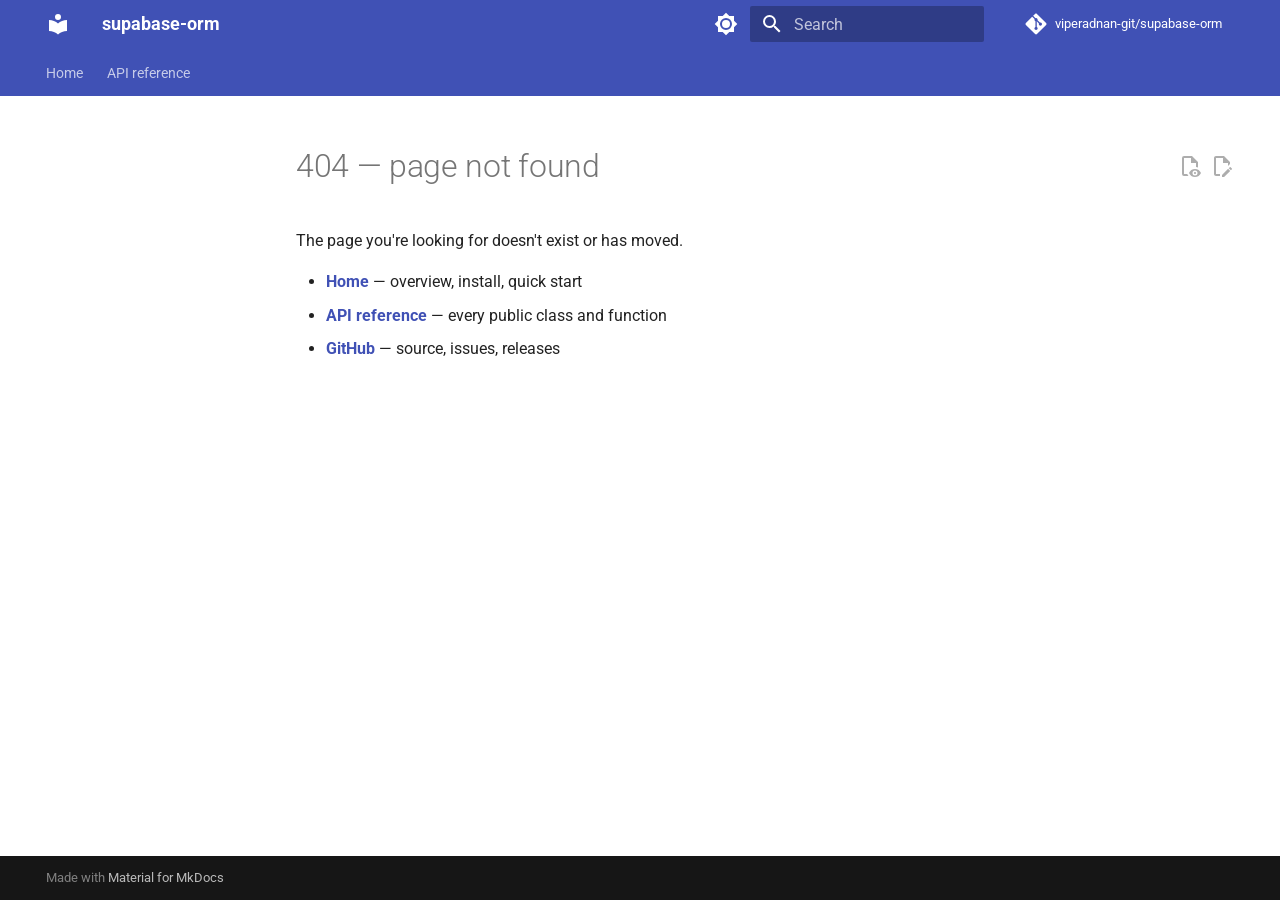
==== 404/index.html @ 66c4a99c "Deployed 081fe33 with MkDocs version: 1.6.1" ====
<!doctype html>
<html lang="en" class="no-js">
  <head>
    
      <meta charset="utf-8">
      <meta name="viewport" content="width=device-width,initial-scale=1">
      
        <meta name="description" content="Lightweight async ORM on top of supabase-py with Pydantic validation.">
      
      
      
        <link rel="canonical" href="https://viperadnan-git.github.io/supabase-orm/404/">
      
      
      
      
        
      
      
      <link rel="icon" href="../assets/images/favicon.png">
      <meta name="generator" content="mkdocs-1.6.1, mkdocs-material-9.7.6">
    
    
      
        <title>Not found - supabase-orm</title>
      
    
    
      <link rel="stylesheet" href="../assets/stylesheets/main.484c7ddc.min.css">
      
        
        <link rel="stylesheet" href="../assets/stylesheets/palette.ab4e12ef.min.css">
      
      


    
    
      
    
    
      
        
        
        <link rel="preconnect" href="https://fonts.gstatic.com" crossorigin>
        <link rel="stylesheet" href="https://fonts.googleapis.com/css?family=Roboto:300,300i,400,400i,700,700i%7CRoboto+Mono:400,400i,700,700i&display=fallback">
        <style>:root{--md-text-font:"Roboto";--md-code-font:"Roboto Mono"}</style>
      
    
    
      <link rel="stylesheet" href="../assets/_mkdocstrings.css">
    
    <script>__md_scope=new URL("..",location),__md_hash=e=>[...e].reduce(((e,_)=>(e<<5)-e+_.charCodeAt(0)),0),__md_get=(e,_=localStorage,t=__md_scope)=>JSON.parse(_.getItem(t.pathname+"."+e)),__md_set=(e,_,t=localStorage,a=__md_scope)=>{try{t.setItem(a.pathname+"."+e,JSON.stringify(_))}catch(e){}}</script>
    
      

    
    
  </head>
  
  
    
    
      
    
    
    
    
    <body dir="ltr" data-md-color-scheme="default" data-md-color-primary="indigo" data-md-color-accent="indigo">
  
    
    <input class="md-toggle" data-md-toggle="drawer" type="checkbox" id="__drawer" autocomplete="off">
    <input class="md-toggle" data-md-toggle="search" type="checkbox" id="__search" autocomplete="off">
    <label class="md-overlay" for="__drawer"></label>
    <div data-md-component="skip">
      
        
        <a href="#404-page-not-found" class="md-skip">
          Skip to content
        </a>
      
    </div>
    <div data-md-component="announce">
      
    </div>
    
    
      

<header class="md-header" data-md-component="header">
  <nav class="md-header__inner md-grid" aria-label="Header">
    <a href=".." title="supabase-orm" class="md-header__button md-logo" aria-label="supabase-orm" data-md-component="logo">
      
  
  <svg xmlns="http://www.w3.org/2000/svg" viewBox="0 0 24 24"><path d="M12 8a3 3 0 0 0 3-3 3 3 0 0 0-3-3 3 3 0 0 0-3 3 3 3 0 0 0 3 3m0 3.54C9.64 9.35 6.5 8 3 8v11c3.5 0 6.64 1.35 9 3.54 2.36-2.19 5.5-3.54 9-3.54V8c-3.5 0-6.64 1.35-9 3.54"/></svg>

    </a>
    <label class="md-header__button md-icon" for="__drawer">
      
      <svg xmlns="http://www.w3.org/2000/svg" viewBox="0 0 24 24"><path d="M3 6h18v2H3zm0 5h18v2H3zm0 5h18v2H3z"/></svg>
    </label>
    <div class="md-header__title" data-md-component="header-title">
      <div class="md-header__ellipsis">
        <div class="md-header__topic">
          <span class="md-ellipsis">
            supabase-orm
          </span>
        </div>
        <div class="md-header__topic" data-md-component="header-topic">
          <span class="md-ellipsis">
            
              Not found
            
          </span>
        </div>
      </div>
    </div>
    
      
        <form class="md-header__option" data-md-component="palette">
  
    
    
    
    <input class="md-option" data-md-color-media="(prefers-color-scheme: light)" data-md-color-scheme="default" data-md-color-primary="indigo" data-md-color-accent="indigo"  aria-label="Switch to dark mode"  type="radio" name="__palette" id="__palette_0">
    
      <label class="md-header__button md-icon" title="Switch to dark mode" for="__palette_1" hidden>
        <svg xmlns="http://www.w3.org/2000/svg" viewBox="0 0 24 24"><path d="M12 8a4 4 0 0 0-4 4 4 4 0 0 0 4 4 4 4 0 0 0 4-4 4 4 0 0 0-4-4m0 10a6 6 0 0 1-6-6 6 6 0 0 1 6-6 6 6 0 0 1 6 6 6 6 0 0 1-6 6m8-9.31V4h-4.69L12 .69 8.69 4H4v4.69L.69 12 4 15.31V20h4.69L12 23.31 15.31 20H20v-4.69L23.31 12z"/></svg>
      </label>
    
  
    
    
    
    <input class="md-option" data-md-color-media="(prefers-color-scheme: dark)" data-md-color-scheme="slate" data-md-color-primary="indigo" data-md-color-accent="indigo"  aria-label="Switch to light mode"  type="radio" name="__palette" id="__palette_1">
    
      <label class="md-header__button md-icon" title="Switch to light mode" for="__palette_0" hidden>
        <svg xmlns="http://www.w3.org/2000/svg" viewBox="0 0 24 24"><path d="M12 18c-.89 0-1.74-.2-2.5-.55C11.56 16.5 13 14.42 13 12s-1.44-4.5-3.5-5.45C10.26 6.2 11.11 6 12 6a6 6 0 0 1 6 6 6 6 0 0 1-6 6m8-9.31V4h-4.69L12 .69 8.69 4H4v4.69L.69 12 4 15.31V20h4.69L12 23.31 15.31 20H20v-4.69L23.31 12z"/></svg>
      </label>
    
  
</form>
      
    
    
      <script>var palette=__md_get("__palette");if(palette&&palette.color){if("(prefers-color-scheme)"===palette.color.media){var media=matchMedia("(prefers-color-scheme: light)"),input=document.querySelector(media.matches?"[data-md-color-media='(prefers-color-scheme: light)']":"[data-md-color-media='(prefers-color-scheme: dark)']");palette.color.media=input.getAttribute("data-md-color-media"),palette.color.scheme=input.getAttribute("data-md-color-scheme"),palette.color.primary=input.getAttribute("data-md-color-primary"),palette.color.accent=input.getAttribute("data-md-color-accent")}for(var[key,value]of Object.entries(palette.color))document.body.setAttribute("data-md-color-"+key,value)}</script>
    
    
    
      
      
        <label class="md-header__button md-icon" for="__search">
          
          <svg xmlns="http://www.w3.org/2000/svg" viewBox="0 0 24 24"><path d="M9.5 3A6.5 6.5 0 0 1 16 9.5c0 1.61-.59 3.09-1.56 4.23l.27.27h.79l5 5-1.5 1.5-5-5v-.79l-.27-.27A6.52 6.52 0 0 1 9.5 16 6.5 6.5 0 0 1 3 9.5 6.5 6.5 0 0 1 9.5 3m0 2C7 5 5 7 5 9.5S7 14 9.5 14 14 12 14 9.5 12 5 9.5 5"/></svg>
        </label>
        <div class="md-search" data-md-component="search" role="dialog">
  <label class="md-search__overlay" for="__search"></label>
  <div class="md-search__inner" role="search">
    <form class="md-search__form" name="search">
      <input type="text" class="md-search__input" name="query" aria-label="Search" placeholder="Search" autocapitalize="off" autocorrect="off" autocomplete="off" spellcheck="false" data-md-component="search-query" required>
      <label class="md-search__icon md-icon" for="__search">
        
        <svg xmlns="http://www.w3.org/2000/svg" viewBox="0 0 24 24"><path d="M9.5 3A6.5 6.5 0 0 1 16 9.5c0 1.61-.59 3.09-1.56 4.23l.27.27h.79l5 5-1.5 1.5-5-5v-.79l-.27-.27A6.52 6.52 0 0 1 9.5 16 6.5 6.5 0 0 1 3 9.5 6.5 6.5 0 0 1 9.5 3m0 2C7 5 5 7 5 9.5S7 14 9.5 14 14 12 14 9.5 12 5 9.5 5"/></svg>
        
        <svg xmlns="http://www.w3.org/2000/svg" viewBox="0 0 24 24"><path d="M20 11v2H8l5.5 5.5-1.42 1.42L4.16 12l7.92-7.92L13.5 5.5 8 11z"/></svg>
      </label>
      <nav class="md-search__options" aria-label="Search">
        
        <button type="reset" class="md-search__icon md-icon" title="Clear" aria-label="Clear" tabindex="-1">
          
          <svg xmlns="http://www.w3.org/2000/svg" viewBox="0 0 24 24"><path d="M19 6.41 17.59 5 12 10.59 6.41 5 5 6.41 10.59 12 5 17.59 6.41 19 12 13.41 17.59 19 19 17.59 13.41 12z"/></svg>
        </button>
      </nav>
      
        <div class="md-search__suggest" data-md-component="search-suggest"></div>
      
    </form>
    <div class="md-search__output">
      <div class="md-search__scrollwrap" tabindex="0" data-md-scrollfix>
        <div class="md-search-result" data-md-component="search-result">
          <div class="md-search-result__meta">
            Initializing search
          </div>
          <ol class="md-search-result__list" role="presentation"></ol>
        </div>
      </div>
    </div>
  </div>
</div>
      
    
    
      <div class="md-header__source">
        <a href="https://github.com/viperadnan-git/supabase-orm" title="Go to repository" class="md-source" data-md-component="source">
  <div class="md-source__icon md-icon">
    
    <svg xmlns="http://www.w3.org/2000/svg" viewBox="0 0 448 512"><!--! Font Awesome Free 7.1.0 by @fontawesome - https://fontawesome.com License - https://fontawesome.com/license/free (Icons: CC BY 4.0, Fonts: SIL OFL 1.1, Code: MIT License) Copyright 2025 Fonticons, Inc.--><path d="M439.6 236.1 244 40.5c-5.4-5.5-12.8-8.5-20.4-8.5s-15 3-20.4 8.4L162.5 81l51.5 51.5c27.1-9.1 52.7 16.8 43.4 43.7l49.7 49.7c34.2-11.8 61.2 31 35.5 56.7-26.5 26.5-70.2-2.9-56-37.3L240.3 199v121.9c25.3 12.5 22.3 41.8 9.1 55-6.4 6.4-15.2 10.1-24.3 10.1s-17.8-3.6-24.3-10.1c-17.6-17.6-11.1-46.9 11.2-56v-123c-20.8-8.5-24.6-30.7-18.6-45L142.6 101 8.5 235.1C3 240.6 0 247.9 0 255.5s3 15 8.5 20.4l195.6 195.7c5.4 5.4 12.7 8.4 20.4 8.4s15-3 20.4-8.4l194.7-194.7c5.4-5.4 8.4-12.8 8.4-20.4s-3-15-8.4-20.4"/></svg>
  </div>
  <div class="md-source__repository">
    viperadnan-git/supabase-orm
  </div>
</a>
      </div>
    
  </nav>
  
</header>
    
    <div class="md-container" data-md-component="container">
      
      
        
          
            
<nav class="md-tabs" aria-label="Tabs" data-md-component="tabs">
  <div class="md-grid">
    <ul class="md-tabs__list">
      
        
  
  
  
  
    <li class="md-tabs__item">
      <a href=".." class="md-tabs__link">
        
  
  
    
  
  Home

      </a>
    </li>
  

      
        
  
  
  
  
    
    
      <li class="md-tabs__item">
        <a href="../api/model/" class="md-tabs__link">
          
  
  
    
  
  API reference

        </a>
      </li>
    
  

      
    </ul>
  </div>
</nav>
          
        
      
      <main class="md-main" data-md-component="main">
        <div class="md-main__inner md-grid">
          
            
              
              <div class="md-sidebar md-sidebar--primary" data-md-component="sidebar" data-md-type="navigation" >
                <div class="md-sidebar__scrollwrap">
                  <div class="md-sidebar__inner">
                    


  


  

<nav class="md-nav md-nav--primary md-nav--lifted md-nav--integrated" aria-label="Navigation" data-md-level="0">
  <label class="md-nav__title" for="__drawer">
    <a href=".." title="supabase-orm" class="md-nav__button md-logo" aria-label="supabase-orm" data-md-component="logo">
      
  
  <svg xmlns="http://www.w3.org/2000/svg" viewBox="0 0 24 24"><path d="M12 8a3 3 0 0 0 3-3 3 3 0 0 0-3-3 3 3 0 0 0-3 3 3 3 0 0 0 3 3m0 3.54C9.64 9.35 6.5 8 3 8v11c3.5 0 6.64 1.35 9 3.54 2.36-2.19 5.5-3.54 9-3.54V8c-3.5 0-6.64 1.35-9 3.54"/></svg>

    </a>
    supabase-orm
  </label>
  
    <div class="md-nav__source">
      <a href="https://github.com/viperadnan-git/supabase-orm" title="Go to repository" class="md-source" data-md-component="source">
  <div class="md-source__icon md-icon">
    
    <svg xmlns="http://www.w3.org/2000/svg" viewBox="0 0 448 512"><!--! Font Awesome Free 7.1.0 by @fontawesome - https://fontawesome.com License - https://fontawesome.com/license/free (Icons: CC BY 4.0, Fonts: SIL OFL 1.1, Code: MIT License) Copyright 2025 Fonticons, Inc.--><path d="M439.6 236.1 244 40.5c-5.4-5.5-12.8-8.5-20.4-8.5s-15 3-20.4 8.4L162.5 81l51.5 51.5c27.1-9.1 52.7 16.8 43.4 43.7l49.7 49.7c34.2-11.8 61.2 31 35.5 56.7-26.5 26.5-70.2-2.9-56-37.3L240.3 199v121.9c25.3 12.5 22.3 41.8 9.1 55-6.4 6.4-15.2 10.1-24.3 10.1s-17.8-3.6-24.3-10.1c-17.6-17.6-11.1-46.9 11.2-56v-123c-20.8-8.5-24.6-30.7-18.6-45L142.6 101 8.5 235.1C3 240.6 0 247.9 0 255.5s3 15 8.5 20.4l195.6 195.7c5.4 5.4 12.7 8.4 20.4 8.4s15-3 20.4-8.4l194.7-194.7c5.4-5.4 8.4-12.8 8.4-20.4s-3-15-8.4-20.4"/></svg>
  </div>
  <div class="md-source__repository">
    viperadnan-git/supabase-orm
  </div>
</a>
    </div>
  
  <ul class="md-nav__list" data-md-scrollfix>
    
      
      
  
  
  
  
    <li class="md-nav__item">
      <a href=".." class="md-nav__link">
        
  
  
  <span class="md-ellipsis">
    
  
    Home
  

    
  </span>
  
  

      </a>
    </li>
  

    
      
      
  
  
  
  
    
    
      
        
      
        
      
        
      
        
      
        
      
        
      
        
      
        
      
    
    
    
      
      
        
      
    
    
    <li class="md-nav__item md-nav__item--nested">
      
        
        
          
        
        <input class="md-nav__toggle md-toggle md-toggle--indeterminate" type="checkbox" id="__nav_2" >
        
          
          <label class="md-nav__link" for="__nav_2" id="__nav_2_label" tabindex="0">
            
  
  
  <span class="md-ellipsis">
    
  
    API reference
  

    
  </span>
  
  

            <span class="md-nav__icon md-icon"></span>
          </label>
        
        <nav class="md-nav" data-md-level="1" aria-labelledby="__nav_2_label" aria-expanded="false">
          <label class="md-nav__title" for="__nav_2">
            <span class="md-nav__icon md-icon"></span>
            
  
    API reference
  

          </label>
          <ul class="md-nav__list" data-md-scrollfix>
            
              
                
  
  
  
  
    <li class="md-nav__item">
      <a href="../api/model/" class="md-nav__link">
        
  
  
  <span class="md-ellipsis">
    
  
    Model
  

    
  </span>
  
  

      </a>
    </li>
  

              
            
              
                
  
  
  
  
    <li class="md-nav__item">
      <a href="../api/query/" class="md-nav__link">
        
  
  
  <span class="md-ellipsis">
    
  
    QueryBuilder
  

    
  </span>
  
  

      </a>
    </li>
  

              
            
              
                
  
  
  
  
    <li class="md-nav__item">
      <a href="../api/relations/" class="md-nav__link">
        
  
  
  <span class="md-ellipsis">
    
  
    Relations & embeds
  

    
  </span>
  
  

      </a>
    </li>
  

              
            
              
                
  
  
  
  
    <li class="md-nav__item">
      <a href="../api/predicates/" class="md-nav__link">
        
  
  
  <span class="md-ellipsis">
    
  
    Predicates
  

    
  </span>
  
  

      </a>
    </li>
  

              
            
              
                
  
  
  
  
    <li class="md-nav__item">
      <a href="../api/rpc/" class="md-nav__link">
        
  
  
  <span class="md-ellipsis">
    
  
    RPC
  

    
  </span>
  
  

      </a>
    </li>
  

              
            
              
                
  
  
  
  
    <li class="md-nav__item">
      <a href="../api/client/" class="md-nav__link">
        
  
  
  <span class="md-ellipsis">
    
  
    Client lifecycle
  

    
  </span>
  
  

      </a>
    </li>
  

              
            
              
                
  
  
  
  
    <li class="md-nav__item">
      <a href="../api/debug/" class="md-nav__link">
        
  
  
  <span class="md-ellipsis">
    
  
    Debugging
  

    
  </span>
  
  

      </a>
    </li>
  

              
            
              
                
  
  
  
  
    <li class="md-nav__item">
      <a href="../api/exceptions/" class="md-nav__link">
        
  
  
  <span class="md-ellipsis">
    
  
    Exceptions
  

    
  </span>
  
  

      </a>
    </li>
  

              
            
          </ul>
        </nav>
      
    </li>
  

    
  </ul>
</nav>
                  </div>
                </div>
              </div>
            
            
          
          
            <div class="md-content" data-md-component="content">
              
              <article class="md-content__inner md-typeset">
                
                  


  
    <a href="https://github.com/viperadnan-git/supabase-orm/edit/main/docs/404.md" title="Edit this page" class="md-content__button md-icon" rel="edit">
      
      <svg xmlns="http://www.w3.org/2000/svg" viewBox="0 0 24 24"><path d="M10 20H6V4h7v5h5v3.1l2-2V8l-6-6H6c-1.1 0-2 .9-2 2v16c0 1.1.9 2 2 2h4zm10.2-7c.1 0 .3.1.4.2l1.3 1.3c.2.2.2.6 0 .8l-1 1-2.1-2.1 1-1c.1-.1.2-.2.4-.2m0 3.9L14.1 23H12v-2.1l6.1-6.1z"/></svg>
    </a>
  
  
    
      
    
    <a href="https://github.com/viperadnan-git/supabase-orm/raw/main/docs/404.md" title="View source of this page" class="md-content__button md-icon">
      
      <svg xmlns="http://www.w3.org/2000/svg" viewBox="0 0 24 24"><path d="M17 18c.56 0 1 .44 1 1s-.44 1-1 1-1-.44-1-1 .44-1 1-1m0-3c-2.73 0-5.06 1.66-6 4 .94 2.34 3.27 4 6 4s5.06-1.66 6-4c-.94-2.34-3.27-4-6-4m0 6.5a2.5 2.5 0 0 1-2.5-2.5 2.5 2.5 0 0 1 2.5-2.5 2.5 2.5 0 0 1 2.5 2.5 2.5 2.5 0 0 1-2.5 2.5M9.27 20H6V4h7v5h5v4.07c.7.08 1.36.25 2 .49V8l-6-6H6a2 2 0 0 0-2 2v16a2 2 0 0 0 2 2h4.5a8.2 8.2 0 0 1-1.23-2"/></svg>
    </a>
  


<h1 id="404-page-not-found">404 — page not found<a class="headerlink" href="#404-page-not-found" title="Permanent link">&para;</a></h1>
<p>The page you're looking for doesn't exist or has moved.</p>
<ul>
<li><strong><a href="../">Home</a></strong> — overview, install, quick start</li>
<li><strong><a href="../api/model/">API reference</a></strong> — every public class and function</li>
<li><strong><a href="https://github.com/viperadnan-git/supabase-orm">GitHub</a></strong> — source, issues, releases</li>
</ul>







  
  






                
              </article>
            </div>
          
          
<script>var target=document.getElementById(location.hash.slice(1));target&&target.name&&(target.checked=target.name.startsWith("__tabbed_"))</script>
        </div>
        
          <button type="button" class="md-top md-icon" data-md-component="top" hidden>
  
  <svg xmlns="http://www.w3.org/2000/svg" viewBox="0 0 24 24"><path d="M13 20h-2V8l-5.5 5.5-1.42-1.42L12 4.16l7.92 7.92-1.42 1.42L13 8z"/></svg>
  Back to top
</button>
        
      </main>
      
        <footer class="md-footer">
  
    
  
  <div class="md-footer-meta md-typeset">
    <div class="md-footer-meta__inner md-grid">
      <div class="md-copyright">
  
  
    Made with
    <a href="https://squidfunk.github.io/mkdocs-material/" target="_blank" rel="noopener">
      Material for MkDocs
    </a>
  
</div>
      
    </div>
  </div>
</footer>
      
    </div>
    <div class="md-dialog" data-md-component="dialog">
      <div class="md-dialog__inner md-typeset"></div>
    </div>
    
      <div class="md-progress" data-md-component="progress" role="progressbar"></div>
    
    
    
      
      
      <script id="__config" type="application/json">{"annotate": null, "base": "..", "features": ["navigation.tabs", "navigation.sections", "navigation.expand", "navigation.top", "navigation.indexes", "navigation.instant", "navigation.instant.progress", "navigation.tracking", "navigation.footer", "toc.integrate", "toc.follow", "content.code.copy", "content.code.annotate", "content.action.edit", "content.action.view", "search.suggest", "search.highlight"], "search": "../assets/javascripts/workers/search.2c215733.min.js", "tags": null, "translations": {"clipboard.copied": "Copied to clipboard", "clipboard.copy": "Copy to clipboard", "search.result.more.one": "1 more on this page", "search.result.more.other": "# more on this page", "search.result.none": "No matching documents", "search.result.one": "1 matching document", "search.result.other": "# matching documents", "search.result.placeholder": "Type to start searching", "search.result.term.missing": "Missing", "select.version": "Select version"}, "version": null}</script>
    
    
      <script src="../assets/javascripts/bundle.79ae519e.min.js"></script>
      
    
  </body>
</html>
---- assets/stylesheets/main.484c7ddc.min.css ----
@charset "UTF-8";html{-webkit-text-size-adjust:none;-moz-text-size-adjust:none;text-size-adjust:none;box-sizing:border-box}*,:after,:before{box-sizing:inherit}@media (prefers-reduced-motion){*,:after,:before{transition:none!important}}body{margin:0}a,button,input,label{-webkit-tap-highlight-color:transparent}a{color:inherit;text-decoration:none}hr{border:0;box-sizing:initial;display:block;height:.05rem;overflow:visible;padding:0}small{font-size:80%}sub,sup{line-height:1em}img{border-style:none}table{border-collapse:initial;border-spacing:0}td,th{font-weight:400;vertical-align:top}button{background:#0000;border:0;font-family:inherit;font-size:inherit;margin:0;padding:0}input{border:0;outline:none}:root{--md-primary-fg-color:#4051b5;--md-primary-fg-color--light:#5d6cc0;--md-primary-fg-color--dark:#303fa1;--md-primary-bg-color:#fff;--md-primary-bg-color--light:#ffffffb3;--md-accent-fg-color:#526cfe;--md-accent-fg-color--transparent:#526cfe1a;--md-accent-bg-color:#fff;--md-accent-bg-color--light:#ffffffb3}[data-md-color-scheme=default]{color-scheme:light}[data-md-color-scheme=default] img[src$="#gh-dark-mode-only"],[data-md-color-scheme=default] img[src$="#only-dark"]{display:none}:root,[data-md-color-scheme=default]{--md-hue:225deg;--md-default-fg-color:#000000de;--md-default-fg-color--light:#0000008a;--md-default-fg-color--lighter:#00000052;--md-default-fg-color--lightest:#00000012;--md-default-bg-color:#fff;--md-default-bg-color--light:#ffffffb3;--md-default-bg-color--lighter:#ffffff4d;--md-default-bg-color--lightest:#ffffff1f;--md-code-fg-color:#36464e;--md-code-bg-color:#f5f5f5;--md-code-bg-color--light:#f5f5f5b3;--md-code-bg-color--lighter:#f5f5f54d;--md-code-hl-color:#4287ff;--md-code-hl-color--light:#4287ff1a;--md-code-hl-number-color:#d52a2a;--md-code-hl-special-color:#db1457;--md-code-hl-function-color:#a846b9;--md-code-hl-constant-color:#6e59d9;--md-code-hl-keyword-color:#3f6ec6;--md-code-hl-string-color:#1c7d4d;--md-code-hl-name-color:var(--md-code-fg-color);--md-code-hl-operator-color:var(--md-default-fg-color--light);--md-code-hl-punctuation-color:var(--md-default-fg-color--light);--md-code-hl-comment-color:var(--md-default-fg-color--light);--md-code-hl-generic-color:var(--md-default-fg-color--light);--md-code-hl-variable-color:var(--md-default-fg-color--light);--md-typeset-color:var(--md-default-fg-color);--md-typeset-a-color:var(--md-primary-fg-color);--md-typeset-del-color:#f5503d26;--md-typeset-ins-color:#0bd57026;--md-typeset-kbd-color:#fafafa;--md-typeset-kbd-accent-color:#fff;--md-typeset-kbd-border-color:#b8b8b8;--md-typeset-mark-color:#ffff0080;--md-typeset-table-color:#0000001f;--md-typeset-table-color--light:rgba(0,0,0,.035);--md-admonition-fg-color:var(--md-default-fg-color);--md-admonition-bg-color:var(--md-default-bg-color);--md-warning-fg-color:#000000de;--md-warning-bg-color:#ff9;--md-footer-fg-color:#fff;--md-footer-fg-color--light:#ffffffb3;--md-footer-fg-color--lighter:#ffffff73;--md-footer-bg-color:#000000de;--md-footer-bg-color--dark:#00000052;--md-shadow-z1:0 0.2rem 0.5rem #0000000d,0 0 0.05rem #0000001a;--md-shadow-z2:0 0.2rem 0.5rem #0000001a,0 0 0.05rem #00000040;--md-shadow-z3:0 0.2rem 0.5rem #0003,0 0 0.05rem #00000059}.md-icon svg{fill:currentcolor;display:block;height:1.2rem;width:1.2rem}body{-webkit-font-smoothing:antialiased;-moz-osx-font-smoothing:grayscale;--md-text-font-family:var(--md-text-font,_),-apple-system,BlinkMacSystemFont,Helvetica,Arial,sans-serif;--md-code-font-family:var(--md-code-font,_),SFMono-Regular,Consolas,Menlo,monospace}aside,body,input{font-feature-settings:"kern","liga";color:var(--md-typeset-color);font-family:var(--md-text-font-family)}code,kbd,pre{font-feature-settings:"kern";font-family:var(--md-code-font-family)}:root{--md-typeset-table-sort-icon:url('data:image/svg+xml;charset=utf-8,<svg xmlns="http://www.w3.org/2000/svg" viewBox="0 0 24 24"><path d="m18 21-4-4h3V7h-3l4-4 4 4h-3v10h3M2 19v-2h10v2M2 13v-2h7v2M2 7V5h4v2z"/></svg>');--md-typeset-table-sort-icon--asc:url('data:image/svg+xml;charset=utf-8,<svg xmlns="http://www.w3.org/2000/svg" viewBox="0 0 24 24"><path d="M19 17h3l-4 4-4-4h3V3h2M2 17h10v2H2M6 5v2H2V5m0 6h7v2H2z"/></svg>');--md-typeset-table-sort-icon--desc:url('data:image/svg+xml;charset=utf-8,<svg xmlns="http://www.w3.org/2000/svg" viewBox="0 0 24 24"><path d="M19 7h3l-4-4-4 4h3v14h2M2 17h10v2H2M6 5v2H2V5m0 6h7v2H2z"/></svg>')}.md-typeset{-webkit-print-color-adjust:exact;color-adjust:exact;font-size:.8rem;line-height:1.6;overflow-wrap:break-word}@media print{.md-typeset{font-size:.68rem}}.md-typeset blockquote,.md-typeset dl,.md-typeset figure,.md-typeset ol,.md-typeset pre,.md-typeset ul{margin-bottom:1em;margin-top:1em}.md-typeset h1{color:var(--md-default-fg-color--light);font-size:2em;line-height:1.3;margin:0 0 1.25em}.md-typeset h1,.md-typeset h2{font-weight:300;letter-spacing:-.01em}.md-typeset h2{font-size:1.5625em;line-height:1.4;margin:1.6em 0 .64em}.md-typeset h3{font-size:1.25em;font-weight:400;letter-spacing:-.01em;line-height:1.5;margin:1.6em 0 .8em}.md-typeset h2+h3{margin-top:.8em}.md-typeset h4{font-weight:700;letter-spacing:-.01em;margin:1em 0}.md-typeset h5,.md-typeset h6{color:var(--md-default-fg-color--light);font-size:.8em;font-weight:700;letter-spacing:-.01em;margin:1.25em 0}.md-typeset h5{text-transform:uppercase}.md-typeset h5 code{text-transform:none}.md-typeset hr{border-bottom:.05rem solid var(--md-default-fg-color--lightest);display:flow-root;margin:1.5em 0}.md-typeset a{color:var(--md-typeset-a-color);word-break:break-word}.md-typeset a,.md-typeset a:before{transition:color 125ms}.md-typeset a:focus,.md-typeset a:hover{color:var(--md-accent-fg-color)}.md-typeset a:focus code,.md-typeset a:hover code{background-color:var(--md-accent-fg-color--transparent);color:var(--md-accent-fg-color)}.md-typeset a code{color:var(--md-typeset-a-color)}.md-typeset a.focus-visible{outline-color:var(--md-accent-fg-color);outline-offset:.2rem}.md-typeset code,.md-typeset kbd,.md-typeset pre{color:var(--md-code-fg-color);direction:ltr;font-variant-ligatures:none;transition:background-color 125ms}@media print{.md-typeset code,.md-typeset kbd,.md-typeset pre{white-space:pre-wrap}}.md-typeset code{background-color:var(--md-code-bg-color);border-radius:.1rem;-webkit-box-decoration-break:clone;box-decoration-break:clone;font-size:.85em;padding:0 .2941176471em;transition:color 125ms,background-color 125ms;word-break:break-word}.md-typeset code:not(.focus-visible){-webkit-tap-highlight-color:transparent;outline:none}.md-typeset pre{display:flow-root;line-height:1.4;position:relative}.md-typeset pre>code{-webkit-box-decoration-break:slice;box-decoration-break:slice;box-shadow:none;display:block;margin:0;outline-color:var(--md-accent-fg-color);overflow:auto;padding:.7720588235em 1.1764705882em;scrollbar-color:var(--md-default-fg-color--lighter) #0000;scrollbar-width:thin;touch-action:auto;word-break:normal}.md-typeset pre>code:hover{scrollbar-color:var(--md-accent-fg-color) #0000}.md-typeset pre>code::-webkit-scrollbar{height:.2rem;width:.2rem}.md-typeset pre>code::-webkit-scrollbar-thumb{background-color:var(--md-default-fg-color--lighter)}.md-typeset pre>code::-webkit-scrollbar-thumb:hover{background-color:var(--md-accent-fg-color)}.md-typeset kbd{background-color:var(--md-typeset-kbd-color);border-radius:.1rem;box-shadow:0 .1rem 0 .05rem var(--md-typeset-kbd-border-color),0 .1rem 0 var(--md-typeset-kbd-border-color),0 -.1rem .2rem var(--md-typeset-kbd-accent-color) inset;color:var(--md-default-fg-color);display:inline-block;font-size:.75em;padding:0 .6666666667em;vertical-align:text-top;word-break:break-word}.md-typeset mark{background-color:var(--md-typeset-mark-color);-webkit-box-decoration-break:clone;box-decoration-break:clone;color:inherit;word-break:break-word}.md-typeset abbr{cursor:help;text-decoration:none}.md-typeset [data-preview],.md-typeset abbr{border-bottom:.05rem dotted var(--md-default-fg-color--light)}.md-typeset small{opacity:.75}[dir=ltr] .md-typeset sub,[dir=ltr] .md-typeset sup{margin-left:.078125em}[dir=rtl] .md-typeset sub,[dir=rtl] .md-typeset sup{margin-right:.078125em}[dir=ltr] .md-typeset blockquote{padding-left:.6rem}[dir=rtl] .md-typeset blockquote{padding-right:.6rem}[dir=ltr] .md-typeset blockquote{border-left:.2rem solid var(--md-default-fg-color--lighter)}[dir=rtl] .md-typeset blockquote{border-right:.2rem solid var(--md-default-fg-color--lighter)}.md-typeset blockquote{color:var(--md-default-fg-color--light);margin-left:0;margin-right:0}.md-typeset ul{list-style-type:disc}.md-typeset ul[type]{list-style-type:revert-layer}[dir=ltr] .md-typeset ol,[dir=ltr] .md-typeset ul{margin-left:.625em}[dir=rtl] .md-typeset ol,[dir=rtl] .md-typeset ul{margin-right:.625em}.md-typeset ol,.md-typeset ul{padding:0}.md-typeset ol:not([hidden]),.md-typeset ul:not([hidden]){display:flow-root}.md-typeset ol ol,.md-typeset ul ol{list-style-type:lower-alpha}.md-typeset ol ol ol,.md-typeset ul ol ol{list-style-type:lower-roman}.md-typeset ol ol ol ol,.md-typeset ul ol ol ol{list-style-type:upper-alpha}.md-typeset ol ol ol ol ol,.md-typeset ul ol ol ol ol{list-style-type:upper-roman}.md-typeset ol[type],.md-typeset ul[type]{list-style-type:revert-layer}[dir=ltr] .md-typeset ol li,[dir=ltr] .md-typeset ul li{margin-left:1.25em}[dir=rtl] .md-typeset ol li,[dir=rtl] .md-typeset ul li{margin-right:1.25em}.md-typeset ol li,.md-typeset ul li{margin-bottom:.5em}.md-typeset ol li blockquote,.md-typeset ol li p,.md-typeset ul li blockquote,.md-typeset ul li p{margin:.5em 0}.md-typeset ol li:last-child,.md-typeset ul li:last-child{margin-bottom:0}[dir=ltr] .md-typeset ol li ol,[dir=ltr] .md-typeset ol li ul,[dir=ltr] .md-typeset ul li ol,[dir=ltr] .md-typeset ul li ul{margin-left:.625em}[dir=rtl] .md-typeset ol li ol,[dir=rtl] .md-typeset ol li ul,[dir=rtl] .md-typeset ul li ol,[dir=rtl] .md-typeset ul li ul{margin-right:.625em}.md-typeset ol li ol,.md-typeset ol li ul,.md-typeset ul li ol,.md-typeset ul li ul{margin-bottom:.5em;margin-top:.5em}[dir=ltr] .md-typeset dd{margin-left:1.875em}[dir=rtl] .md-typeset dd{margin-right:1.875em}.md-typeset dd{margin-bottom:1.5em;margin-top:1em}.md-typeset img,.md-typeset svg,.md-typeset video{height:auto;max-width:100%}.md-typeset img[align=left]{margin:1em 1em 1em 0}.md-typeset img[align=right]{margin:1em 0 1em 1em}.md-typeset img[align]:only-child{margin-top:0}.md-typeset figure{display:flow-root;margin:1em auto;max-width:100%;text-align:center;width:fit-content}.md-typeset figure img{display:block;margin:0 auto}.md-typeset figcaption{font-style:italic;margin:1em auto;max-width:24rem}.md-typeset iframe{max-width:100%}.md-typeset table:not([class]){background-color:var(--md-default-bg-color);border:.05rem solid var(--md-typeset-table-color);border-radius:.1rem;display:inline-block;font-size:.64rem;max-width:100%;overflow:auto;touch-action:auto}@media print{.md-typeset table:not([class]){display:table}}.md-typeset table:not([class])+*{margin-top:1.5em}.md-typeset table:not([class]) td>:first-child,.md-typeset table:not([class]) th>:first-child{margin-top:0}.md-typeset table:not([class]) td>:last-child,.md-typeset table:not([class]) th>:last-child{margin-bottom:0}.md-typeset table:not([class]) td:not([align]),.md-typeset table:not([class]) th:not([align]){text-align:left}[dir=rtl] .md-typeset table:not([class]) td:not([align]),[dir=rtl] .md-typeset table:not([class]) th:not([align]){text-align:right}.md-typeset table:not([class]) th{font-weight:700;min-width:5rem;padding:.9375em 1.25em;vertical-align:top}.md-typeset table:not([class]) td{border-top:.05rem solid var(--md-typeset-table-color);padding:.9375em 1.25em;vertical-align:top}.md-typeset table:not([class]) tbody tr{transition:background-color 125ms}.md-typeset table:not([class]) tbody tr:hover{background-color:var(--md-typeset-table-color--light);box-shadow:0 .05rem 0 var(--md-default-bg-color) inset}.md-typeset table:not([class]) a{word-break:normal}.md-typeset table th[role=columnheader]{cursor:pointer}[dir=ltr] .md-typeset table th[role=columnheader]:after{margin-left:.5em}[dir=rtl] .md-typeset table th[role=columnheader]:after{margin-right:.5em}.md-typeset table th[role=columnheader]:after{content:"";display:inline-block;height:1.2em;-webkit-mask-image:var(--md-typeset-table-sort-icon);mask-image:var(--md-typeset-table-sort-icon);-webkit-mask-repeat:no-repeat;mask-repeat:no-repeat;-webkit-mask-size:contain;mask-size:contain;transition:background-color 125ms;vertical-align:text-bottom;width:1.2em}.md-typeset table th[role=columnheader]:hover:after{background-color:var(--md-default-fg-color--lighter)}.md-typeset table th[role=columnheader][aria-sort=ascending]:after{background-color:var(--md-default-fg-color--light);-webkit-mask-image:var(--md-typeset-table-sort-icon--asc);mask-image:var(--md-typeset-table-sort-icon--asc)}.md-typeset table th[role=columnheader][aria-sort=descending]:after{background-color:var(--md-default-fg-color--light);-webkit-mask-image:var(--md-typeset-table-sort-icon--desc);mask-image:var(--md-typeset-table-sort-icon--desc)}.md-typeset__scrollwrap{margin:1em -.8rem;overflow-x:auto;touch-action:auto}.md-typeset__table{display:inline-block;margin-bottom:.5em;padding:0 .8rem}@media print{.md-typeset__table{display:block}}html .md-typeset__table table{display:table;margin:0;overflow:hidden;width:100%}@media screen and (max-width:44.984375em){.md-content__inner>pre{margin:1em -.8rem}.md-content__inner>pre code{border-radius:0}}.md-typeset .md-author{border-radius:100%;display:block;flex-shrink:0;height:1.6rem;overflow:hidden;position:relative;transition:color 125ms,transform 125ms;width:1.6rem}.md-typeset .md-author img{display:block}.md-typeset .md-author--more{background:var(--md-default-fg-color--lightest);color:var(--md-default-fg-color--lighter);font-size:.6rem;font-weight:700;line-height:1.6rem;text-align:center}.md-typeset .md-author--long{height:2.4rem;width:2.4rem}.md-typeset a.md-author{transform:scale(1)}.md-typeset a.md-author img{border-radius:100%;filter:grayscale(100%) opacity(75%);transition:filter 125ms}.md-typeset a.md-author:focus,.md-typeset a.md-author:hover{transform:scale(1.1);z-index:1}.md-typeset a.md-author:focus img,.md-typeset a.md-author:hover img{filter:grayscale(0)}.md-banner{background-color:var(--md-footer-bg-color);color:var(--md-footer-fg-color);overflow:auto}@media print{.md-banner{display:none}}.md-banner--warning{background-color:var(--md-warning-bg-color);color:var(--md-warning-fg-color)}.md-banner__inner{font-size:.7rem;margin:.6rem auto;padding:0 .8rem}[dir=ltr] .md-banner__button{float:right}[dir=rtl] .md-banner__button{float:left}.md-banner__button{color:inherit;cursor:pointer;transition:opacity .25s}.no-js .md-banner__button{display:none}.md-banner__button:hover{opacity:.7}html{font-size:125%;height:100%;overflow-x:hidden}@media screen and (min-width:100em){html{font-size:137.5%}}@media screen and (min-width:125em){html{font-size:150%}}body{background-color:var(--md-default-bg-color);display:flex;flex-direction:column;font-size:.5rem;min-height:100%;position:relative;width:100%}@media print{body{display:block}}@media screen and (max-width:59.984375em){body[data-md-scrolllock]{position:fixed}}.md-grid{margin-left:auto;margin-right:auto;max-width:61rem}.md-container{display:flex;flex-direction:column;flex-grow:1}@media print{.md-container{display:block}}.md-main{flex-grow:1}.md-main__inner{display:flex;height:100%;margin-top:1.5rem}.md-ellipsis{overflow:hidden;text-overflow:ellipsis}.md-toggle{display:none}.md-option{height:0;opacity:0;position:absolute;width:0}.md-option:checked+label:not([hidden]){display:block}.md-option.focus-visible+label{outline-color:var(--md-accent-fg-color);outline-style:auto}.md-skip{background-color:var(--md-default-fg-color);border-radius:.1rem;color:var(--md-default-bg-color);font-size:.64rem;margin:.5rem;opacity:0;outline-color:var(--md-accent-fg-color);padding:.3rem .5rem;position:fixed;transform:translateY(.4rem);z-index:-1}.md-skip:focus{opacity:1;transform:translateY(0);transition:transform .25s cubic-bezier(.4,0,.2,1),opacity 175ms 75ms;z-index:10}@page{margin:25mm}:root{--md-clipboard-icon:url('data:image/svg+xml;charset=utf-8,<svg xmlns="http://www.w3.org/2000/svg" viewBox="0 0 24 24"><path d="M19 21H8V7h11m0-2H8a2 2 0 0 0-2 2v14a2 2 0 0 0 2 2h11a2 2 0 0 0 2-2V7a2 2 0 0 0-2-2m-3-4H4a2 2 0 0 0-2 2v14h2V3h12z"/></svg>')}.md-clipboard{border-radius:.1rem;color:var(--md-default-fg-color--lightest);cursor:pointer;height:1.5em;outline-color:var(--md-accent-fg-color);outline-offset:.1rem;transition:color .25s;width:1.5em;z-index:1}@media print{.md-clipboard{display:none}}.md-clipboard:not(.focus-visible){-webkit-tap-highlight-color:transparent;outline:none}:hover>.md-clipboard{color:var(--md-default-fg-color--light)}.md-clipboard:focus,.md-clipboard:hover{color:var(--md-accent-fg-color)}.md-clipboard:after{background-color:currentcolor;content:"";display:block;height:1.125em;margin:0 auto;-webkit-mask-image:var(--md-clipboard-icon);mask-image:var(--md-clipboard-icon);-webkit-mask-position:center;mask-position:center;-webkit-mask-repeat:no-repeat;mask-repeat:no-repeat;-webkit-mask-size:contain;mask-size:contain;width:1.125em}.md-clipboard--inline{cursor:pointer}.md-clipboard--inline code{transition:color .25s,background-color .25s}.md-clipboard--inline:focus code,.md-clipboard--inline:hover code{background-color:var(--md-accent-fg-color--transparent);color:var(--md-accent-fg-color)}:root{--md-code-select-icon:url('data:image/svg+xml;charset=utf-8,<svg xmlns="http://www.w3.org/2000/svg" viewBox="0 0 24 24"><path d="M19 19h-4v2h4c1.1 0 2-.9 2-2v-4h-2m0-12h-4v2h4v4h2V5c0-1.1-.9-2-2-2M5 5h4V3H5c-1.1 0-2 .9-2 2v4h2m0 6H3v4c0 1.1.9 2 2 2h4v-2H5zm2-4h2v2H7zm4 0h2v2h-2zm4 0h2v2h-2zM7 7h2v2H7zm4 0h2v2h-2zm4 0h2v2h-2zm-8 8h2v2H7zm4 0h2v2h-2zm4 0h2v2h-2z"/></svg>');--md-code-copy-icon:url('data:image/svg+xml;charset=utf-8,<svg xmlns="http://www.w3.org/2000/svg" viewBox="0 0 24 24"><path d="M19 21H8V7h11m0-2H8a2 2 0 0 0-2 2v14a2 2 0 0 0 2 2h11a2 2 0 0 0 2-2V7a2 2 0 0 0-2-2m-3-4H4a2 2 0 0 0-2 2v14h2V3h12z"/></svg>')}.md-typeset .md-code__content{display:grid}.md-code__nav{background-color:var(--md-code-bg-color--lighter);border-radius:.1rem;display:flex;gap:.2rem;padding:.2rem;position:absolute;right:.25em;top:.25em;transition:background-color .25s;z-index:1}:hover>.md-code__nav{background-color:var(--md-code-bg-color--light)}.md-code__button{color:var(--md-default-fg-color--lightest);cursor:pointer;display:block;height:1.5em;outline-color:var(--md-accent-fg-color);outline-offset:.1rem;transition:color .25s;width:1.5em}:hover>*>.md-code__button{color:var(--md-default-fg-color--light)}.md-code__button.focus-visible,.md-code__button:hover{color:var(--md-accent-fg-color)}.md-code__button--active{color:var(--md-default-fg-color)!important}.md-code__button:after{background-color:currentcolor;content:"";display:block;height:1.125em;margin:0 auto;-webkit-mask-position:center;mask-position:center;-webkit-mask-repeat:no-repeat;mask-repeat:no-repeat;-webkit-mask-size:contain;mask-size:contain;width:1.125em}.md-code__button[data-md-type=select]:after{-webkit-mask-image:var(--md-code-select-icon);mask-image:var(--md-code-select-icon)}.md-code__button[data-md-type=copy]:after{-webkit-mask-image:var(--md-code-copy-icon);mask-image:var(--md-code-copy-icon)}@keyframes consent{0%{opacity:0;transform:translateY(100%)}to{opacity:1;transform:translateY(0)}}@keyframes overlay{0%{opacity:0}to{opacity:1}}.md-consent__overlay{animation:overlay .25s both;-webkit-backdrop-filter:blur(.1rem);backdrop-filter:blur(.1rem);background-color:#0000008a;height:100%;opacity:1;position:fixed;top:0;width:100%;z-index:5}.md-consent__inner{animation:consent .5s cubic-bezier(.1,.7,.1,1) both;background-color:var(--md-default-bg-color);border:0;border-radius:.1rem;bottom:0;box-shadow:0 0 .2rem #0000001a,0 .2rem .4rem #0003;max-height:100%;overflow:auto;padding:0;position:fixed;width:100%;z-index:5}.md-consent__form{padding:.8rem}.md-consent__settings{display:none;margin:1em 0}input:checked+.md-consent__settings{display:block}.md-consent__controls{margin-bottom:.8rem}.md-typeset .md-consent__controls .md-button{display:inline}@media screen and (max-width:44.984375em){.md-typeset .md-consent__controls .md-button{display:block;margin-top:.4rem;text-align:center;width:100%}}.md-consent label{cursor:pointer}.md-content{flex-grow:1;min-width:0}.md-content__inner{margin:0 .8rem 1.2rem;padding-top:.6rem}@media screen and (min-width:76.25em){[dir=ltr] .md-sidebar--primary:not([hidden])~.md-content>.md-content__inner{margin-left:1.2rem}[dir=ltr] .md-sidebar--secondary:not([hidden])~.md-content>.md-content__inner,[dir=rtl] .md-sidebar--primary:not([hidden])~.md-content>.md-content__inner{margin-right:1.2rem}[dir=rtl] .md-sidebar--secondary:not([hidden])~.md-content>.md-content__inner{margin-left:1.2rem}}.md-content__inner:before{content:"";display:block;height:.4rem}.md-content__inner>:last-child{margin-bottom:0}[dir=ltr] .md-content__button{float:right}[dir=rtl] .md-content__button{float:left}[dir=ltr] .md-content__button{margin-left:.4rem}[dir=rtl] .md-content__button{margin-right:.4rem}.md-content__button{margin:.4rem 0;padding:0}@media print{.md-content__button{display:none}}.md-typeset .md-content__button{color:var(--md-default-fg-color--lighter)}.md-content__button svg{display:inline;vertical-align:top}[dir=rtl] .md-content__button svg{transform:scaleX(-1)}[dir=ltr] .md-dialog{right:.8rem}[dir=rtl] .md-dialog{left:.8rem}.md-dialog{background-color:var(--md-default-fg-color);border-radius:.1rem;bottom:.8rem;box-shadow:var(--md-shadow-z3);min-width:11.1rem;opacity:0;padding:.4rem .6rem;pointer-events:none;position:fixed;transform:translateY(100%);transition:transform 0ms .4s,opacity .4s;z-index:4}@media print{.md-dialog{display:none}}.md-dialog--active{opacity:1;pointer-events:auto;transform:translateY(0);transition:transform .4s cubic-bezier(.075,.85,.175,1),opacity .4s}.md-dialog__inner{color:var(--md-default-bg-color);font-size:.7rem}.md-feedback{margin:2em 0 1em;text-align:center}.md-feedback fieldset{border:none;margin:0;padding:0}.md-feedback__title{font-weight:700;margin:1em auto}.md-feedback__inner{position:relative}.md-feedback__list{display:flex;flex-wrap:wrap;place-content:baseline center;position:relative}.md-feedback__list:hover .md-icon:not(:disabled){color:var(--md-default-fg-color--lighter)}:disabled .md-feedback__list{min-height:1.8rem}.md-feedback__icon{color:var(--md-default-fg-color--light);cursor:pointer;flex-shrink:0;margin:0 .1rem;transition:color 125ms}.md-feedback__icon:not(:disabled).md-icon:hover{color:var(--md-accent-fg-color)}.md-feedback__icon:disabled{color:var(--md-default-fg-color--lightest);pointer-events:none}.md-feedback__note{opacity:0;position:relative;transform:translateY(.4rem);transition:transform .4s cubic-bezier(.1,.7,.1,1),opacity .15s}.md-feedback__note>*{margin:0 auto;max-width:16rem}:disabled .md-feedback__note{opacity:1;transform:translateY(0)}@media print{.md-feedback{display:none}}.md-footer{background-color:var(--md-footer-bg-color);color:var(--md-footer-fg-color)}@media print{.md-footer{display:none}}.md-footer__inner{justify-content:space-between;overflow:auto;padding:.2rem}.md-footer__inner:not([hidden]){display:flex}.md-footer__link{align-items:end;display:flex;flex-grow:0.01;margin-bottom:.4rem;margin-top:1rem;max-width:100%;outline-color:var(--md-accent-fg-color);overflow:hidden;transition:opacity .25s}.md-footer__link:focus,.md-footer__link:hover{opacity:.7}[dir=rtl] .md-footer__link svg{transform:scaleX(-1)}@media screen and (max-width:44.984375em){.md-footer__link--prev{flex-shrink:0}.md-footer__link--prev .md-footer__title{display:none}}[dir=ltr] .md-footer__link--next{margin-left:auto}[dir=rtl] .md-footer__link--next{margin-right:auto}.md-footer__link--next{text-align:right}[dir=rtl] .md-footer__link--next{text-align:left}.md-footer__title{flex-grow:1;font-size:.9rem;margin-bottom:.7rem;max-width:calc(100% - 2.4rem);padding:0 1rem;white-space:nowrap}.md-footer__button{margin:.2rem;padding:.4rem}.md-footer__direction{font-size:.64rem;opacity:.7}.md-footer-meta{background-color:var(--md-footer-bg-color--dark)}.md-footer-meta__inner{display:flex;flex-wrap:wrap;justify-content:space-between;padding:.2rem}html .md-footer-meta.md-typeset a{color:var(--md-footer-fg-color--light)}html .md-footer-meta.md-typeset a:focus,html .md-footer-meta.md-typeset a:hover{color:var(--md-footer-fg-color)}.md-copyright{color:var(--md-footer-fg-color--lighter);font-size:.64rem;margin:auto .6rem;padding:.4rem 0;width:100%}@media screen and (min-width:45em){.md-copyright{width:auto}}.md-copyright__highlight{color:var(--md-footer-fg-color--light)}.md-social{display:inline-flex;gap:.2rem;margin:0 .4rem;padding:.2rem 0 .6rem}@media screen and (min-width:45em){.md-social{padding:.6rem 0}}.md-social__link{display:inline-block;height:1.6rem;text-align:center;width:1.6rem}.md-social__link:before{line-height:1.9}.md-social__link svg{fill:currentcolor;max-height:.8rem;vertical-align:-25%}.md-typeset .md-button{border:.1rem solid;border-radius:.1rem;color:var(--md-primary-fg-color);cursor:pointer;display:inline-block;font-weight:700;padding:.625em 2em;transition:color 125ms,background-color 125ms,border-color 125ms}.md-typeset .md-button--primary{background-color:var(--md-primary-fg-color);border-color:var(--md-primary-fg-color);color:var(--md-primary-bg-color)}.md-typeset .md-button:focus,.md-typeset .md-button:hover{background-color:var(--md-accent-fg-color);border-color:var(--md-accent-fg-color);color:var(--md-accent-bg-color)}[dir=ltr] .md-typeset .md-input{border-top-left-radius:.1rem}[dir=ltr] .md-typeset .md-input,[dir=rtl] .md-typeset .md-input{border-top-right-radius:.1rem}[dir=rtl] .md-typeset .md-input{border-top-left-radius:.1rem}.md-typeset .md-input{border-bottom:.1rem solid var(--md-default-fg-color--lighter);box-shadow:var(--md-shadow-z1);font-size:.8rem;height:1.8rem;padding:0 .6rem;transition:border .25s,box-shadow .25s}.md-typeset .md-input:focus,.md-typeset .md-input:hover{border-bottom-color:var(--md-accent-fg-color);box-shadow:var(--md-shadow-z2)}.md-typeset .md-input--stretch{width:100%}.md-header{background-color:var(--md-primary-fg-color);box-shadow:0 0 .2rem #0000,0 .2rem .4rem #0000;color:var(--md-primary-bg-color);display:block;left:0;position:sticky;right:0;top:0;z-index:4}@media print{.md-header{display:none}}.md-header[hidden]{transform:translateY(-100%);transition:transform .25s cubic-bezier(.8,0,.6,1),box-shadow .25s}.md-header--shadow{box-shadow:0 0 .2rem #0000001a,0 .2rem .4rem #0003;transition:transform .25s cubic-bezier(.1,.7,.1,1),box-shadow .25s}.md-header__inner{align-items:center;display:flex;padding:0 .2rem}.md-header__button{color:currentcolor;cursor:pointer;margin:.2rem;outline-color:var(--md-accent-fg-color);padding:.4rem;position:relative;transition:opacity .25s;vertical-align:middle;z-index:1}.md-header__button:hover{opacity:.7}.md-header__button:not([hidden]){display:inline-block}.md-header__button:not(.focus-visible){-webkit-tap-highlight-color:transparent;outline:none}.md-header__button.md-logo{margin:.2rem;padding:.4rem}@media screen and (max-width:76.234375em){.md-header__button.md-logo{display:none}}.md-header__button.md-logo img,.md-header__button.md-logo svg{fill:currentcolor;display:block;height:1.2rem;width:auto}@media screen and (min-width:60em){.md-header__button[for=__search]{display:none}}.no-js .md-header__button[for=__search]{display:none}[dir=rtl] .md-header__button[for=__search] svg{transform:scaleX(-1)}@media screen and (min-width:76.25em){.md-header__button[for=__drawer]{display:none}}.md-header__topic{display:flex;max-width:100%;position:absolute;transition:transform .4s cubic-bezier(.1,.7,.1,1),opacity .15s;white-space:nowrap}.md-header__topic+.md-header__topic{opacity:0;pointer-events:none;transform:translateX(1.25rem);transition:transform .4s cubic-bezier(1,.7,.1,.1),opacity .15s;z-index:-1}[dir=rtl] .md-header__topic+.md-header__topic{transform:translateX(-1.25rem)}.md-header__topic:first-child{font-weight:700}[dir=ltr] .md-header__title{margin-left:1rem;margin-right:.4rem}[dir=rtl] .md-header__title{margin-left:.4rem;margin-right:1rem}.md-header__title{flex-grow:1;font-size:.9rem;height:2.4rem;line-height:2.4rem}.md-header__title--active .md-header__topic{opacity:0;pointer-events:none;transform:translateX(-1.25rem);transition:transform .4s cubic-bezier(1,.7,.1,.1),opacity .15s;z-index:-1}[dir=rtl] .md-header__title--active .md-header__topic{transform:translateX(1.25rem)}.md-header__title--active .md-header__topic+.md-header__topic{opacity:1;pointer-events:auto;transform:translateX(0);transition:transform .4s cubic-bezier(.1,.7,.1,1),opacity .15s;z-index:0}.md-header__title>.md-header__ellipsis{height:100%;position:relative;width:100%}.md-header__option{display:flex;flex-shrink:0;max-width:100%;transition:max-width 0ms .25s,opacity .25s .25s;white-space:nowrap}[data-md-toggle=search]:checked~.md-header .md-header__option{max-width:0;opacity:0;transition:max-width 0ms,opacity 0ms}.md-header__option>input{bottom:0}.md-header__source{display:none}@media screen and (min-width:60em){[dir=ltr] .md-header__source{margin-left:1rem}[dir=rtl] .md-header__source{margin-right:1rem}.md-header__source{display:block;max-width:11.7rem;width:11.7rem}}@media screen and (min-width:76.25em){[dir=ltr] .md-header__source{margin-left:1.4rem}[dir=rtl] .md-header__source{margin-right:1.4rem}}.md-meta{color:var(--md-default-fg-color--light);font-size:.7rem;line-height:1.3}.md-meta__list{display:inline-flex;flex-wrap:wrap;list-style:none;margin:0;padding:0}.md-meta__item:not(:last-child):after{content:"·";margin-left:.2rem;margin-right:.2rem}.md-meta__link{color:var(--md-typeset-a-color)}.md-meta__link:focus,.md-meta__link:hover{color:var(--md-accent-fg-color)}.md-draft{background-color:#ff1744;border-radius:.125em;color:#fff;display:inline-block;font-weight:700;padding-left:.5714285714em;padding-right:.5714285714em}:root{--md-nav-icon--prev:url('data:image/svg+xml;charset=utf-8,<svg xmlns="http://www.w3.org/2000/svg" viewBox="0 0 24 24"><path d="M20 11v2H8l5.5 5.5-1.42 1.42L4.16 12l7.92-7.92L13.5 5.5 8 11z"/></svg>');--md-nav-icon--next:url('data:image/svg+xml;charset=utf-8,<svg xmlns="http://www.w3.org/2000/svg" viewBox="0 0 24 24"><path d="M8.59 16.58 13.17 12 8.59 7.41 10 6l6 6-6 6z"/></svg>');--md-toc-icon:url('data:image/svg+xml;charset=utf-8,<svg xmlns="http://www.w3.org/2000/svg" viewBox="0 0 24 24"><path d="M3 9h14V7H3zm0 4h14v-2H3zm0 4h14v-2H3zm16 0h2v-2h-2zm0-10v2h2V7zm0 6h2v-2h-2z"/></svg>')}.md-nav{font-size:.7rem;line-height:1.3}.md-nav__title{color:var(--md-default-fg-color--light);display:block;font-weight:700;overflow:hidden;padding:0 .6rem;text-overflow:ellipsis}.md-nav__title .md-nav__button{display:none}.md-nav__title .md-nav__button img{height:100%;width:auto}.md-nav__title .md-nav__button.md-logo img,.md-nav__title .md-nav__button.md-logo svg{fill:currentcolor;display:block;height:2.4rem;max-width:100%;object-fit:contain;width:auto}.md-nav__list{list-style:none;margin:0;padding:0}.md-nav__link{align-items:flex-start;display:flex;gap:.4rem;margin-top:.625em;scroll-snap-align:start;transition:color 125ms}.md-nav__link--passed,.md-nav__link--passed code{color:var(--md-default-fg-color--light)}.md-nav__item .md-nav__link--active,.md-nav__item .md-nav__link--active code{color:var(--md-typeset-a-color)}.md-nav__link .md-ellipsis{position:relative}.md-nav__link .md-ellipsis code{word-break:normal}[dir=ltr] .md-nav__link .md-icon:last-child{margin-left:auto}[dir=rtl] .md-nav__link .md-icon:last-child{margin-right:auto}.md-nav__link .md-typeset{font-size:.7rem;line-height:1.3}.md-nav__link svg{fill:currentcolor;flex-shrink:0;height:1.3em;position:relative}.md-nav__link[for]:focus,.md-nav__link[for]:hover,.md-nav__link[href]:focus,.md-nav__link[href]:hover{color:var(--md-accent-fg-color);cursor:pointer}.md-nav__link[for]:focus code,.md-nav__link[for]:hover code,.md-nav__link[href]:focus code,.md-nav__link[href]:hover code{background-color:var(--md-accent-fg-color--transparent);color:var(--md-accent-fg-color)}.md-nav__link.focus-visible{outline-color:var(--md-accent-fg-color);outline-offset:.2rem}.md-nav--primary .md-nav__link[for=__toc]{display:none}.md-nav--primary .md-nav__link[for=__toc] .md-icon:after{background-color:currentcolor;display:block;height:100%;-webkit-mask-image:var(--md-toc-icon);mask-image:var(--md-toc-icon);width:100%}.md-nav--primary .md-nav__link[for=__toc]~.md-nav{display:none}.md-nav__container>.md-nav__link{margin-top:0}.md-nav__container>.md-nav__link:first-child{flex-grow:1;min-width:0}.md-nav__icon{flex-shrink:0}.md-nav__source{display:none}@media screen and (max-width:76.234375em){.md-nav--primary,.md-nav--primary .md-nav{background-color:var(--md-default-bg-color);display:flex;flex-direction:column;height:100%;left:0;position:absolute;right:0;top:0;z-index:1}.md-nav--primary .md-nav__item,.md-nav--primary .md-nav__title{font-size:.8rem;line-height:1.5}.md-nav--primary .md-nav__title{background-color:var(--md-default-fg-color--lightest);color:var(--md-default-fg-color--light);cursor:pointer;height:5.6rem;line-height:2.4rem;padding:3rem .8rem .2rem;position:relative;white-space:nowrap}[dir=ltr] .md-nav--primary .md-nav__title .md-nav__icon{left:.4rem}[dir=rtl] .md-nav--primary .md-nav__title .md-nav__icon{right:.4rem}.md-nav--primary .md-nav__title .md-nav__icon{display:block;height:1.2rem;margin:.2rem;position:absolute;top:.4rem;width:1.2rem}.md-nav--primary .md-nav__title .md-nav__icon:after{background-color:currentcolor;content:"";display:block;height:100%;-webkit-mask-image:var(--md-nav-icon--prev);mask-image:var(--md-nav-icon--prev);-webkit-mask-position:center;mask-position:center;-webkit-mask-repeat:no-repeat;mask-repeat:no-repeat;-webkit-mask-size:contain;mask-size:contain;width:100%}.md-nav--primary .md-nav__title~.md-nav__list{background-color:var(--md-default-bg-color);box-shadow:0 .05rem 0 var(--md-default-fg-color--lightest) inset;overflow-y:auto;scroll-snap-type:y mandatory;touch-action:pan-y}.md-nav--primary .md-nav__title~.md-nav__list>:first-child{border-top:0}.md-nav--primary .md-nav__title[for=__drawer]{background-color:var(--md-primary-fg-color);color:var(--md-primary-bg-color);font-weight:700}.md-nav--primary .md-nav__title .md-logo{display:block;left:.2rem;margin:.2rem;padding:.4rem;position:absolute;right:.2rem;top:.2rem}.md-nav--primary .md-nav__list{flex:1}.md-nav--primary .md-nav__item{border-top:.05rem solid var(--md-default-fg-color--lightest)}.md-nav--primary .md-nav__item--active>.md-nav__link{color:var(--md-typeset-a-color)}.md-nav--primary .md-nav__item--active>.md-nav__link:focus,.md-nav--primary .md-nav__item--active>.md-nav__link:hover{color:var(--md-accent-fg-color)}.md-nav--primary .md-nav__link{margin-top:0;padding:.6rem .8rem}.md-nav--primary .md-nav__link svg{margin-top:.1em}.md-nav--primary .md-nav__link>.md-nav__link{padding:0}[dir=ltr] .md-nav--primary .md-nav__link .md-nav__icon{margin-right:-.2rem}[dir=rtl] .md-nav--primary .md-nav__link .md-nav__icon{margin-left:-.2rem}.md-nav--primary .md-nav__link .md-nav__icon{font-size:1.2rem;height:1.2rem;width:1.2rem}.md-nav--primary .md-nav__link .md-nav__icon:after{background-color:currentcolor;content:"";display:block;height:100%;-webkit-mask-image:var(--md-nav-icon--next);mask-image:var(--md-nav-icon--next);-webkit-mask-position:center;mask-position:center;-webkit-mask-repeat:no-repeat;mask-repeat:no-repeat;-webkit-mask-size:contain;mask-size:contain;width:100%}[dir=rtl] .md-nav--primary .md-nav__icon:after{transform:scale(-1)}.md-nav--primary .md-nav--secondary .md-nav{background-color:initial;position:static}[dir=ltr] .md-nav--primary .md-nav--secondary .md-nav .md-nav__link{padding-left:1.4rem}[dir=rtl] .md-nav--primary .md-nav--secondary .md-nav .md-nav__link{padding-right:1.4rem}[dir=ltr] .md-nav--primary .md-nav--secondary .md-nav .md-nav .md-nav__link{padding-left:2rem}[dir=rtl] .md-nav--primary .md-nav--secondary .md-nav .md-nav .md-nav__link{padding-right:2rem}[dir=ltr] .md-nav--primary .md-nav--secondary .md-nav .md-nav .md-nav .md-nav__link{padding-left:2.6rem}[dir=rtl] .md-nav--primary .md-nav--secondary .md-nav .md-nav .md-nav .md-nav__link{padding-right:2.6rem}[dir=ltr] .md-nav--primary .md-nav--secondary .md-nav .md-nav .md-nav .md-nav .md-nav__link{padding-left:3.2rem}[dir=rtl] .md-nav--primary .md-nav--secondary .md-nav .md-nav .md-nav .md-nav .md-nav__link{padding-right:3.2rem}.md-nav--secondary{background-color:initial}.md-nav__toggle~.md-nav{display:flex;opacity:0;transform:translateX(100%);transition:transform .25s cubic-bezier(.8,0,.6,1),opacity 125ms 50ms}[dir=rtl] .md-nav__toggle~.md-nav{transform:translateX(-100%)}.md-nav__toggle:checked~.md-nav{opacity:1;transform:translateX(0);transition:transform .25s cubic-bezier(.4,0,.2,1),opacity 125ms 125ms}.md-nav__toggle:checked~.md-nav>.md-nav__list{backface-visibility:hidden}}@media screen and (max-width:59.984375em){.md-nav--primary .md-nav__link[for=__toc]{display:flex}.md-nav--primary .md-nav__link[for=__toc] .md-icon:after{content:""}.md-nav--primary .md-nav__link[for=__toc]+.md-nav__link{display:none}.md-nav--primary .md-nav__link[for=__toc]~.md-nav{display:flex}.md-nav__source{background-color:var(--md-primary-fg-color--dark);color:var(--md-primary-bg-color);display:block;padding:0 .2rem}}@media screen and (min-width:60em) and (max-width:76.234375em){.md-nav--integrated .md-nav__link[for=__toc]{display:flex}.md-nav--integrated .md-nav__link[for=__toc] .md-icon:after{content:""}.md-nav--integrated .md-nav__link[for=__toc]+.md-nav__link{display:none}.md-nav--integrated .md-nav__link[for=__toc]~.md-nav{display:flex}}@media screen and (min-width:60em){.md-nav{margin-bottom:-.4rem}.md-nav--secondary .md-nav__title{background:var(--md-default-bg-color);box-shadow:0 0 .4rem .4rem var(--md-default-bg-color);position:sticky;top:0;z-index:1}.md-nav--secondary .md-nav__title[for=__toc]{scroll-snap-align:start}.md-nav--secondary .md-nav__title .md-nav__icon{display:none}[dir=ltr] .md-nav--secondary .md-nav__list{padding-left:.6rem}[dir=rtl] .md-nav--secondary .md-nav__list{padding-right:.6rem}.md-nav--secondary .md-nav__list{padding-bottom:.4rem}[dir=ltr] .md-nav--secondary .md-nav__item>.md-nav__link{margin-right:.4rem}[dir=rtl] .md-nav--secondary .md-nav__item>.md-nav__link{margin-left:.4rem}}@media screen and (min-width:76.25em){.md-nav{margin-bottom:-.4rem;transition:max-height .25s cubic-bezier(.86,0,.07,1)}.md-nav--primary .md-nav__title{background:var(--md-default-bg-color);box-shadow:0 0 .4rem .4rem var(--md-default-bg-color);position:sticky;top:0;z-index:1}.md-nav--primary .md-nav__title[for=__drawer]{scroll-snap-align:start}.md-nav--primary .md-nav__title .md-nav__icon{display:none}[dir=ltr] .md-nav--primary .md-nav__list{padding-left:.6rem}[dir=rtl] .md-nav--primary .md-nav__list{padding-right:.6rem}.md-nav--primary .md-nav__list{padding-bottom:.4rem}[dir=ltr] .md-nav--primary .md-nav__item>.md-nav__link{margin-right:.4rem}[dir=rtl] .md-nav--primary .md-nav__item>.md-nav__link{margin-left:.4rem}.md-nav__toggle~.md-nav{display:grid;grid-template-rows:minmax(.4rem,0fr);opacity:0;transition:grid-template-rows .25s cubic-bezier(.86,0,.07,1),opacity .25s,visibility 0ms .25s;visibility:collapse}.md-nav__toggle~.md-nav>.md-nav__list{overflow:hidden}.md-nav__toggle.md-toggle--indeterminate~.md-nav,.md-nav__toggle:checked~.md-nav{grid-template-rows:minmax(.4rem,1fr);opacity:1;transition:grid-template-rows .25s cubic-bezier(.86,0,.07,1),opacity .15s .1s,visibility 0ms;visibility:visible}.md-nav__toggle.md-toggle--indeterminate~.md-nav{transition:none}.md-nav__item--nested>.md-nav>.md-nav__title{display:none}.md-nav__item--section{display:block;margin:1.25em 0}.md-nav__item--section:last-child{margin-bottom:0}.md-nav__item--section>.md-nav__link{font-weight:700}.md-nav__item--section>.md-nav__link[for]{color:var(--md-default-fg-color--light)}.md-nav__item--section>.md-nav__link:not(.md-nav__container){pointer-events:none}.md-nav__item--section>.md-nav__link .md-icon,.md-nav__item--section>.md-nav__link>[for]{display:none}[dir=ltr] .md-nav__item--section>.md-nav{margin-left:-.6rem}[dir=rtl] .md-nav__item--section>.md-nav{margin-right:-.6rem}.md-nav__item--section>.md-nav{display:block;opacity:1;visibility:visible}.md-nav__item--section>.md-nav>.md-nav__list>.md-nav__item{padding:0}.md-nav__icon{border-radius:100%;height:.9rem;transition:background-color .25s;width:.9rem}.md-nav__icon:hover{background-color:var(--md-accent-fg-color--transparent)}.md-nav__icon:after{background-color:currentcolor;border-radius:100%;content:"";display:inline-block;height:100%;-webkit-mask-image:var(--md-nav-icon--next);mask-image:var(--md-nav-icon--next);-webkit-mask-position:center;mask-position:center;-webkit-mask-repeat:no-repeat;mask-repeat:no-repeat;-webkit-mask-size:contain;mask-size:contain;transition:transform .25s;vertical-align:-.1rem;width:100%}[dir=rtl] .md-nav__icon:after{transform:rotate(180deg)}.md-nav__item--nested .md-nav__toggle:checked~.md-nav__link .md-nav__icon:after,.md-nav__item--nested .md-toggle--indeterminate~.md-nav__link .md-nav__icon:after{transform:rotate(90deg)}.md-nav--lifted>.md-nav__list>.md-nav__item,.md-nav--lifted>.md-nav__title{display:none}.md-nav--lifted>.md-nav__list>.md-nav__item--active{display:block}.md-nav--lifted>.md-nav__list>.md-nav__item--active>.md-nav__link{background:var(--md-default-bg-color);box-shadow:0 0 .4rem .4rem var(--md-default-bg-color);margin-top:0;position:sticky;top:0;z-index:1}.md-nav--lifted>.md-nav__list>.md-nav__item--active>.md-nav__link:not(.md-nav__container){pointer-events:none}.md-nav--lifted>.md-nav__list>.md-nav__item--active.md-nav__item--section{margin:0}[dir=ltr] .md-nav--lifted>.md-nav__list>.md-nav__item>.md-nav:not(.md-nav--secondary){margin-left:-.6rem}[dir=rtl] .md-nav--lifted>.md-nav__list>.md-nav__item>.md-nav:not(.md-nav--secondary){margin-right:-.6rem}.md-nav--lifted>.md-nav__list>.md-nav__item>[for]{color:var(--md-default-fg-color--light)}.md-nav--lifted .md-nav[data-md-level="1"]{grid-template-rows:minmax(.4rem,1fr);opacity:1;visibility:visible}[dir=ltr] .md-nav--integrated>.md-nav__list>.md-nav__item--active .md-nav--secondary{border-left:.05rem solid var(--md-primary-fg-color)}[dir=rtl] .md-nav--integrated>.md-nav__list>.md-nav__item--active .md-nav--secondary{border-right:.05rem solid var(--md-primary-fg-color)}.md-nav--integrated>.md-nav__list>.md-nav__item--active .md-nav--secondary{display:block;margin-bottom:1.25em;opacity:1;visibility:visible}.md-nav--integrated>.md-nav__list>.md-nav__item--active .md-nav--secondary>.md-nav__list{overflow:visible;padding-bottom:0}.md-nav--integrated>.md-nav__list>.md-nav__item--active .md-nav--secondary>.md-nav__title{display:none}}.md-pagination{font-size:.8rem;font-weight:700;gap:.4rem}.md-pagination,.md-pagination>*{align-items:center;display:flex;justify-content:center}.md-pagination>*{border-radius:.2rem;height:1.8rem;min-width:1.8rem;text-align:center}.md-pagination__current{background-color:var(--md-default-fg-color--lightest);color:var(--md-default-fg-color--light)}.md-pagination__link{transition:color 125ms,background-color 125ms}.md-pagination__link:focus,.md-pagination__link:hover{background-color:var(--md-accent-fg-color--transparent);color:var(--md-accent-fg-color)}.md-pagination__link:focus svg,.md-pagination__link:hover svg{color:var(--md-accent-fg-color)}.md-pagination__link.focus-visible{outline-color:var(--md-accent-fg-color);outline-offset:.2rem}.md-pagination__link svg{fill:currentcolor;color:var(--md-default-fg-color--lighter);display:block;max-height:100%;width:1.2rem}:root{--md-path-icon:url('data:image/svg+xml;charset=utf-8,<svg xmlns="http://www.w3.org/2000/svg" viewBox="0 0 24 24"><path d="M8.59 16.58 13.17 12 8.59 7.41 10 6l6 6-6 6z"/></svg>')}.md-path{font-size:.7rem;margin:0 .8rem;overflow:auto;padding-top:1.2rem}.md-path:not([hidden]){display:block}@media screen and (min-width:76.25em){.md-path{margin:0 1.2rem}}.md-path__list{align-items:center;display:flex;gap:.2rem;list-style:none;margin:0;padding:0}.md-path__item:not(:first-child){display:inline-flex;gap:.2rem;white-space:nowrap}.md-path__item:not(:first-child):before{background-color:var(--md-default-fg-color--lighter);content:"";display:inline;height:.8rem;-webkit-mask-image:var(--md-path-icon);mask-image:var(--md-path-icon);width:.8rem}.md-path__link{align-items:center;color:var(--md-default-fg-color--light);display:flex}.md-path__link:focus,.md-path__link:hover{color:var(--md-accent-fg-color)}:root{--md-post-pin-icon:url('data:image/svg+xml;charset=utf-8,<svg xmlns="http://www.w3.org/2000/svg" viewBox="0 0 24 24"><path d="M16 12V4h1V2H7v2h1v8l-2 2v2h5.2v6h1.6v-6H18v-2z"/></svg>')}.md-post__back{border-bottom:.05rem solid var(--md-default-fg-color--lightest);margin-bottom:1.2rem;padding-bottom:1.2rem}@media screen and (max-width:76.234375em){.md-post__back{display:none}}[dir=rtl] .md-post__back svg{transform:scaleX(-1)}.md-post__authors{display:flex;flex-direction:column;gap:.6rem;margin:0 .6rem 1.2rem}.md-post .md-post__meta a{transition:color 125ms}.md-post .md-post__meta a:focus,.md-post .md-post__meta a:hover{color:var(--md-accent-fg-color)}.md-post__title{color:var(--md-default-fg-color--light);font-weight:700}.md-post--excerpt{margin-bottom:3.2rem}.md-post--excerpt .md-post__header{align-items:center;display:flex;gap:.6rem;min-height:1.6rem}.md-post--excerpt .md-post__authors{align-items:center;display:inline-flex;flex-direction:row;gap:.2rem;margin:0;min-height:2.4rem}[dir=ltr] .md-post--excerpt .md-post__meta .md-meta__list{margin-right:.4rem}[dir=rtl] .md-post--excerpt .md-post__meta .md-meta__list{margin-left:.4rem}.md-post--excerpt .md-post__content>:first-child{--md-scroll-margin:6rem;margin-top:0}.md-post>.md-nav--secondary{margin:1em 0}.md-pin{background:var(--md-default-fg-color--lightest);border-radius:1rem;margin-top:-.05rem;padding:.2rem}.md-pin:after{background-color:currentcolor;content:"";display:block;height:.6rem;margin:0 auto;-webkit-mask-image:var(--md-post-pin-icon);mask-image:var(--md-post-pin-icon);-webkit-mask-position:center;mask-position:center;-webkit-mask-repeat:no-repeat;mask-repeat:no-repeat;-webkit-mask-size:contain;mask-size:contain;width:.6rem}.md-profile{align-items:center;display:flex;font-size:.7rem;gap:.6rem;line-height:1.4;width:100%}.md-profile__description{flex-grow:1}.md-content--post{display:flex}@media screen and (max-width:76.234375em){.md-content--post{flex-flow:column-reverse}}.md-content--post>.md-content__inner{flex-grow:1;min-width:0}@media screen and (min-width:76.25em){[dir=ltr] .md-content--post>.md-content__inner{margin-left:1.2rem}[dir=rtl] .md-content--post>.md-content__inner{margin-right:1.2rem}}@media screen and (max-width:76.234375em){.md-sidebar.md-sidebar--post{padding:0;position:static;width:100%}.md-sidebar.md-sidebar--post .md-sidebar__scrollwrap{overflow:visible}.md-sidebar.md-sidebar--post .md-sidebar__inner{padding:0}.md-sidebar.md-sidebar--post .md-post__meta{margin-left:.6rem;margin-right:.6rem}.md-sidebar.md-sidebar--post .md-nav__item{border:none;display:inline}.md-sidebar.md-sidebar--post .md-nav__list{display:inline-flex;flex-wrap:wrap;gap:.6rem;padding-bottom:.6rem;padding-top:.6rem}.md-sidebar.md-sidebar--post .md-nav__link{padding:0}.md-sidebar.md-sidebar--post .md-nav{height:auto;margin-bottom:0;position:static}}:root{--md-progress-value:0;--md-progress-delay:400ms}.md-progress{background:var(--md-primary-bg-color);height:.075rem;opacity:min(clamp(0,var(--md-progress-value),1),clamp(0,100 - var(--md-progress-value),1));position:fixed;top:0;transform:scaleX(calc(var(--md-progress-value)*1%));transform-origin:left;transition:transform .5s cubic-bezier(.19,1,.22,1),opacity .25s var(--md-progress-delay);width:100%;z-index:4}:root{--md-search-result-icon:url('data:image/svg+xml;charset=utf-8,<svg xmlns="http://www.w3.org/2000/svg" viewBox="0 0 24 24"><path d="M14 2H6a2 2 0 0 0-2 2v16a2 2 0 0 0 2 2h7c-.41-.25-.8-.56-1.14-.9-.33-.33-.61-.7-.86-1.1H6V4h7v5h5v1.18c.71.16 1.39.43 2 .82V8zm6.31 16.9c1.33-2.11.69-4.9-1.4-6.22-2.11-1.33-4.91-.68-6.22 1.4-1.34 2.11-.69 4.89 1.4 6.22 1.46.93 3.32.93 4.79.02L22 23.39 23.39 22zm-3.81.1a2.5 2.5 0 0 1-2.5-2.5 2.5 2.5 0 0 1 2.5-2.5 2.5 2.5 0 0 1 2.5 2.5 2.5 2.5 0 0 1-2.5 2.5"/></svg>')}.md-search{position:relative}@media screen and (min-width:60em){.md-search{padding:.2rem 0}}.no-js .md-search{display:none}.md-search__overlay{opacity:0;z-index:1}@media screen and (max-width:59.984375em){[dir=ltr] .md-search__overlay{left:-2.2rem}[dir=rtl] .md-search__overlay{right:-2.2rem}.md-search__overlay{background-color:var(--md-default-bg-color);border-radius:1rem;height:2rem;overflow:hidden;pointer-events:none;position:absolute;top:-1rem;transform-origin:center;transition:transform .3s .1s,opacity .2s .2s;width:2rem}[data-md-toggle=search]:checked~.md-header .md-search__overlay{opacity:1;transition:transform .4s,opacity .1s}}@media screen and (min-width:60em){[dir=ltr] .md-search__overlay{left:0}[dir=rtl] .md-search__overlay{right:0}.md-search__overlay{background-color:#0000008a;cursor:pointer;height:0;position:fixed;top:0;transition:width 0ms .25s,height 0ms .25s,opacity .25s;width:0}[data-md-toggle=search]:checked~.md-header .md-search__overlay{height:200vh;opacity:1;transition:width 0ms,height 0ms,opacity .25s;width:100%}}@media screen and (max-width:29.984375em){[data-md-toggle=search]:checked~.md-header .md-search__overlay{transform:scale(45)}}@media screen and (min-width:30em) and (max-width:44.984375em){[data-md-toggle=search]:checked~.md-header .md-search__overlay{transform:scale(60)}}@media screen and (min-width:45em) and (max-width:59.984375em){[data-md-toggle=search]:checked~.md-header .md-search__overlay{transform:scale(75)}}.md-search__inner{backface-visibility:hidden}@media screen and (max-width:59.984375em){[dir=ltr] .md-search__inner{left:0}[dir=rtl] .md-search__inner{right:0}.md-search__inner{height:0;opacity:0;overflow:hidden;position:fixed;top:0;transform:translateX(5%);transition:width 0ms .3s,height 0ms .3s,transform .15s cubic-bezier(.4,0,.2,1) .15s,opacity .15s .15s;width:0;z-index:2}[dir=rtl] .md-search__inner{transform:translateX(-5%)}[data-md-toggle=search]:checked~.md-header .md-search__inner{height:100%;opacity:1;transform:translateX(0);transition:width 0ms 0ms,height 0ms 0ms,transform .15s cubic-bezier(.1,.7,.1,1) .15s,opacity .15s .15s;width:100%}}@media screen and (min-width:60em){[dir=ltr] .md-search__inner{float:right}[dir=rtl] .md-search__inner{float:left}.md-search__inner{padding:.1rem 0;position:relative;transition:width .25s cubic-bezier(.1,.7,.1,1);width:11.7rem}}@media screen and (min-width:60em) and (max-width:76.234375em){[data-md-toggle=search]:checked~.md-header .md-search__inner{width:23.4rem}}@media screen and (min-width:76.25em){[data-md-toggle=search]:checked~.md-header .md-search__inner{width:34.4rem}}.md-search__form{background-color:var(--md-default-bg-color);box-shadow:0 0 .6rem #0000;height:2.4rem;position:relative;transition:color .25s,background-color .25s;z-index:2}@media screen and (min-width:60em){.md-search__form{background-color:#00000042;border-radius:.1rem;height:1.8rem}.md-search__form:hover{background-color:#ffffff1f}}[data-md-toggle=search]:checked~.md-header .md-search__form{background-color:var(--md-default-bg-color);border-radius:.1rem .1rem 0 0;box-shadow:0 0 .6rem #00000012;color:var(--md-default-fg-color)}[dir=ltr] .md-search__input{padding-left:3.6rem;padding-right:2.2rem}[dir=rtl] .md-search__input{padding-left:2.2rem;padding-right:3.6rem}.md-search__input{background:#0000;font-size:.9rem;height:100%;position:relative;text-overflow:ellipsis;width:100%;z-index:2}.md-search__input::placeholder{transition:color .25s}.md-search__input::placeholder,.md-search__input~.md-search__icon{color:var(--md-default-fg-color--light)}.md-search__input::-ms-clear{display:none}@media screen and (max-width:59.984375em){.md-search__input{font-size:.9rem;height:2.4rem;width:100%}}@media screen and (min-width:60em){[dir=ltr] .md-search__input{padding-left:2.2rem}[dir=rtl] .md-search__input{padding-right:2.2rem}.md-search__input{color:inherit;font-size:.8rem}.md-search__input::placeholder{color:var(--md-primary-bg-color--light)}.md-search__input+.md-search__icon{color:var(--md-primary-bg-color)}[data-md-toggle=search]:checked~.md-header .md-search__input{text-overflow:clip}[data-md-toggle=search]:checked~.md-header .md-search__input+.md-search__icon{color:var(--md-default-fg-color--light)}[data-md-toggle=search]:checked~.md-header .md-search__input::placeholder{color:#0000}}.md-search__icon{cursor:pointer;display:inline-block;height:1.2rem;transition:color .25s,opacity .25s;width:1.2rem}.md-search__icon:hover{opacity:.7}[dir=ltr] .md-search__icon[for=__search]{left:.5rem}[dir=rtl] .md-search__icon[for=__search]{right:.5rem}.md-search__icon[for=__search]{position:absolute;top:.3rem;z-index:2}[dir=rtl] .md-search__icon[for=__search] svg{transform:scaleX(-1)}@media screen and (max-width:59.984375em){[dir=ltr] .md-search__icon[for=__search]{left:.8rem}[dir=rtl] .md-search__icon[for=__search]{right:.8rem}.md-search__icon[for=__search]{top:.6rem}.md-search__icon[for=__search] svg:first-child{display:none}}@media screen and (min-width:60em){.md-search__icon[for=__search]{pointer-events:none}.md-search__icon[for=__search] svg:last-child{display:none}}[dir=ltr] .md-search__options{right:.5rem}[dir=rtl] .md-search__options{left:.5rem}.md-search__options{pointer-events:none;position:absolute;top:.3rem;z-index:2}@media screen and (max-width:59.984375em){[dir=ltr] .md-search__options{right:.8rem}[dir=rtl] .md-search__options{left:.8rem}.md-search__options{top:.6rem}}[dir=ltr] .md-search__options>.md-icon{margin-left:.2rem}[dir=rtl] .md-search__options>.md-icon{margin-right:.2rem}.md-search__options>.md-icon{color:var(--md-default-fg-color--light);opacity:0;transform:scale(.75);transition:transform .15s cubic-bezier(.1,.7,.1,1),opacity .15s}.md-search__options>.md-icon:not(.focus-visible){-webkit-tap-highlight-color:transparent;outline:none}[data-md-toggle=search]:checked~.md-header .md-search__input:valid~.md-search__options>.md-icon{opacity:1;pointer-events:auto;transform:scale(1)}[data-md-toggle=search]:checked~.md-header .md-search__input:valid~.md-search__options>.md-icon:hover{opacity:.7}[dir=ltr] .md-search__suggest{padding-left:3.6rem;padding-right:2.2rem}[dir=rtl] .md-search__suggest{padding-left:2.2rem;padding-right:3.6rem}.md-search__suggest{align-items:center;color:var(--md-default-fg-color--lighter);display:flex;font-size:.9rem;height:100%;opacity:0;position:absolute;top:0;transition:opacity 50ms;white-space:nowrap;width:100%}@media screen and (min-width:60em){[dir=ltr] .md-search__suggest{padding-left:2.2rem}[dir=rtl] .md-search__suggest{padding-right:2.2rem}.md-search__suggest{font-size:.8rem}}[data-md-toggle=search]:checked~.md-header .md-search__suggest{opacity:1;transition:opacity .3s .1s}[dir=ltr] .md-search__output{border-bottom-left-radius:.1rem}[dir=ltr] .md-search__output,[dir=rtl] .md-search__output{border-bottom-right-radius:.1rem}[dir=rtl] .md-search__output{border-bottom-left-radius:.1rem}.md-search__output{overflow:hidden;position:absolute;width:100%;z-index:1}@media screen and (max-width:59.984375em){.md-search__output{bottom:0;top:2.4rem}}@media screen and (min-width:60em){.md-search__output{opacity:0;top:1.9rem;transition:opacity .4s}[data-md-toggle=search]:checked~.md-header .md-search__output{box-shadow:var(--md-shadow-z3);opacity:1}}.md-search__scrollwrap{backface-visibility:hidden;background-color:var(--md-default-bg-color);height:100%;overflow-y:auto;touch-action:pan-y}@media (-webkit-max-device-pixel-ratio:1),(max-resolution:1dppx){.md-search__scrollwrap{transform:translateZ(0)}}@media screen and (min-width:60em) and (max-width:76.234375em){.md-search__scrollwrap{width:23.4rem}}@media screen and (min-width:76.25em){.md-search__scrollwrap{width:34.4rem}}@media screen and (min-width:60em){.md-search__scrollwrap{max-height:0;scrollbar-color:var(--md-default-fg-color--lighter) #0000;scrollbar-width:thin}[data-md-toggle=search]:checked~.md-header .md-search__scrollwrap{max-height:75vh}.md-search__scrollwrap:hover{scrollbar-color:var(--md-accent-fg-color) #0000}.md-search__scrollwrap::-webkit-scrollbar{height:.2rem;width:.2rem}.md-search__scrollwrap::-webkit-scrollbar-thumb{background-color:var(--md-default-fg-color--lighter)}.md-search__scrollwrap::-webkit-scrollbar-thumb:hover{background-color:var(--md-accent-fg-color)}}.md-search-result{color:var(--md-default-fg-color);word-break:break-word}.md-search-result__meta{background-color:var(--md-default-fg-color--lightest);color:var(--md-default-fg-color--light);font-size:.64rem;line-height:1.8rem;padding:0 .8rem;scroll-snap-align:start}@media screen and (min-width:60em){[dir=ltr] .md-search-result__meta{padding-left:2.2rem}[dir=rtl] .md-search-result__meta{padding-right:2.2rem}}.md-search-result__list{list-style:none;margin:0;padding:0;-webkit-user-select:none;user-select:none}.md-search-result__item{box-shadow:0 -.05rem var(--md-default-fg-color--lightest)}.md-search-result__item:first-child{box-shadow:none}.md-search-result__link{display:block;outline:none;scroll-snap-align:start;transition:background-color .25s}.md-search-result__link:focus,.md-search-result__link:hover{background-color:var(--md-accent-fg-color--transparent)}.md-search-result__link:last-child p:last-child{margin-bottom:.6rem}.md-search-result__more>summary{cursor:pointer;display:block;outline:none;position:sticky;scroll-snap-align:start;top:0;z-index:1}.md-search-result__more>summary::marker{display:none}.md-search-result__more>summary::-webkit-details-marker{display:none}.md-search-result__more>summary>div{color:var(--md-typeset-a-color);font-size:.64rem;padding:.75em .8rem;transition:color .25s,background-color .25s}@media screen and (min-width:60em){[dir=ltr] .md-search-result__more>summary>div{padding-left:2.2rem}[dir=rtl] .md-search-result__more>summary>div{padding-right:2.2rem}}.md-search-result__more>summary:focus>div,.md-search-result__more>summary:hover>div{background-color:var(--md-accent-fg-color--transparent);color:var(--md-accent-fg-color)}.md-search-result__more[open]>summary{background-color:var(--md-default-bg-color)}.md-search-result__article{overflow:hidden;padding:0 .8rem;position:relative}@media screen and (min-width:60em){[dir=ltr] .md-search-result__article{padding-left:2.2rem}[dir=rtl] .md-search-result__article{padding-right:2.2rem}}[dir=ltr] .md-search-result__icon{left:0}[dir=rtl] .md-search-result__icon{right:0}.md-search-result__icon{color:var(--md-default-fg-color--light);height:1.2rem;margin:.5rem;position:absolute;width:1.2rem}@media screen and (max-width:59.984375em){.md-search-result__icon{display:none}}.md-search-result__icon:after{background-color:currentcolor;content:"";display:inline-block;height:100%;-webkit-mask-image:var(--md-search-result-icon);mask-image:var(--md-search-result-icon);-webkit-mask-position:center;mask-position:center;-webkit-mask-repeat:no-repeat;mask-repeat:no-repeat;-webkit-mask-size:contain;mask-size:contain;width:100%}[dir=rtl] .md-search-result__icon:after{transform:scaleX(-1)}.md-search-result .md-typeset{color:var(--md-default-fg-color--light);font-size:.64rem;line-height:1.6}.md-search-result .md-typeset h1{color:var(--md-default-fg-color);font-size:.8rem;font-weight:400;line-height:1.4;margin:.55rem 0}.md-search-result .md-typeset h1 mark{text-decoration:none}.md-search-result .md-typeset h2{color:var(--md-default-fg-color);font-size:.64rem;font-weight:700;line-height:1.6;margin:.5em 0}.md-search-result .md-typeset h2 mark{text-decoration:none}.md-search-result__terms{color:var(--md-default-fg-color);display:block;font-size:.64rem;font-style:italic;margin:.5em 0}.md-search-result mark{background-color:initial;color:var(--md-accent-fg-color);text-decoration:underline}.md-select{position:relative;z-index:1}.md-select__inner{background-color:var(--md-default-bg-color);border-radius:.1rem;box-shadow:var(--md-shadow-z2);color:var(--md-default-fg-color);left:50%;margin-top:.2rem;max-height:0;opacity:0;position:absolute;top:calc(100% - .2rem);transform:translate3d(-50%,.3rem,0);transition:transform .25s 375ms,opacity .25s .25s,max-height 0ms .5s}.md-select:focus-within .md-select__inner,.md-select:hover .md-select__inner{max-height:10rem;opacity:1;transform:translate3d(-50%,0,0);transition:transform .25s cubic-bezier(.1,.7,.1,1),opacity .25s,max-height 0ms}.md-select__inner:after{border-bottom:.2rem solid #0000;border-bottom-color:var(--md-default-bg-color);border-left:.2rem solid #0000;border-right:.2rem solid #0000;border-top:0;content:"";height:0;left:50%;margin-left:-.2rem;margin-top:-.2rem;position:absolute;top:0;width:0}.md-select__list{border-radius:.1rem;font-size:.8rem;list-style-type:none;margin:0;max-height:inherit;overflow:auto;padding:0}.md-select__item{line-height:1.8rem}[dir=ltr] .md-select__link{padding-left:.6rem;padding-right:1.2rem}[dir=rtl] .md-select__link{padding-left:1.2rem;padding-right:.6rem}.md-select__link{cursor:pointer;display:block;outline:none;scroll-snap-align:start;transition:background-color .25s,color .25s;width:100%}.md-select__link:focus,.md-select__link:hover{color:var(--md-accent-fg-color)}.md-select__link:focus{background-color:var(--md-default-fg-color--lightest)}.md-sidebar{align-self:flex-start;flex-shrink:0;padding:1.2rem 0;position:sticky;top:2.4rem;width:12.1rem}@media print{.md-sidebar{display:none}}@media screen and (max-width:76.234375em){[dir=ltr] .md-sidebar--primary{left:-12.1rem}[dir=rtl] .md-sidebar--primary{right:-12.1rem}.md-sidebar--primary{background-color:var(--md-default-bg-color);display:block;height:100%;position:fixed;top:0;transform:translateX(0);transition:transform .25s cubic-bezier(.4,0,.2,1),box-shadow .25s;width:12.1rem;z-index:5}[data-md-toggle=drawer]:checked~.md-container .md-sidebar--primary{box-shadow:var(--md-shadow-z3);transform:translateX(12.1rem)}[dir=rtl] [data-md-toggle=drawer]:checked~.md-container .md-sidebar--primary{transform:translateX(-12.1rem)}.md-sidebar--primary .md-sidebar__scrollwrap{bottom:0;left:0;margin:0;overflow:hidden;position:absolute;right:0;scroll-snap-type:none;top:0}}@media screen and (min-width:76.25em){.md-sidebar{height:0}.no-js .md-sidebar{height:auto}.md-header--lifted~.md-container .md-sidebar{top:4.8rem}}.md-sidebar--secondary{display:none;order:2}@media screen and (min-width:60em){.md-sidebar--secondary{height:0}.no-js .md-sidebar--secondary{height:auto}.md-sidebar--secondary:not([hidden]){display:block}.md-sidebar--secondary .md-sidebar__scrollwrap{touch-action:pan-y}}.md-sidebar__scrollwrap{backface-visibility:hidden;margin:0 .2rem;overflow-y:auto;scrollbar-color:var(--md-default-fg-color--lighter) #0000}@media screen and (min-width:60em){.md-sidebar__scrollwrap{scrollbar-gutter:stable;scrollbar-width:thin}}.md-sidebar__scrollwrap::-webkit-scrollbar{height:.2rem;width:.2rem}.md-sidebar__scrollwrap:focus-within,.md-sidebar__scrollwrap:hover{scrollbar-color:var(--md-accent-fg-color) #0000}.md-sidebar__scrollwrap:focus-within::-webkit-scrollbar-thumb,.md-sidebar__scrollwrap:hover::-webkit-scrollbar-thumb{background-color:var(--md-default-fg-color--lighter)}.md-sidebar__scrollwrap:focus-within::-webkit-scrollbar-thumb:hover,.md-sidebar__scrollwrap:hover::-webkit-scrollbar-thumb:hover{background-color:var(--md-accent-fg-color)}@supports selector(::-webkit-scrollbar){.md-sidebar__scrollwrap{scrollbar-gutter:auto}[dir=ltr] .md-sidebar__inner{padding-right:calc(100% - 11.5rem)}[dir=rtl] .md-sidebar__inner{padding-left:calc(100% - 11.5rem)}}@media screen and (max-width:76.234375em){.md-overlay{background-color:#0000008a;height:0;opacity:0;position:fixed;top:0;transition:width 0ms .25s,height 0ms .25s,opacity .25s;width:0;z-index:5}[data-md-toggle=drawer]:checked~.md-overlay{height:100%;opacity:1;transition:width 0ms,height 0ms,opacity .25s;width:100%}}@keyframes facts{0%{height:0}to{height:.65rem}}@keyframes fact{0%{opacity:0;transform:translateY(100%)}50%{opacity:0}to{opacity:1;transform:translateY(0)}}:root{--md-source-forks-icon:url('data:image/svg+xml;charset=utf-8,<svg xmlns="http://www.w3.org/2000/svg" viewBox="0 0 16 16"><path d="M5 5.372v.878c0 .414.336.75.75.75h4.5a.75.75 0 0 0 .75-.75v-.878a2.25 2.25 0 1 1 1.5 0v.878a2.25 2.25 0 0 1-2.25 2.25h-1.5v2.128a2.251 2.251 0 1 1-1.5 0V8.5h-1.5A2.25 2.25 0 0 1 3.5 6.25v-.878a2.25 2.25 0 1 1 1.5 0M5 3.25a.75.75 0 1 0-1.5 0 .75.75 0 0 0 1.5 0m6.75.75a.75.75 0 1 0 0-1.5.75.75 0 0 0 0 1.5m-3 8.75a.75.75 0 1 0-1.5 0 .75.75 0 0 0 1.5 0"/></svg>');--md-source-repositories-icon:url('data:image/svg+xml;charset=utf-8,<svg xmlns="http://www.w3.org/2000/svg" viewBox="0 0 16 16"><path d="M2 2.5A2.5 2.5 0 0 1 4.5 0h8.75a.75.75 0 0 1 .75.75v12.5a.75.75 0 0 1-.75.75h-2.5a.75.75 0 0 1 0-1.5h1.75v-2h-8a1 1 0 0 0-.714 1.7.75.75 0 1 1-1.072 1.05A2.5 2.5 0 0 1 2 11.5Zm10.5-1h-8a1 1 0 0 0-1 1v6.708A2.5 2.5 0 0 1 4.5 9h8ZM5 12.25a.25.25 0 0 1 .25-.25h3.5a.25.25 0 0 1 .25.25v3.25a.25.25 0 0 1-.4.2l-1.45-1.087a.25.25 0 0 0-.3 0L5.4 15.7a.25.25 0 0 1-.4-.2Z"/></svg>');--md-source-stars-icon:url('data:image/svg+xml;charset=utf-8,<svg xmlns="http://www.w3.org/2000/svg" viewBox="0 0 16 16"><path d="M8 .25a.75.75 0 0 1 .673.418l1.882 3.815 4.21.612a.75.75 0 0 1 .416 1.279l-3.046 2.97.719 4.192a.751.751 0 0 1-1.088.791L8 12.347l-3.766 1.98a.75.75 0 0 1-1.088-.79l.72-4.194L.818 6.374a.75.75 0 0 1 .416-1.28l4.21-.611L7.327.668A.75.75 0 0 1 8 .25m0 2.445L6.615 5.5a.75.75 0 0 1-.564.41l-3.097.45 2.24 2.184a.75.75 0 0 1 .216.664l-.528 3.084 2.769-1.456a.75.75 0 0 1 .698 0l2.77 1.456-.53-3.084a.75.75 0 0 1 .216-.664l2.24-2.183-3.096-.45a.75.75 0 0 1-.564-.41z"/></svg>');--md-source-version-icon:url('data:image/svg+xml;charset=utf-8,<svg xmlns="http://www.w3.org/2000/svg" viewBox="0 0 16 16"><path d="M1 7.775V2.75C1 1.784 1.784 1 2.75 1h5.025c.464 0 .91.184 1.238.513l6.25 6.25a1.75 1.75 0 0 1 0 2.474l-5.026 5.026a1.75 1.75 0 0 1-2.474 0l-6.25-6.25A1.75 1.75 0 0 1 1 7.775m1.5 0c0 .066.026.13.073.177l6.25 6.25a.25.25 0 0 0 .354 0l5.025-5.025a.25.25 0 0 0 0-.354l-6.25-6.25a.25.25 0 0 0-.177-.073H2.75a.25.25 0 0 0-.25.25ZM6 5a1 1 0 1 1 0 2 1 1 0 0 1 0-2"/></svg>')}.md-source{backface-visibility:hidden;display:block;font-size:.65rem;line-height:1.2;outline-color:var(--md-accent-fg-color);transition:opacity .25s;white-space:nowrap}.md-source:hover{opacity:.7}.md-source__icon{display:inline-block;height:2.4rem;vertical-align:middle;width:2rem}[dir=ltr] .md-source__icon svg{margin-left:.6rem}[dir=rtl] .md-source__icon svg{margin-right:.6rem}.md-source__icon svg{margin-top:.6rem}[dir=ltr] .md-source__icon+.md-source__repository{padding-left:2rem}[dir=rtl] .md-source__icon+.md-source__repository{padding-right:2rem}[dir=ltr] .md-source__icon+.md-source__repository{margin-left:-2rem}[dir=rtl] .md-source__icon+.md-source__repository{margin-right:-2rem}[dir=ltr] .md-source__repository{margin-left:.6rem}[dir=rtl] .md-source__repository{margin-right:.6rem}.md-source__repository{display:inline-block;max-width:calc(100% - 1.2rem);overflow:hidden;text-overflow:ellipsis;vertical-align:middle}.md-source__facts{display:flex;font-size:.55rem;gap:.4rem;list-style-type:none;margin:.1rem 0 0;opacity:.75;overflow:hidden;padding:0;width:100%}.md-source__repository--active .md-source__facts{animation:facts .25s ease-in}.md-source__fact{overflow:hidden;text-overflow:ellipsis}.md-source__repository--active .md-source__fact{animation:fact .4s ease-out}[dir=ltr] .md-source__fact:before{margin-right:.1rem}[dir=rtl] .md-source__fact:before{margin-left:.1rem}.md-source__fact:before{background-color:currentcolor;content:"";display:inline-block;height:.6rem;-webkit-mask-position:center;mask-position:center;-webkit-mask-repeat:no-repeat;mask-repeat:no-repeat;-webkit-mask-size:contain;mask-size:contain;vertical-align:text-top;width:.6rem}.md-source__fact:nth-child(1n+2){flex-shrink:0}.md-source__fact--version:before{-webkit-mask-image:var(--md-source-version-icon);mask-image:var(--md-source-version-icon)}.md-source__fact--stars:before{-webkit-mask-image:var(--md-source-stars-icon);mask-image:var(--md-source-stars-icon)}.md-source__fact--forks:before{-webkit-mask-image:var(--md-source-forks-icon);mask-image:var(--md-source-forks-icon)}.md-source__fact--repositories:before{-webkit-mask-image:var(--md-source-repositories-icon);mask-image:var(--md-source-repositories-icon)}.md-source-file{margin:1em 0}[dir=ltr] .md-source-file__fact{margin-right:.6rem}[dir=rtl] .md-source-file__fact{margin-left:.6rem}.md-source-file__fact{align-items:center;color:var(--md-default-fg-color--light);display:inline-flex;font-size:.68rem;gap:.3rem}.md-source-file__fact .md-icon{flex-shrink:0;margin-bottom:.05rem}[dir=ltr] .md-source-file__fact .md-author{float:left}[dir=rtl] .md-source-file__fact .md-author{float:right}.md-source-file__fact .md-author{margin-right:.2rem}.md-source-file__fact svg{width:.9rem}:root{--md-status:url('data:image/svg+xml;charset=utf-8,<svg xmlns="http://www.w3.org/2000/svg" viewBox="0 0 24 24"><path d="M11 9h2V7h-2m1 13c-4.41 0-8-3.59-8-8s3.59-8 8-8 8 3.59 8 8-3.59 8-8 8m0-18A10 10 0 0 0 2 12a10 10 0 0 0 10 10 10 10 0 0 0 10-10A10 10 0 0 0 12 2m-1 15h2v-6h-2z"/></svg>');--md-status--new:url('data:image/svg+xml;charset=utf-8,<svg xmlns="http://www.w3.org/2000/svg" viewBox="0 0 24 24"><path d="m23 12-2.44-2.78.34-3.68-3.61-.82-1.89-3.18L12 3 8.6 1.54 6.71 4.72l-3.61.81.34 3.68L1 12l2.44 2.78-.34 3.69 3.61.82 1.89 3.18L12 21l3.4 1.46 1.89-3.18 3.61-.82-.34-3.68zm-10 5h-2v-2h2zm0-4h-2V7h2z"/></svg>');--md-status--deprecated:url('data:image/svg+xml;charset=utf-8,<svg xmlns="http://www.w3.org/2000/svg" viewBox="0 0 24 24"><path d="M9 3v1H4v2h1v13a2 2 0 0 0 2 2h10a2 2 0 0 0 2-2V6h1V4h-5V3zm0 5h2v9H9zm4 0h2v9h-2z"/></svg>');--md-status--encrypted:url('data:image/svg+xml;charset=utf-8,<svg xmlns="http://www.w3.org/2000/svg" viewBox="0 0 24 24"><path d="M12 1 3 5v6c0 5.55 3.84 10.74 9 12 5.16-1.26 9-6.45 9-12V5zm0 6c1.4 0 2.8 1.1 2.8 2.5V11c.6 0 1.2.6 1.2 1.3v3.5c0 .6-.6 1.2-1.3 1.2H9.2c-.6 0-1.2-.6-1.2-1.3v-3.5c0-.6.6-1.2 1.2-1.2V9.5C9.2 8.1 10.6 7 12 7m0 1.2c-.8 0-1.5.5-1.5 1.3V11h3V9.5c0-.8-.7-1.3-1.5-1.3"/></svg>')}.md-status:after{background-color:var(--md-default-fg-color--light);content:"";display:inline-block;height:1.125em;-webkit-mask-image:var(--md-status);mask-image:var(--md-status);-webkit-mask-position:center;mask-position:center;-webkit-mask-repeat:no-repeat;mask-repeat:no-repeat;-webkit-mask-size:contain;mask-size:contain;vertical-align:text-bottom;width:1.125em}.md-status:hover:after{background-color:currentcolor}.md-status--new:after{-webkit-mask-image:var(--md-status--new);mask-image:var(--md-status--new)}.md-status--deprecated:after{-webkit-mask-image:var(--md-status--deprecated);mask-image:var(--md-status--deprecated)}.md-status--encrypted:after{-webkit-mask-image:var(--md-status--encrypted);mask-image:var(--md-status--encrypted)}.md-tabs{background-color:var(--md-primary-fg-color);color:var(--md-primary-bg-color);display:block;line-height:1.3;overflow:auto;width:100%;z-index:3}@media print{.md-tabs{display:none}}@media screen and (max-width:76.234375em){.md-tabs{display:none}}.md-tabs[hidden]{pointer-events:none}[dir=ltr] .md-tabs__list{margin-left:.2rem}[dir=rtl] .md-tabs__list{margin-right:.2rem}.md-tabs__list{contain:content;display:flex;list-style:none;margin:0;overflow:auto;padding:0;scrollbar-width:none;white-space:nowrap}.md-tabs__list::-webkit-scrollbar{display:none}.md-tabs__item{height:2.4rem;padding-left:.6rem;padding-right:.6rem}.md-tabs__item--active .md-tabs__link{color:inherit;opacity:1}.md-tabs__link{backface-visibility:hidden;display:flex;font-size:.7rem;margin-top:.8rem;opacity:.7;outline-color:var(--md-accent-fg-color);outline-offset:.2rem;transition:transform .4s cubic-bezier(.1,.7,.1,1),opacity .25s}.md-tabs__link:focus,.md-tabs__link:hover{color:inherit;opacity:1}[dir=ltr] .md-tabs__link svg{margin-right:.4rem}[dir=rtl] .md-tabs__link svg{margin-left:.4rem}.md-tabs__link svg{fill:currentcolor;height:1.3em}.md-tabs__item:nth-child(2) .md-tabs__link{transition-delay:20ms}.md-tabs__item:nth-child(3) .md-tabs__link{transition-delay:40ms}.md-tabs__item:nth-child(4) .md-tabs__link{transition-delay:60ms}.md-tabs__item:nth-child(5) .md-tabs__link{transition-delay:80ms}.md-tabs__item:nth-child(6) .md-tabs__link{transition-delay:.1s}.md-tabs__item:nth-child(7) .md-tabs__link{transition-delay:.12s}.md-tabs__item:nth-child(8) .md-tabs__link{transition-delay:.14s}.md-tabs__item:nth-child(9) .md-tabs__link{transition-delay:.16s}.md-tabs__item:nth-child(10) .md-tabs__link{transition-delay:.18s}.md-tabs__item:nth-child(11) .md-tabs__link{transition-delay:.2s}.md-tabs__item:nth-child(12) .md-tabs__link{transition-delay:.22s}.md-tabs__item:nth-child(13) .md-tabs__link{transition-delay:.24s}.md-tabs__item:nth-child(14) .md-tabs__link{transition-delay:.26s}.md-tabs__item:nth-child(15) .md-tabs__link{transition-delay:.28s}.md-tabs__item:nth-child(16) .md-tabs__link{transition-delay:.3s}.md-tabs[hidden] .md-tabs__link{opacity:0;transform:translateY(50%);transition:transform 0ms .1s,opacity .1s}:root{--md-tag-icon:url('data:image/svg+xml;charset=utf-8,<svg xmlns="http://www.w3.org/2000/svg" viewBox="0 0 24 24"><path d="m5.41 21 .71-4h-4l.35-2h4l1.06-6h-4l.35-2h4l.71-4h2l-.71 4h6l.71-4h2l-.71 4h4l-.35 2h-4l-1.06 6h4l-.35 2h-4l-.71 4h-2l.71-4h-6l-.71 4zM9.53 9l-1.06 6h6l1.06-6z"/></svg>')}.md-typeset .md-tags:not([hidden]){display:inline-flex;flex-wrap:wrap;gap:.5em;margin-bottom:.75em;margin-top:-.125em}.md-typeset .md-tag{align-items:center;background:var(--md-default-fg-color--lightest);border-radius:2.4rem;display:inline-flex;font-size:.64rem;font-size:min(.8em,.64rem);font-weight:700;gap:.5em;letter-spacing:normal;line-height:1.6;padding:.3125em .78125em}.md-typeset .md-tag[href]{-webkit-tap-highlight-color:transparent;color:inherit;outline:none;transition:color 125ms,background-color 125ms}.md-typeset .md-tag[href]:focus,.md-typeset .md-tag[href]:hover{background-color:var(--md-accent-fg-color);color:var(--md-accent-bg-color)}[id]>.md-typeset .md-tag{vertical-align:text-top}.md-typeset .md-tag-shadow{opacity:.5}.md-typeset .md-tag-icon:before{background-color:var(--md-default-fg-color--lighter);content:"";display:inline-block;height:1.2em;-webkit-mask-image:var(--md-tag-icon);mask-image:var(--md-tag-icon);-webkit-mask-position:center;mask-position:center;-webkit-mask-repeat:no-repeat;mask-repeat:no-repeat;-webkit-mask-size:contain;mask-size:contain;transition:background-color 125ms;vertical-align:text-bottom;width:1.2em}.md-typeset .md-tag-icon[href]:focus:before,.md-typeset .md-tag-icon[href]:hover:before{background-color:var(--md-accent-bg-color)}@keyframes pulse{0%{transform:scale(.95)}75%{transform:scale(1)}to{transform:scale(.95)}}:root{--md-annotation-bg-icon:url('data:image/svg+xml;charset=utf-8,<svg xmlns="http://www.w3.org/2000/svg" viewBox="0 0 24 24"><path d="M12 2A10 10 0 0 0 2 12a10 10 0 0 0 10 10 10 10 0 0 0 10-10A10 10 0 0 0 12 2"/></svg>');--md-annotation-icon:url('data:image/svg+xml;charset=utf-8,<svg xmlns="http://www.w3.org/2000/svg" viewBox="0 0 24 24"><path d="M17 13h-4v4h-2v-4H7v-2h4V7h2v4h4m-5-9A10 10 0 0 0 2 12a10 10 0 0 0 10 10 10 10 0 0 0 10-10A10 10 0 0 0 12 2"/></svg>')}.md-tooltip{backface-visibility:hidden;background-color:var(--md-default-bg-color);border-radius:.1rem;box-shadow:var(--md-shadow-z2);color:var(--md-default-fg-color);font-family:var(--md-text-font-family);left:clamp(var(--md-tooltip-0,0rem) + .8rem,var(--md-tooltip-x),100vw + var(--md-tooltip-0,0rem) + .8rem - var(--md-tooltip-width) - 2 * .8rem);max-width:calc(100vw - 1.6rem);opacity:0;position:absolute;top:var(--md-tooltip-y);transform:translateY(-.4rem);transition:transform 0ms .25s,opacity .25s,z-index .25s;width:var(--md-tooltip-width);z-index:0}.md-tooltip--active{opacity:1;transform:translateY(0);transition:transform .25s cubic-bezier(.1,.7,.1,1),opacity .25s,z-index 0ms;z-index:2}.md-tooltip--inline{font-weight:700;-webkit-user-select:none;user-select:none;width:auto}.md-tooltip--inline:not(.md-tooltip--active){transform:translateY(.2rem) scale(.9)}.md-tooltip--inline .md-tooltip__inner{font-size:.5rem;padding:.2rem .4rem}[hidden]+.md-tooltip--inline{display:none}.focus-visible>.md-tooltip,.md-tooltip:target{outline:var(--md-accent-fg-color) auto}.md-tooltip__inner{font-size:.64rem;padding:.8rem}.md-tooltip__inner.md-typeset>:first-child{margin-top:0}.md-tooltip__inner.md-typeset>:last-child{margin-bottom:0}.md-annotation{font-style:normal;font-weight:400;outline:none;text-align:initial;vertical-align:text-bottom;white-space:normal}[dir=rtl] .md-annotation{direction:rtl}code .md-annotation{font-family:var(--md-code-font-family);font-size:inherit}.md-annotation:not([hidden]){display:inline-block;line-height:1.25}.md-annotation__index{border-radius:.01px;cursor:pointer;display:inline-block;margin-left:.4ch;margin-right:.4ch;outline:none;overflow:hidden;position:relative;-webkit-user-select:none;user-select:none;vertical-align:text-top;z-index:0}.md-annotation .md-annotation__index{transition:z-index .25s}@media screen{.md-annotation__index{width:2.2ch}[data-md-visible]>.md-annotation__index{animation:pulse 2s infinite}.md-annotation__index:before{background:var(--md-default-bg-color);-webkit-mask-image:var(--md-annotation-bg-icon);mask-image:var(--md-annotation-bg-icon)}.md-annotation__index:after,.md-annotation__index:before{content:"";height:2.2ch;-webkit-mask-position:center;mask-position:center;-webkit-mask-repeat:no-repeat;mask-repeat:no-repeat;-webkit-mask-size:contain;mask-size:contain;position:absolute;top:-.1ch;width:2.2ch;z-index:-1}.md-annotation__index:after{background-color:var(--md-default-fg-color--lighter);-webkit-mask-image:var(--md-annotation-icon);mask-image:var(--md-annotation-icon);transform:scale(1.0001);transition:background-color .25s,transform .25s}.md-tooltip--active+.md-annotation__index:after{transform:rotate(45deg)}.md-tooltip--active+.md-annotation__index:after,:hover>.md-annotation__index:after{background-color:var(--md-accent-fg-color)}}.md-tooltip--active+.md-annotation__index{animation-play-state:paused;transition-duration:0ms;z-index:2}.md-annotation__index [data-md-annotation-id]{display:inline-block}@media print{.md-annotation__index [data-md-annotation-id]{background:var(--md-default-fg-color--lighter);border-radius:2ch;color:var(--md-default-bg-color);font-weight:700;padding:0 .6ch;white-space:nowrap}.md-annotation__index [data-md-annotation-id]:after{content:attr(data-md-annotation-id)}}.md-typeset .md-annotation-list{counter-reset:annotation;list-style:none!important}.md-typeset .md-annotation-list li{position:relative}[dir=ltr] .md-typeset .md-annotation-list li:before{left:-2.125em}[dir=rtl] .md-typeset .md-annotation-list li:before{right:-2.125em}.md-typeset .md-annotation-list li:before{background:var(--md-default-fg-color--lighter);border-radius:2ch;color:var(--md-default-bg-color);content:counter(annotation);counter-increment:annotation;font-size:.8875em;font-weight:700;height:2ch;line-height:1.25;min-width:2ch;padding:0 .6ch;position:absolute;text-align:center;top:.25em}:root{--md-tooltip-width:20rem;--md-tooltip-tail:0.3rem}.md-tooltip2{backface-visibility:hidden;color:var(--md-default-fg-color);font-family:var(--md-text-font-family);opacity:0;pointer-events:none;position:absolute;top:calc(var(--md-tooltip-host-y) + var(--md-tooltip-y));transform:translateY(-.4rem);transform-origin:calc(var(--md-tooltip-host-x) + var(--md-tooltip-x)) 0;transition:transform 0ms .25s,opacity .25s,z-index .25s;width:100%;z-index:0}.md-tooltip2:before{border-left:var(--md-tooltip-tail) solid #0000;border-right:var(--md-tooltip-tail) solid #0000;content:"";display:block;left:clamp(1.5 * .8rem,var(--md-tooltip-host-x) + var(--md-tooltip-x) - var(--md-tooltip-tail),100vw - 2 * var(--md-tooltip-tail) - 1.5 * .8rem);position:absolute;z-index:1}.md-tooltip2--top:before{border-top:var(--md-tooltip-tail) solid var(--md-default-bg-color);bottom:calc(var(--md-tooltip-tail)*-1 + .025rem);filter:drop-shadow(0 1px 0 hsla(0,0%,0%,.05))}.md-tooltip2--bottom:before{border-bottom:var(--md-tooltip-tail) solid var(--md-default-bg-color);filter:drop-shadow(0 -1px 0 hsla(0,0%,0%,.05));top:calc(var(--md-tooltip-tail)*-1 + .025rem)}.md-tooltip2--active{opacity:1;transform:translateY(0);transition:transform .4s cubic-bezier(0,1,.5,1),opacity .25s,z-index 0ms;z-index:2}.md-tooltip2__inner{scrollbar-gutter:stable;background-color:var(--md-default-bg-color);border-radius:.1rem;box-shadow:var(--md-shadow-z2);left:clamp(.8rem,var(--md-tooltip-host-x) - .8rem,100vw - var(--md-tooltip-width) - .8rem);max-height:40vh;max-width:calc(100vw - 1.6rem);position:relative;scrollbar-width:thin}.md-tooltip2__inner::-webkit-scrollbar{height:.2rem;width:.2rem}.md-tooltip2__inner::-webkit-scrollbar-thumb{background-color:var(--md-default-fg-color--lighter)}.md-tooltip2__inner::-webkit-scrollbar-thumb:hover{background-color:var(--md-accent-fg-color)}[role=dialog]>.md-tooltip2__inner{font-size:.64rem;overflow:auto;padding:0 .8rem;pointer-events:auto;width:var(--md-tooltip-width)}[role=dialog]>.md-tooltip2__inner:after,[role=dialog]>.md-tooltip2__inner:before{content:"";display:block;height:.8rem;position:sticky;width:100%;z-index:10}[role=dialog]>.md-tooltip2__inner:before{background:linear-gradient(var(--md-default-bg-color),#0000 75%);top:0}[role=dialog]>.md-tooltip2__inner:after{background:linear-gradient(#0000,var(--md-default-bg-color) 75%);bottom:0}[role=tooltip]>.md-tooltip2__inner{font-size:.5rem;font-weight:700;left:clamp(.8rem,var(--md-tooltip-host-x) + var(--md-tooltip-x) - var(--md-tooltip-width)/2,100vw - var(--md-tooltip-width) - .8rem);max-width:min(100vw - 2 * .8rem,400px);padding:.2rem .4rem;-webkit-user-select:none;user-select:none;width:fit-content}.md-tooltip2__inner.md-typeset>:first-child{margin-top:0}.md-tooltip2__inner.md-typeset>:last-child{margin-bottom:0}[dir=ltr] .md-top{margin-left:50%}[dir=rtl] .md-top{margin-right:50%}.md-top{background-color:var(--md-default-bg-color);border-radius:1.6rem;box-shadow:var(--md-shadow-z2);color:var(--md-default-fg-color--light);cursor:pointer;display:block;font-size:.7rem;outline:none;padding:.4rem .8rem;position:fixed;top:3.2rem;transform:translate(-50%);transition:color 125ms,background-color 125ms,transform 125ms cubic-bezier(.4,0,.2,1),opacity 125ms;z-index:2}@media print{.md-top{display:none}}[dir=rtl] .md-top{transform:translate(50%)}.md-top[hidden]{opacity:0;pointer-events:none;transform:translate(-50%,.2rem);transition-duration:0ms}[dir=rtl] .md-top[hidden]{transform:translate(50%,.2rem)}.md-top:focus,.md-top:hover{background-color:var(--md-accent-fg-color);color:var(--md-accent-bg-color)}.md-top svg{display:inline-block;vertical-align:-.5em}@keyframes hoverfix{0%{pointer-events:none}}:root{--md-version-icon:url('data:image/svg+xml;charset=utf-8,<svg xmlns="http://www.w3.org/2000/svg" viewBox="0 0 320 512"><!--! Font Awesome Free 7.1.0 by @fontawesome - https://fontawesome.com License - https://fontawesome.com/license/free (Icons: CC BY 4.0, Fonts: SIL OFL 1.1, Code: MIT License) Copyright 2025 Fonticons, Inc.--><path d="M140.3 376.8c12.6 10.2 31.1 9.5 42.8-2.2l128-128c9.2-9.2 11.9-22.9 6.9-34.9S301.4 192 288.5 192h-256c-12.9 0-24.6 7.8-29.6 19.8s-2.2 25.7 7 34.8l128 128z"/></svg>')}.md-version{flex-shrink:0;font-size:.8rem;height:2.4rem}[dir=ltr] .md-version__current{margin-left:1.4rem;margin-right:.4rem}[dir=rtl] .md-version__current{margin-left:.4rem;margin-right:1.4rem}.md-version__current{color:inherit;cursor:pointer;outline:none;position:relative;top:.05rem}[dir=ltr] .md-version__current:after{margin-left:.4rem}[dir=rtl] .md-version__current:after{margin-right:.4rem}.md-version__current:after{background-color:currentcolor;content:"";display:inline-block;height:.6rem;-webkit-mask-image:var(--md-version-icon);mask-image:var(--md-version-icon);-webkit-mask-position:center;mask-position:center;-webkit-mask-repeat:no-repeat;mask-repeat:no-repeat;-webkit-mask-size:contain;mask-size:contain;width:.4rem}.md-version__alias{margin-left:.3rem;opacity:.7}.md-version__list{background-color:var(--md-default-bg-color);border-radius:.1rem;box-shadow:var(--md-shadow-z2);color:var(--md-default-fg-color);list-style-type:none;margin:.2rem .8rem;max-height:0;opacity:0;overflow:auto;padding:0;position:absolute;scroll-snap-type:y mandatory;top:.15rem;transition:max-height 0ms .5s,opacity .25s .25s;z-index:3}.md-version:focus-within .md-version__list,.md-version:hover .md-version__list{max-height:10rem;opacity:1;transition:max-height 0ms,opacity .25s}@media (hover:none),(pointer:coarse){.md-version:hover .md-version__list{animation:hoverfix .25s forwards}.md-version:focus-within .md-version__list{animation:none}}.md-version__item{line-height:1.8rem}[dir=ltr] .md-version__link{padding-left:.6rem;padding-right:1.2rem}[dir=rtl] .md-version__link{padding-left:1.2rem;padding-right:.6rem}.md-version__link{cursor:pointer;display:block;outline:none;scroll-snap-align:start;transition:color .25s,background-color .25s;white-space:nowrap;width:100%}.md-version__link:focus,.md-version__link:hover{color:var(--md-accent-fg-color)}.md-version__link:focus{background-color:var(--md-default-fg-color--lightest)}:root{--md-admonition-icon--note:url('data:image/svg+xml;charset=utf-8,<svg xmlns="http://www.w3.org/2000/svg" viewBox="0 0 24 24"><path d="M12 2C6.47 2 2 6.47 2 12s4.47 10 10 10 10-4.47 10-10S17.53 2 12 2m3.1 5.07c.14 0 .28.05.4.16l1.27 1.27c.23.22.23.57 0 .78l-1 1-2.05-2.05 1-1c.1-.11.24-.16.38-.16m-1.97 1.74 2.06 2.06-6.06 6.06H7.07v-2.06z"/></svg>');--md-admonition-icon--abstract:url('data:image/svg+xml;charset=utf-8,<svg xmlns="http://www.w3.org/2000/svg" viewBox="0 0 24 24"><path d="M17 9H7V7h10m0 6H7v-2h10m-3 6H7v-2h7M12 3a1 1 0 0 1 1 1 1 1 0 0 1-1 1 1 1 0 0 1-1-1 1 1 0 0 1 1-1m7 0h-4.18C14.4 1.84 13.3 1 12 1s-2.4.84-2.82 2H5a2 2 0 0 0-2 2v14a2 2 0 0 0 2 2h14a2 2 0 0 0 2-2V5a2 2 0 0 0-2-2"/></svg>');--md-admonition-icon--info:url('data:image/svg+xml;charset=utf-8,<svg xmlns="http://www.w3.org/2000/svg" viewBox="0 0 24 24"><path d="M13 9h-2V7h2m0 10h-2v-6h2m-1-9A10 10 0 0 0 2 12a10 10 0 0 0 10 10 10 10 0 0 0 10-10A10 10 0 0 0 12 2"/></svg>');--md-admonition-icon--tip:url('data:image/svg+xml;charset=utf-8,<svg xmlns="http://www.w3.org/2000/svg" viewBox="0 0 24 24"><path d="M17.66 11.2c-.23-.3-.51-.56-.77-.82-.67-.6-1.43-1.03-2.07-1.66C13.33 7.26 13 4.85 13.95 3c-.95.23-1.78.75-2.49 1.32-2.59 2.08-3.61 5.75-2.39 8.9.04.1.08.2.08.33 0 .22-.15.42-.35.5-.23.1-.47.04-.66-.12a.6.6 0 0 1-.14-.17c-1.13-1.43-1.31-3.48-.55-5.12C5.78 10 4.87 12.3 5 14.47c.06.5.12 1 .29 1.5.14.6.41 1.2.71 1.73 1.08 1.73 2.95 2.97 4.96 3.22 2.14.27 4.43-.12 6.07-1.6 1.83-1.66 2.47-4.32 1.53-6.6l-.13-.26c-.21-.46-.77-1.26-.77-1.26m-3.16 6.3c-.28.24-.74.5-1.1.6-1.12.4-2.24-.16-2.9-.82 1.19-.28 1.9-1.16 2.11-2.05.17-.8-.15-1.46-.28-2.23-.12-.74-.1-1.37.17-2.06.19.38.39.76.63 1.06.77 1 1.98 1.44 2.24 2.8.04.14.06.28.06.43.03.82-.33 1.72-.93 2.27"/></svg>');--md-admonition-icon--success:url('data:image/svg+xml;charset=utf-8,<svg xmlns="http://www.w3.org/2000/svg" viewBox="0 0 24 24"><path d="M21 7 9 19l-5.5-5.5 1.41-1.41L9 16.17 19.59 5.59z"/></svg>');--md-admonition-icon--question:url('data:image/svg+xml;charset=utf-8,<svg xmlns="http://www.w3.org/2000/svg" viewBox="0 0 24 24"><path d="m15.07 11.25-.9.92C13.45 12.89 13 13.5 13 15h-2v-.5c0-1.11.45-2.11 1.17-2.83l1.24-1.26c.37-.36.59-.86.59-1.41a2 2 0 0 0-2-2 2 2 0 0 0-2 2H8a4 4 0 0 1 4-4 4 4 0 0 1 4 4 3.2 3.2 0 0 1-.93 2.25M13 19h-2v-2h2M12 2A10 10 0 0 0 2 12a10 10 0 0 0 10 10 10 10 0 0 0 10-10c0-5.53-4.5-10-10-10"/></svg>');--md-admonition-icon--warning:url('data:image/svg+xml;charset=utf-8,<svg xmlns="http://www.w3.org/2000/svg" viewBox="0 0 24 24"><path d="M13 14h-2V9h2m0 9h-2v-2h2M1 21h22L12 2z"/></svg>');--md-admonition-icon--failure:url('data:image/svg+xml;charset=utf-8,<svg xmlns="http://www.w3.org/2000/svg" viewBox="0 0 24 24"><path d="M19 6.41 17.59 5 12 10.59 6.41 5 5 6.41 10.59 12 5 17.59 6.41 19 12 13.41 17.59 19 19 17.59 13.41 12z"/></svg>');--md-admonition-icon--danger:url('data:image/svg+xml;charset=utf-8,<svg xmlns="http://www.w3.org/2000/svg" viewBox="0 0 24 24"><path d="m11.5 20 4.86-9.73H13V4l-5 9.73h3.5zM12 2c2.75 0 5.1 1 7.05 2.95S22 9.25 22 12s-1 5.1-2.95 7.05S14.75 22 12 22s-5.1-1-7.05-2.95S2 14.75 2 12s1-5.1 2.95-7.05S9.25 2 12 2"/></svg>');--md-admonition-icon--bug:url('data:image/svg+xml;charset=utf-8,<svg xmlns="http://www.w3.org/2000/svg" viewBox="0 0 24 24"><path d="M11 13h2v1h-2zm10-8v6c0 5.5-3.8 10.7-9 12-5.2-1.3-9-6.5-9-12V5l9-4zm-4 5h-2.2c-.2-.6-.6-1.1-1.1-1.5l1.2-1.2-.7-.7L12.8 8H12c-.2 0-.5 0-.7.1L9.9 6.6l-.8.8 1.2 1.2c-.5.3-.9.8-1.1 1.4H7v1h2v1H7v1h2v1H7v1h2.2c.4 1.2 1.5 2 2.8 2s2.4-.8 2.8-2H17v-1h-2v-1h2v-1h-2v-1h2zm-6 2h2v-1h-2z"/></svg>');--md-admonition-icon--example:url('data:image/svg+xml;charset=utf-8,<svg xmlns="http://www.w3.org/2000/svg" viewBox="0 0 24 24"><path d="M7 2v2h1v14a4 4 0 0 0 4 4 4 4 0 0 0 4-4V4h1V2zm4 14c-.6 0-1-.4-1-1s.4-1 1-1 1 .4 1 1-.4 1-1 1m2-4c-.6 0-1-.4-1-1s.4-1 1-1 1 .4 1 1-.4 1-1 1m1-5h-4V4h4z"/></svg>');--md-admonition-icon--quote:url('data:image/svg+xml;charset=utf-8,<svg xmlns="http://www.w3.org/2000/svg" viewBox="0 0 24 24"><path d="M14 17h3l2-4V7h-6v6h3M6 17h3l2-4V7H5v6h3z"/></svg>')}.md-typeset .admonition,.md-typeset details{background-color:var(--md-admonition-bg-color);border:.075rem solid #448aff;border-radius:.2rem;box-shadow:var(--md-shadow-z1);color:var(--md-admonition-fg-color);display:flow-root;font-size:.64rem;margin:1.5625em 0;padding:0 .6rem;page-break-inside:avoid;transition:box-shadow 125ms}@media print{.md-typeset .admonition,.md-typeset details{box-shadow:none}}.md-typeset .admonition:focus-within,.md-typeset details:focus-within{box-shadow:0 0 0 .2rem #448aff1a}.md-typeset .admonition>*,.md-typeset details>*{box-sizing:border-box}.md-typeset .admonition .admonition,.md-typeset .admonition details,.md-typeset details .admonition,.md-typeset details details{margin-bottom:1em;margin-top:1em}.md-typeset .admonition .md-typeset__scrollwrap,.md-typeset details .md-typeset__scrollwrap{margin:1em -.6rem}.md-typeset .admonition .md-typeset__table,.md-typeset details .md-typeset__table{padding:0 .6rem}.md-typeset .admonition>.tabbed-set:only-child,.md-typeset details>.tabbed-set:only-child{margin-top:0}html .md-typeset .admonition>:last-child,html .md-typeset details>:last-child{margin-bottom:.6rem}[dir=ltr] .md-typeset .admonition-title,[dir=ltr] .md-typeset summary{padding-left:2rem;padding-right:.6rem}[dir=rtl] .md-typeset .admonition-title,[dir=rtl] .md-typeset summary{padding-left:.6rem;padding-right:2rem}[dir=ltr] .md-typeset .admonition-title,[dir=ltr] .md-typeset summary{border-left-width:.2rem}[dir=rtl] .md-typeset .admonition-title,[dir=rtl] .md-typeset summary{border-right-width:.2rem}[dir=ltr] .md-typeset .admonition-title,[dir=ltr] .md-typeset summary{border-top-left-radius:.1rem}[dir=ltr] .md-typeset .admonition-title,[dir=ltr] .md-typeset summary,[dir=rtl] .md-typeset .admonition-title,[dir=rtl] .md-typeset summary{border-top-right-radius:.1rem}[dir=rtl] .md-typeset .admonition-title,[dir=rtl] .md-typeset summary{border-top-left-radius:.1rem}.md-typeset .admonition-title,.md-typeset summary{background-color:#448aff1a;border:none;font-weight:700;margin:0 -.6rem;padding-bottom:.4rem;padding-top:.4rem;position:relative}html .md-typeset .admonition-title:last-child,html .md-typeset summary:last-child{margin-bottom:0}[dir=ltr] .md-typeset .admonition-title:before,[dir=ltr] .md-typeset summary:before{left:.6rem}[dir=rtl] .md-typeset .admonition-title:before,[dir=rtl] .md-typeset summary:before{right:.6rem}.md-typeset .admonition-title:before,.md-typeset summary:before{background-color:#448aff;content:"";height:1rem;-webkit-mask-image:var(--md-admonition-icon--note);mask-image:var(--md-admonition-icon--note);-webkit-mask-position:center;mask-position:center;-webkit-mask-repeat:no-repeat;mask-repeat:no-repeat;-webkit-mask-size:contain;mask-size:contain;position:absolute;top:.625em;width:1rem}.md-typeset .admonition-title code,.md-typeset summary code{box-shadow:0 0 0 .05rem var(--md-default-fg-color--lightest)}.md-typeset .admonition.note,.md-typeset details.note{border-color:#448aff}.md-typeset .admonition.note:focus-within,.md-typeset details.note:focus-within{box-shadow:0 0 0 .2rem #448aff1a}.md-typeset .note>.admonition-title,.md-typeset .note>summary{background-color:#448aff1a}.md-typeset .note>.admonition-title:before,.md-typeset .note>summary:before{background-color:#448aff;-webkit-mask-image:var(--md-admonition-icon--note);mask-image:var(--md-admonition-icon--note)}.md-typeset .note>.admonition-title:after,.md-typeset .note>summary:after{color:#448aff}.md-typeset .admonition.abstract,.md-typeset details.abstract{border-color:#00b0ff}.md-typeset .admonition.abstract:focus-within,.md-typeset details.abstract:focus-within{box-shadow:0 0 0 .2rem #00b0ff1a}.md-typeset .abstract>.admonition-title,.md-typeset .abstract>summary{background-color:#00b0ff1a}.md-typeset .abstract>.admonition-title:before,.md-typeset .abstract>summary:before{background-color:#00b0ff;-webkit-mask-image:var(--md-admonition-icon--abstract);mask-image:var(--md-admonition-icon--abstract)}.md-typeset .abstract>.admonition-title:after,.md-typeset .abstract>summary:after{color:#00b0ff}.md-typeset .admonition.info,.md-typeset details.info{border-color:#00b8d4}.md-typeset .admonition.info:focus-within,.md-typeset details.info:focus-within{box-shadow:0 0 0 .2rem #00b8d41a}.md-typeset .info>.admonition-title,.md-typeset .info>summary{background-color:#00b8d41a}.md-typeset .info>.admonition-title:before,.md-typeset .info>summary:before{background-color:#00b8d4;-webkit-mask-image:var(--md-admonition-icon--info);mask-image:var(--md-admonition-icon--info)}.md-typeset .info>.admonition-title:after,.md-typeset .info>summary:after{color:#00b8d4}.md-typeset .admonition.tip,.md-typeset details.tip{border-color:#00bfa5}.md-typeset .admonition.tip:focus-within,.md-typeset details.tip:focus-within{box-shadow:0 0 0 .2rem #00bfa51a}.md-typeset .tip>.admonition-title,.md-typeset .tip>summary{background-color:#00bfa51a}.md-typeset .tip>.admonition-title:before,.md-typeset .tip>summary:before{background-color:#00bfa5;-webkit-mask-image:var(--md-admonition-icon--tip);mask-image:var(--md-admonition-icon--tip)}.md-typeset .tip>.admonition-title:after,.md-typeset .tip>summary:after{color:#00bfa5}.md-typeset .admonition.success,.md-typeset details.success{border-color:#00c853}.md-typeset .admonition.success:focus-within,.md-typeset details.success:focus-within{box-shadow:0 0 0 .2rem #00c8531a}.md-typeset .success>.admonition-title,.md-typeset .success>summary{background-color:#00c8531a}.md-typeset .success>.admonition-title:before,.md-typeset .success>summary:before{background-color:#00c853;-webkit-mask-image:var(--md-admonition-icon--success);mask-image:var(--md-admonition-icon--success)}.md-typeset .success>.admonition-title:after,.md-typeset .success>summary:after{color:#00c853}.md-typeset .admonition.question,.md-typeset details.question{border-color:#64dd17}.md-typeset .admonition.question:focus-within,.md-typeset details.question:focus-within{box-shadow:0 0 0 .2rem #64dd171a}.md-typeset .question>.admonition-title,.md-typeset .question>summary{background-color:#64dd171a}.md-typeset .question>.admonition-title:before,.md-typeset .question>summary:before{background-color:#64dd17;-webkit-mask-image:var(--md-admonition-icon--question);mask-image:var(--md-admonition-icon--question)}.md-typeset .question>.admonition-title:after,.md-typeset .question>summary:after{color:#64dd17}.md-typeset .admonition.warning,.md-typeset details.warning{border-color:#ff9100}.md-typeset .admonition.warning:focus-within,.md-typeset details.warning:focus-within{box-shadow:0 0 0 .2rem #ff91001a}.md-typeset .warning>.admonition-title,.md-typeset .warning>summary{background-color:#ff91001a}.md-typeset .warning>.admonition-title:before,.md-typeset .warning>summary:before{background-color:#ff9100;-webkit-mask-image:var(--md-admonition-icon--warning);mask-image:var(--md-admonition-icon--warning)}.md-typeset .warning>.admonition-title:after,.md-typeset .warning>summary:after{color:#ff9100}.md-typeset .admonition.failure,.md-typeset details.failure{border-color:#ff5252}.md-typeset .admonition.failure:focus-within,.md-typeset details.failure:focus-within{box-shadow:0 0 0 .2rem #ff52521a}.md-typeset .failure>.admonition-title,.md-typeset .failure>summary{background-color:#ff52521a}.md-typeset .failure>.admonition-title:before,.md-typeset .failure>summary:before{background-color:#ff5252;-webkit-mask-image:var(--md-admonition-icon--failure);mask-image:var(--md-admonition-icon--failure)}.md-typeset .failure>.admonition-title:after,.md-typeset .failure>summary:after{color:#ff5252}.md-typeset .admonition.danger,.md-typeset details.danger{border-color:#ff1744}.md-typeset .admonition.danger:focus-within,.md-typeset details.danger:focus-within{box-shadow:0 0 0 .2rem #ff17441a}.md-typeset .danger>.admonition-title,.md-typeset .danger>summary{background-color:#ff17441a}.md-typeset .danger>.admonition-title:before,.md-typeset .danger>summary:before{background-color:#ff1744;-webkit-mask-image:var(--md-admonition-icon--danger);mask-image:var(--md-admonition-icon--danger)}.md-typeset .danger>.admonition-title:after,.md-typeset .danger>summary:after{color:#ff1744}.md-typeset .admonition.bug,.md-typeset details.bug{border-color:#f50057}.md-typeset .admonition.bug:focus-within,.md-typeset details.bug:focus-within{box-shadow:0 0 0 .2rem #f500571a}.md-typeset .bug>.admonition-title,.md-typeset .bug>summary{background-color:#f500571a}.md-typeset .bug>.admonition-title:before,.md-typeset .bug>summary:before{background-color:#f50057;-webkit-mask-image:var(--md-admonition-icon--bug);mask-image:var(--md-admonition-icon--bug)}.md-typeset .bug>.admonition-title:after,.md-typeset .bug>summary:after{color:#f50057}.md-typeset .admonition.example,.md-typeset details.example{border-color:#7c4dff}.md-typeset .admonition.example:focus-within,.md-typeset details.example:focus-within{box-shadow:0 0 0 .2rem #7c4dff1a}.md-typeset .example>.admonition-title,.md-typeset .example>summary{background-color:#7c4dff1a}.md-typeset .example>.admonition-title:before,.md-typeset .example>summary:before{background-color:#7c4dff;-webkit-mask-image:var(--md-admonition-icon--example);mask-image:var(--md-admonition-icon--example)}.md-typeset .example>.admonition-title:after,.md-typeset .example>summary:after{color:#7c4dff}.md-typeset .admonition.quote,.md-typeset details.quote{border-color:#9e9e9e}.md-typeset .admonition.quote:focus-within,.md-typeset details.quote:focus-within{box-shadow:0 0 0 .2rem #9e9e9e1a}.md-typeset .quote>.admonition-title,.md-typeset .quote>summary{background-color:#9e9e9e1a}.md-typeset .quote>.admonition-title:before,.md-typeset .quote>summary:before{background-color:#9e9e9e;-webkit-mask-image:var(--md-admonition-icon--quote);mask-image:var(--md-admonition-icon--quote)}.md-typeset .quote>.admonition-title:after,.md-typeset .quote>summary:after{color:#9e9e9e}:root{--md-footnotes-icon:url('data:image/svg+xml;charset=utf-8,<svg xmlns="http://www.w3.org/2000/svg" viewBox="0 0 24 24"><path d="M19 7v4H5.83l3.58-3.59L8 6l-6 6 6 6 1.41-1.42L5.83 13H21V7z"/></svg>')}.md-typeset .footnote{color:var(--md-default-fg-color--light);font-size:.64rem}[dir=ltr] .md-typeset .footnote>ol{margin-left:0}[dir=rtl] .md-typeset .footnote>ol{margin-right:0}.md-typeset .footnote>ol>li{transition:color 125ms}.md-typeset .footnote>ol>li:target{color:var(--md-default-fg-color)}.md-typeset .footnote>ol>li:focus-within .footnote-backref{opacity:1;transform:translateX(0);transition:none}.md-typeset .footnote>ol>li:hover .footnote-backref,.md-typeset .footnote>ol>li:target .footnote-backref{opacity:1;transform:translateX(0)}.md-typeset .footnote>ol>li>:first-child{margin-top:0}.md-typeset .footnote-ref{font-size:.75em;font-weight:700}html .md-typeset .footnote-ref{outline-offset:.1rem}.md-typeset [id^="fnref:"]:target>.footnote-ref{outline:auto}.md-typeset .footnote-backref{color:var(--md-typeset-a-color);display:inline-block;font-size:0;opacity:0;transform:translateX(.25rem);transition:color .25s,transform .25s .25s,opacity 125ms .25s;vertical-align:text-bottom}@media print{.md-typeset .footnote-backref{color:var(--md-typeset-a-color);opacity:1;transform:translateX(0)}}[dir=rtl] .md-typeset .footnote-backref{transform:translateX(-.25rem)}.md-typeset .footnote-backref:hover{color:var(--md-accent-fg-color)}.md-typeset .footnote-backref:before{background-color:currentcolor;content:"";display:inline-block;height:.8rem;-webkit-mask-image:var(--md-footnotes-icon);mask-image:var(--md-footnotes-icon);-webkit-mask-position:center;mask-position:center;-webkit-mask-repeat:no-repeat;mask-repeat:no-repeat;-webkit-mask-size:contain;mask-size:contain;width:.8rem}[dir=rtl] .md-typeset .footnote-backref:before{transform:scaleX(-1)}[dir=ltr] .md-typeset .headerlink{margin-left:.5rem}[dir=rtl] .md-typeset .headerlink{margin-right:.5rem}.md-typeset .headerlink{color:var(--md-default-fg-color--lighter);display:inline-block;opacity:0;transition:color .25s,opacity 125ms}@media print{.md-typeset .headerlink{display:none}}.md-typeset .headerlink:focus,.md-typeset :hover>.headerlink,.md-typeset :target>.headerlink{opacity:1;transition:color .25s,opacity 125ms}.md-typeset .headerlink:focus,.md-typeset .headerlink:hover,.md-typeset :target>.headerlink{color:var(--md-accent-fg-color)}.md-typeset :target{--md-scroll-margin:3.6rem;--md-scroll-offset:0rem;scroll-margin-top:calc(var(--md-scroll-margin) - var(--md-scroll-offset))}@media screen and (min-width:76.25em){.md-header--lifted~.md-container .md-typeset :target{--md-scroll-margin:6rem}}.md-typeset h1:target,.md-typeset h2:target,.md-typeset h3:target{--md-scroll-offset:0.2rem}.md-typeset h4:target{--md-scroll-offset:0.15rem}.md-typeset div.arithmatex{overflow:auto}@media screen and (max-width:44.984375em){.md-typeset div.arithmatex{margin:0 -.8rem}.md-typeset div.arithmatex>*{width:min-content}}.md-typeset div.arithmatex>*{margin-left:auto!important;margin-right:auto!important;padding:0 .8rem;touch-action:auto}.md-typeset div.arithmatex>* mjx-container{margin:0!important}.md-typeset div.arithmatex mjx-assistive-mml{height:0}.md-typeset .katex-html svg{max-width:revert}.md-typeset del.critic{background-color:var(--md-typeset-del-color)}.md-typeset del.critic,.md-typeset ins.critic{-webkit-box-decoration-break:clone;box-decoration-break:clone}.md-typeset ins.critic{background-color:var(--md-typeset-ins-color)}.md-typeset .critic.comment{-webkit-box-decoration-break:clone;box-decoration-break:clone;color:var(--md-code-hl-comment-color)}.md-typeset .critic.comment:before{content:"/* "}.md-typeset .critic.comment:after{content:" */"}.md-typeset .critic.block{box-shadow:none;display:block;margin:1em 0;overflow:auto;padding-left:.8rem;padding-right:.8rem}.md-typeset .critic.block>:first-child{margin-top:.5em}.md-typeset .critic.block>:last-child{margin-bottom:.5em}:root{--md-details-icon:url('data:image/svg+xml;charset=utf-8,<svg xmlns="http://www.w3.org/2000/svg" viewBox="0 0 24 24"><path d="M8.59 16.58 13.17 12 8.59 7.41 10 6l6 6-6 6z"/></svg>')}.md-typeset details{display:flow-root;overflow:visible;padding-top:0}.md-typeset details[open]>summary:after{transform:rotate(90deg)}.md-typeset details:not([open]){box-shadow:none;padding-bottom:0}.md-typeset details:not([open])>summary{border-radius:.1rem}[dir=ltr] .md-typeset summary{padding-right:1.8rem}[dir=rtl] .md-typeset summary{padding-left:1.8rem}[dir=ltr] .md-typeset summary{border-top-left-radius:.1rem}[dir=ltr] .md-typeset summary,[dir=rtl] .md-typeset summary{border-top-right-radius:.1rem}[dir=rtl] .md-typeset summary{border-top-left-radius:.1rem}.md-typeset summary{cursor:pointer;display:block;min-height:1rem;overflow:hidden}.md-typeset summary.focus-visible{outline-color:var(--md-accent-fg-color);outline-offset:.2rem}.md-typeset summary:not(.focus-visible){-webkit-tap-highlight-color:transparent;outline:none}[dir=ltr] .md-typeset summary:after{right:.4rem}[dir=rtl] .md-typeset summary:after{left:.4rem}.md-typeset summary:after{background-color:currentcolor;content:"";height:1rem;-webkit-mask-image:var(--md-details-icon);mask-image:var(--md-details-icon);-webkit-mask-position:center;mask-position:center;-webkit-mask-repeat:no-repeat;mask-repeat:no-repeat;-webkit-mask-size:contain;mask-size:contain;position:absolute;top:.625em;transform:rotate(0deg);transition:transform .25s;width:1rem}[dir=rtl] .md-typeset summary:after{transform:rotate(180deg)}.md-typeset summary::marker{display:none}.md-typeset summary::-webkit-details-marker{display:none}.md-typeset .emojione,.md-typeset .gemoji,.md-typeset .twemoji{--md-icon-size:1.125em;display:inline-flex;height:var(--md-icon-size);vertical-align:text-top}.md-typeset .emojione svg,.md-typeset .gemoji svg,.md-typeset .twemoji svg{fill:currentcolor;max-height:100%;width:var(--md-icon-size)}.md-typeset .lg,.md-typeset .xl,.md-typeset .xxl,.md-typeset .xxxl{vertical-align:text-bottom}.md-typeset .middle{vertical-align:middle}.md-typeset .lg{--md-icon-size:1.5em}.md-typeset .xl{--md-icon-size:2.25em}.md-typeset .xxl{--md-icon-size:3em}.md-typeset .xxxl{--md-icon-size:4em}.highlight .o,.highlight .ow{color:var(--md-code-hl-operator-color)}.highlight .p{color:var(--md-code-hl-punctuation-color)}.highlight .cpf,.highlight .l,.highlight .s,.highlight .s1,.highlight .s2,.highlight .sb,.highlight .sc,.highlight .si,.highlight .ss{color:var(--md-code-hl-string-color)}.highlight .cp,.highlight .se,.highlight .sh,.highlight .sr,.highlight .sx{color:var(--md-code-hl-special-color)}.highlight .il,.highlight .m,.highlight .mb,.highlight .mf,.highlight .mh,.highlight .mi,.highlight .mo{color:var(--md-code-hl-number-color)}.highlight .k,.highlight .kd,.highlight .kn,.highlight .kp,.highlight .kr,.highlight .kt{color:var(--md-code-hl-keyword-color)}.highlight .kc,.highlight .n{color:var(--md-code-hl-name-color)}.highlight .bp,.highlight .nb,.highlight .no{color:var(--md-code-hl-constant-color)}.highlight .nc,.highlight .ne,.highlight .nf,.highlight .nn{color:var(--md-code-hl-function-color)}.highlight .nd,.highlight .ni,.highlight .nl,.highlight .nt{color:var(--md-code-hl-keyword-color)}.highlight .c,.highlight .c1,.highlight .ch,.highlight .cm,.highlight .cs,.highlight .sd{color:var(--md-code-hl-comment-color)}.highlight .na,.highlight .nv,.highlight .vc,.highlight .vg,.highlight .vi{color:var(--md-code-hl-variable-color)}.highlight .ge,.highlight .gh,.highlight .go,.highlight .gp,.highlight .gr,.highlight .gs,.highlight .gt,.highlight .gu{color:var(--md-code-hl-generic-color)}.highlight .gd,.highlight .gi{border-radius:.1rem;margin:0 -.125em;padding:0 .125em}.highlight .gd{background-color:var(--md-typeset-del-color)}.highlight .gi{background-color:var(--md-typeset-ins-color)}.highlight .hll{background-color:var(--md-code-hl-color--light);box-shadow:2px 0 0 0 var(--md-code-hl-color) inset;display:block;margin:0 -1.1764705882em;padding:0 1.1764705882em}.highlight span.filename{background-color:var(--md-code-bg-color);border-bottom:.05rem solid var(--md-default-fg-color--lightest);border-top-left-radius:.1rem;border-top-right-radius:.1rem;display:flow-root;font-size:.85em;font-weight:700;margin-top:1em;padding:.6617647059em 1.1764705882em;position:relative}.highlight span.filename+pre{margin-top:0}.highlight span.filename+pre>code{border-top-left-radius:0;border-top-right-radius:0}.highlight [data-linenos]:before{background-color:var(--md-code-bg-color);box-shadow:-.05rem 0 var(--md-default-fg-color--lightest) inset;color:var(--md-default-fg-color--light);content:attr(data-linenos);float:left;left:-1.1764705882em;margin-left:-1.1764705882em;margin-right:1.1764705882em;padding-left:1.1764705882em;position:sticky;-webkit-user-select:none;user-select:none;z-index:3}.highlight code a[id]{position:absolute;visibility:hidden}.highlight code[data-md-copying]{display:initial}.highlight code[data-md-copying] .hll{display:contents}.highlight code[data-md-copying] .md-annotation{display:none}.highlighttable{display:flow-root}.highlighttable tbody,.highlighttable td{display:block;padding:0}.highlighttable tr{display:flex}.highlighttable pre{margin:0}.highlighttable th.filename{flex-grow:1;padding:0;text-align:left}.highlighttable th.filename span.filename{margin-top:0}.highlighttable .linenos{background-color:var(--md-code-bg-color);border-bottom-left-radius:.1rem;border-top-left-radius:.1rem;font-size:.85em;padding:.7720588235em 0 .7720588235em 1.1764705882em;-webkit-user-select:none;user-select:none}.highlighttable .linenodiv{box-shadow:-.05rem 0 var(--md-default-fg-color--lightest) inset}.highlighttable .linenodiv pre{color:var(--md-default-fg-color--light);text-align:right}.highlighttable .linenodiv span[class]{padding-right:.5882352941em}.highlighttable .code{flex:1;min-width:0}.linenodiv a{color:inherit}.md-typeset .highlighttable{direction:ltr;margin:1em 0}.md-typeset .highlighttable>tbody>tr>.code>div>pre>code{border-bottom-left-radius:0;border-top-left-radius:0}.md-typeset .highlight+.result{border:.05rem solid var(--md-code-bg-color);border-bottom-left-radius:.1rem;border-bottom-right-radius:.1rem;border-top-width:.1rem;margin-top:-1.125em;overflow:visible;padding:0 1em}.md-typeset .highlight+.result:after{clear:both;content:"";display:block}@media screen and (max-width:44.984375em){.md-content__inner>.highlight{margin:1em -.8rem}.md-content__inner>.highlight>.filename,.md-content__inner>.highlight>.highlighttable>tbody>tr>.code>div>pre>code,.md-content__inner>.highlight>.highlighttable>tbody>tr>.filename span.filename,.md-content__inner>.highlight>.highlighttable>tbody>tr>.linenos,.md-content__inner>.highlight>pre>code{border-radius:0}.md-content__inner>.highlight+.result{border-left-width:0;border-radius:0;border-right-width:0;margin-left:-.8rem;margin-right:-.8rem}}.md-typeset .keys kbd:after,.md-typeset .keys kbd:before{-moz-osx-font-smoothing:initial;-webkit-font-smoothing:initial;color:inherit;margin:0;position:relative}.md-typeset .keys span{color:var(--md-default-fg-color--light);padding:0 .2em}.md-typeset .keys .key-alt:before,.md-typeset .keys .key-left-alt:before,.md-typeset .keys .key-right-alt:before{content:"⎇";padding-right:.4em}.md-typeset .keys .key-command:before,.md-typeset .keys .key-left-command:before,.md-typeset .keys .key-right-command:before{content:"⌘";padding-right:.4em}.md-typeset .keys .key-control:before,.md-typeset .keys .key-left-control:before,.md-typeset .keys .key-right-control:before{content:"⌃";padding-right:.4em}.md-typeset .keys .key-left-meta:before,.md-typeset .keys .key-meta:before,.md-typeset .keys .key-right-meta:before{content:"◆";padding-right:.4em}.md-typeset .keys .key-left-option:before,.md-typeset .keys .key-option:before,.md-typeset .keys .key-right-option:before{content:"⌥";padding-right:.4em}.md-typeset .keys .key-left-shift:before,.md-typeset .keys .key-right-shift:before,.md-typeset .keys .key-shift:before{content:"⇧";padding-right:.4em}.md-typeset .keys .key-left-super:before,.md-typeset .keys .key-right-super:before,.md-typeset .keys .key-super:before{content:"❖";padding-right:.4em}.md-typeset .keys .key-left-windows:before,.md-typeset .keys .key-right-windows:before,.md-typeset .keys .key-windows:before{content:"⊞";padding-right:.4em}.md-typeset .keys .key-arrow-down:before{content:"↓";padding-right:.4em}.md-typeset .keys .key-arrow-left:before{content:"←";padding-right:.4em}.md-typeset .keys .key-arrow-right:before{content:"→";padding-right:.4em}.md-typeset .keys .key-arrow-up:before{content:"↑";padding-right:.4em}.md-typeset .keys .key-backspace:before{content:"⌫";padding-right:.4em}.md-typeset .keys .key-backtab:before{content:"⇤";padding-right:.4em}.md-typeset .keys .key-caps-lock:before{content:"⇪";padding-right:.4em}.md-typeset .keys .key-clear:before{content:"⌧";padding-right:.4em}.md-typeset .keys .key-context-menu:before{content:"☰";padding-right:.4em}.md-typeset .keys .key-delete:before{content:"⌦";padding-right:.4em}.md-typeset .keys .key-eject:before{content:"⏏";padding-right:.4em}.md-typeset .keys .key-end:before{content:"⤓";padding-right:.4em}.md-typeset .keys .key-escape:before{content:"⎋";padding-right:.4em}.md-typeset .keys .key-home:before{content:"⤒";padding-right:.4em}.md-typeset .keys .key-insert:before{content:"⎀";padding-right:.4em}.md-typeset .keys .key-page-down:before{content:"⇟";padding-right:.4em}.md-typeset .keys .key-page-up:before{content:"⇞";padding-right:.4em}.md-typeset .keys .key-print-screen:before{content:"⎙";padding-right:.4em}.md-typeset .keys .key-tab:after{content:"⇥";padding-left:.4em}.md-typeset .keys .key-num-enter:after{content:"⌤";padding-left:.4em}.md-typeset .keys .key-enter:after{content:"⏎";padding-left:.4em}:root{--md-tabbed-icon--prev:url('data:image/svg+xml;charset=utf-8,<svg xmlns="http://www.w3.org/2000/svg" viewBox="0 0 24 24"><path d="M15.41 16.58 10.83 12l4.58-4.59L14 6l-6 6 6 6z"/></svg>');--md-tabbed-icon--next:url('data:image/svg+xml;charset=utf-8,<svg xmlns="http://www.w3.org/2000/svg" viewBox="0 0 24 24"><path d="M8.59 16.58 13.17 12 8.59 7.41 10 6l6 6-6 6z"/></svg>')}.md-typeset .tabbed-set{border-radius:.1rem;display:flex;flex-flow:column wrap;margin:1em 0;position:relative}.md-typeset .tabbed-set>input{height:0;opacity:0;position:absolute;width:0}.md-typeset .tabbed-set>input:target{--md-scroll-offset:0.625em}.md-typeset .tabbed-set>input.focus-visible~.tabbed-labels:before{background-color:var(--md-accent-fg-color)}.md-typeset .tabbed-labels{-ms-overflow-style:none;box-shadow:0 -.05rem var(--md-default-fg-color--lightest) inset;display:flex;max-width:100%;overflow:auto;scrollbar-width:none}@media print{.md-typeset .tabbed-labels{display:contents}}@media screen{.js .md-typeset .tabbed-labels{position:relative}.js .md-typeset .tabbed-labels:before{background:var(--md-default-fg-color);bottom:0;content:"";display:block;height:2px;left:0;position:absolute;transform:translateX(var(--md-indicator-x));transition:width 225ms,background-color .25s,transform .25s;transition-timing-function:cubic-bezier(.4,0,.2,1);width:var(--md-indicator-width)}}.md-typeset .tabbed-labels::-webkit-scrollbar{display:none}.md-typeset .tabbed-labels>label{border-bottom:.1rem solid #0000;border-radius:.1rem .1rem 0 0;color:var(--md-default-fg-color--light);cursor:pointer;flex-shrink:0;font-size:.64rem;font-weight:700;padding:.78125em 1.25em .625em;scroll-margin-inline-start:1rem;transition:background-color .25s,color .25s;white-space:nowrap;width:auto}@media print{.md-typeset .tabbed-labels>label:first-child{order:1}.md-typeset .tabbed-labels>label:nth-child(2){order:2}.md-typeset .tabbed-labels>label:nth-child(3){order:3}.md-typeset .tabbed-labels>label:nth-child(4){order:4}.md-typeset .tabbed-labels>label:nth-child(5){order:5}.md-typeset .tabbed-labels>label:nth-child(6){order:6}.md-typeset .tabbed-labels>label:nth-child(7){order:7}.md-typeset .tabbed-labels>label:nth-child(8){order:8}.md-typeset .tabbed-labels>label:nth-child(9){order:9}.md-typeset .tabbed-labels>label:nth-child(10){order:10}.md-typeset .tabbed-labels>label:nth-child(11){order:11}.md-typeset .tabbed-labels>label:nth-child(12){order:12}.md-typeset .tabbed-labels>label:nth-child(13){order:13}.md-typeset .tabbed-labels>label:nth-child(14){order:14}.md-typeset .tabbed-labels>label:nth-child(15){order:15}.md-typeset .tabbed-labels>label:nth-child(16){order:16}.md-typeset .tabbed-labels>label:nth-child(17){order:17}.md-typeset .tabbed-labels>label:nth-child(18){order:18}.md-typeset .tabbed-labels>label:nth-child(19){order:19}.md-typeset .tabbed-labels>label:nth-child(20){order:20}}.md-typeset .tabbed-labels>label:hover{color:var(--md-default-fg-color)}.md-typeset .tabbed-labels>label>[href]:first-child{color:inherit}.md-typeset .tabbed-labels--linked>label{padding:0}.md-typeset .tabbed-labels--linked>label>a{display:block;padding:.78125em 1.25em .625em}.md-typeset .tabbed-content{width:100%}@media print{.md-typeset .tabbed-content{display:contents}}.md-typeset .tabbed-block{display:none}@media print{.md-typeset .tabbed-block{display:block}.md-typeset .tabbed-block:first-child{order:1}.md-typeset .tabbed-block:nth-child(2){order:2}.md-typeset .tabbed-block:nth-child(3){order:3}.md-typeset .tabbed-block:nth-child(4){order:4}.md-typeset .tabbed-block:nth-child(5){order:5}.md-typeset .tabbed-block:nth-child(6){order:6}.md-typeset .tabbed-block:nth-child(7){order:7}.md-typeset .tabbed-block:nth-child(8){order:8}.md-typeset .tabbed-block:nth-child(9){order:9}.md-typeset .tabbed-block:nth-child(10){order:10}.md-typeset .tabbed-block:nth-child(11){order:11}.md-typeset .tabbed-block:nth-child(12){order:12}.md-typeset .tabbed-block:nth-child(13){order:13}.md-typeset .tabbed-block:nth-child(14){order:14}.md-typeset .tabbed-block:nth-child(15){order:15}.md-typeset .tabbed-block:nth-child(16){order:16}.md-typeset .tabbed-block:nth-child(17){order:17}.md-typeset .tabbed-block:nth-child(18){order:18}.md-typeset .tabbed-block:nth-child(19){order:19}.md-typeset .tabbed-block:nth-child(20){order:20}}.md-typeset .tabbed-block>.highlight:first-child>pre,.md-typeset .tabbed-block>pre:first-child{margin:0}.md-typeset .tabbed-block>.highlight:first-child>pre>code,.md-typeset .tabbed-block>pre:first-child>code{border-top-left-radius:0;border-top-right-radius:0}.md-typeset .tabbed-block>.highlight:first-child>.filename{border-top-left-radius:0;border-top-right-radius:0;margin:0}.md-typeset .tabbed-block>.highlight:first-child>.highlighttable{margin:0}.md-typeset .tabbed-block>.highlight:first-child>.highlighttable>tbody>tr>.filename span.filename,.md-typeset .tabbed-block>.highlight:first-child>.highlighttable>tbody>tr>.linenos{border-top-left-radius:0;border-top-right-radius:0;margin:0}.md-typeset .tabbed-block>.highlight:first-child>.highlighttable>tbody>tr>.code>div>pre>code{border-top-left-radius:0;border-top-right-radius:0}.md-typeset .tabbed-block>.highlight:first-child+.result{margin-top:-.125em}.md-typeset .tabbed-block>.tabbed-set{margin:0}.md-typeset .tabbed-button{align-self:center;border-radius:100%;color:var(--md-default-fg-color--light);cursor:pointer;display:block;height:.9rem;margin-top:.1rem;pointer-events:auto;transition:background-color .25s;width:.9rem}.md-typeset .tabbed-button:hover{background-color:var(--md-accent-fg-color--transparent);color:var(--md-accent-fg-color)}.md-typeset .tabbed-button:after{background-color:currentcolor;content:"";display:block;height:100%;-webkit-mask-image:var(--md-tabbed-icon--prev);mask-image:var(--md-tabbed-icon--prev);-webkit-mask-position:center;mask-position:center;-webkit-mask-repeat:no-repeat;mask-repeat:no-repeat;-webkit-mask-size:contain;mask-size:contain;transition:background-color .25s,transform .25s;width:100%}.md-typeset .tabbed-control{background:linear-gradient(to right,var(--md-default-bg-color) 60%,#0000);display:flex;height:1.9rem;justify-content:start;pointer-events:none;position:absolute;transition:opacity 125ms;width:1.2rem}[dir=rtl] .md-typeset .tabbed-control{transform:rotate(180deg)}.md-typeset .tabbed-control[hidden]{opacity:0}.md-typeset .tabbed-control--next{background:linear-gradient(to left,var(--md-default-bg-color) 60%,#0000);justify-content:end;right:0}.md-typeset .tabbed-control--next .tabbed-button:after{-webkit-mask-image:var(--md-tabbed-icon--next);mask-image:var(--md-tabbed-icon--next)}@media screen and (max-width:44.984375em){[dir=ltr] .md-content__inner>.tabbed-set .tabbed-labels{padding-left:.8rem}[dir=rtl] .md-content__inner>.tabbed-set .tabbed-labels{padding-right:.8rem}.md-content__inner>.tabbed-set .tabbed-labels{margin:0 -.8rem;max-width:100vw;scroll-padding-inline-start:.8rem}[dir=ltr] .md-content__inner>.tabbed-set .tabbed-labels:after{padding-right:.8rem}[dir=rtl] .md-content__inner>.tabbed-set .tabbed-labels:after{padding-left:.8rem}.md-content__inner>.tabbed-set .tabbed-labels:after{content:""}[dir=ltr] .md-content__inner>.tabbed-set .tabbed-labels~.tabbed-control--prev{padding-left:.8rem}[dir=rtl] .md-content__inner>.tabbed-set .tabbed-labels~.tabbed-control--prev{padding-right:.8rem}[dir=ltr] .md-content__inner>.tabbed-set .tabbed-labels~.tabbed-control--prev{margin-left:-.8rem}[dir=rtl] .md-content__inner>.tabbed-set .tabbed-labels~.tabbed-control--prev{margin-right:-.8rem}.md-content__inner>.tabbed-set .tabbed-labels~.tabbed-control--prev{width:2rem}[dir=ltr] .md-content__inner>.tabbed-set .tabbed-labels~.tabbed-control--next{padding-right:.8rem}[dir=rtl] .md-content__inner>.tabbed-set .tabbed-labels~.tabbed-control--next{padding-left:.8rem}[dir=ltr] .md-content__inner>.tabbed-set .tabbed-labels~.tabbed-control--next{margin-right:-.8rem}[dir=rtl] .md-content__inner>.tabbed-set .tabbed-labels~.tabbed-control--next{margin-left:-.8rem}.md-content__inner>.tabbed-set .tabbed-labels~.tabbed-control--next{width:2rem}}@media screen{.md-typeset .tabbed-set>input:first-child:checked~.tabbed-labels>:first-child,.md-typeset .tabbed-set>input:nth-child(10):checked~.tabbed-labels>:nth-child(10),.md-typeset .tabbed-set>input:nth-child(11):checked~.tabbed-labels>:nth-child(11),.md-typeset .tabbed-set>input:nth-child(12):checked~.tabbed-labels>:nth-child(12),.md-typeset .tabbed-set>input:nth-child(13):checked~.tabbed-labels>:nth-child(13),.md-typeset .tabbed-set>input:nth-child(14):checked~.tabbed-labels>:nth-child(14),.md-typeset .tabbed-set>input:nth-child(15):checked~.tabbed-labels>:nth-child(15),.md-typeset .tabbed-set>input:nth-child(16):checked~.tabbed-labels>:nth-child(16),.md-typeset .tabbed-set>input:nth-child(17):checked~.tabbed-labels>:nth-child(17),.md-typeset .tabbed-set>input:nth-child(18):checked~.tabbed-labels>:nth-child(18),.md-typeset .tabbed-set>input:nth-child(19):checked~.tabbed-labels>:nth-child(19),.md-typeset .tabbed-set>input:nth-child(2):checked~.tabbed-labels>:nth-child(2),.md-typeset .tabbed-set>input:nth-child(20):checked~.tabbed-labels>:nth-child(20),.md-typeset .tabbed-set>input:nth-child(3):checked~.tabbed-labels>:nth-child(3),.md-typeset .tabbed-set>input:nth-child(4):checked~.tabbed-labels>:nth-child(4),.md-typeset .tabbed-set>input:nth-child(5):checked~.tabbed-labels>:nth-child(5),.md-typeset .tabbed-set>input:nth-child(6):checked~.tabbed-labels>:nth-child(6),.md-typeset .tabbed-set>input:nth-child(7):checked~.tabbed-labels>:nth-child(7),.md-typeset .tabbed-set>input:nth-child(8):checked~.tabbed-labels>:nth-child(8),.md-typeset .tabbed-set>input:nth-child(9):checked~.tabbed-labels>:nth-child(9){color:var(--md-default-fg-color)}.md-typeset .no-js .tabbed-set>input:first-child:checked~.tabbed-labels>:first-child,.md-typeset .no-js .tabbed-set>input:nth-child(10):checked~.tabbed-labels>:nth-child(10),.md-typeset .no-js .tabbed-set>input:nth-child(11):checked~.tabbed-labels>:nth-child(11),.md-typeset .no-js .tabbed-set>input:nth-child(12):checked~.tabbed-labels>:nth-child(12),.md-typeset .no-js .tabbed-set>input:nth-child(13):checked~.tabbed-labels>:nth-child(13),.md-typeset .no-js .tabbed-set>input:nth-child(14):checked~.tabbed-labels>:nth-child(14),.md-typeset .no-js .tabbed-set>input:nth-child(15):checked~.tabbed-labels>:nth-child(15),.md-typeset .no-js .tabbed-set>input:nth-child(16):checked~.tabbed-labels>:nth-child(16),.md-typeset .no-js .tabbed-set>input:nth-child(17):checked~.tabbed-labels>:nth-child(17),.md-typeset .no-js .tabbed-set>input:nth-child(18):checked~.tabbed-labels>:nth-child(18),.md-typeset .no-js .tabbed-set>input:nth-child(19):checked~.tabbed-labels>:nth-child(19),.md-typeset .no-js .tabbed-set>input:nth-child(2):checked~.tabbed-labels>:nth-child(2),.md-typeset .no-js .tabbed-set>input:nth-child(20):checked~.tabbed-labels>:nth-child(20),.md-typeset .no-js .tabbed-set>input:nth-child(3):checked~.tabbed-labels>:nth-child(3),.md-typeset .no-js .tabbed-set>input:nth-child(4):checked~.tabbed-labels>:nth-child(4),.md-typeset .no-js .tabbed-set>input:nth-child(5):checked~.tabbed-labels>:nth-child(5),.md-typeset .no-js .tabbed-set>input:nth-child(6):checked~.tabbed-labels>:nth-child(6),.md-typeset .no-js .tabbed-set>input:nth-child(7):checked~.tabbed-labels>:nth-child(7),.md-typeset .no-js .tabbed-set>input:nth-child(8):checked~.tabbed-labels>:nth-child(8),.md-typeset .no-js .tabbed-set>input:nth-child(9):checked~.tabbed-labels>:nth-child(9),.md-typeset [role=dialog] .tabbed-set>input:first-child:checked~.tabbed-labels>:first-child,.md-typeset [role=dialog] .tabbed-set>input:nth-child(10):checked~.tabbed-labels>:nth-child(10),.md-typeset [role=dialog] .tabbed-set>input:nth-child(11):checked~.tabbed-labels>:nth-child(11),.md-typeset [role=dialog] .tabbed-set>input:nth-child(12):checked~.tabbed-labels>:nth-child(12),.md-typeset [role=dialog] .tabbed-set>input:nth-child(13):checked~.tabbed-labels>:nth-child(13),.md-typeset [role=dialog] .tabbed-set>input:nth-child(14):checked~.tabbed-labels>:nth-child(14),.md-typeset [role=dialog] .tabbed-set>input:nth-child(15):checked~.tabbed-labels>:nth-child(15),.md-typeset [role=dialog] .tabbed-set>input:nth-child(16):checked~.tabbed-labels>:nth-child(16),.md-typeset [role=dialog] .tabbed-set>input:nth-child(17):checked~.tabbed-labels>:nth-child(17),.md-typeset [role=dialog] .tabbed-set>input:nth-child(18):checked~.tabbed-labels>:nth-child(18),.md-typeset [role=dialog] .tabbed-set>input:nth-child(19):checked~.tabbed-labels>:nth-child(19),.md-typeset [role=dialog] .tabbed-set>input:nth-child(2):checked~.tabbed-labels>:nth-child(2),.md-typeset [role=dialog] .tabbed-set>input:nth-child(20):checked~.tabbed-labels>:nth-child(20),.md-typeset [role=dialog] .tabbed-set>input:nth-child(3):checked~.tabbed-labels>:nth-child(3),.md-typeset [role=dialog] .tabbed-set>input:nth-child(4):checked~.tabbed-labels>:nth-child(4),.md-typeset [role=dialog] .tabbed-set>input:nth-child(5):checked~.tabbed-labels>:nth-child(5),.md-typeset [role=dialog] .tabbed-set>input:nth-child(6):checked~.tabbed-labels>:nth-child(6),.md-typeset [role=dialog] .tabbed-set>input:nth-child(7):checked~.tabbed-labels>:nth-child(7),.md-typeset [role=dialog] .tabbed-set>input:nth-child(8):checked~.tabbed-labels>:nth-child(8),.md-typeset [role=dialog] .tabbed-set>input:nth-child(9):checked~.tabbed-labels>:nth-child(9),.no-js .md-typeset .tabbed-set>input:first-child:checked~.tabbed-labels>:first-child,.no-js .md-typeset .tabbed-set>input:nth-child(10):checked~.tabbed-labels>:nth-child(10),.no-js .md-typeset .tabbed-set>input:nth-child(11):checked~.tabbed-labels>:nth-child(11),.no-js .md-typeset .tabbed-set>input:nth-child(12):checked~.tabbed-labels>:nth-child(12),.no-js .md-typeset .tabbed-set>input:nth-child(13):checked~.tabbed-labels>:nth-child(13),.no-js .md-typeset .tabbed-set>input:nth-child(14):checked~.tabbed-labels>:nth-child(14),.no-js .md-typeset .tabbed-set>input:nth-child(15):checked~.tabbed-labels>:nth-child(15),.no-js .md-typeset .tabbed-set>input:nth-child(16):checked~.tabbed-labels>:nth-child(16),.no-js .md-typeset .tabbed-set>input:nth-child(17):checked~.tabbed-labels>:nth-child(17),.no-js .md-typeset .tabbed-set>input:nth-child(18):checked~.tabbed-labels>:nth-child(18),.no-js .md-typeset .tabbed-set>input:nth-child(19):checked~.tabbed-labels>:nth-child(19),.no-js .md-typeset .tabbed-set>input:nth-child(2):checked~.tabbed-labels>:nth-child(2),.no-js .md-typeset .tabbed-set>input:nth-child(20):checked~.tabbed-labels>:nth-child(20),.no-js .md-typeset .tabbed-set>input:nth-child(3):checked~.tabbed-labels>:nth-child(3),.no-js .md-typeset .tabbed-set>input:nth-child(4):checked~.tabbed-labels>:nth-child(4),.no-js .md-typeset .tabbed-set>input:nth-child(5):checked~.tabbed-labels>:nth-child(5),.no-js .md-typeset .tabbed-set>input:nth-child(6):checked~.tabbed-labels>:nth-child(6),.no-js .md-typeset .tabbed-set>input:nth-child(7):checked~.tabbed-labels>:nth-child(7),.no-js .md-typeset .tabbed-set>input:nth-child(8):checked~.tabbed-labels>:nth-child(8),.no-js .md-typeset .tabbed-set>input:nth-child(9):checked~.tabbed-labels>:nth-child(9),[role=dialog] .md-typeset .tabbed-set>input:first-child:checked~.tabbed-labels>:first-child,[role=dialog] .md-typeset .tabbed-set>input:nth-child(10):checked~.tabbed-labels>:nth-child(10),[role=dialog] .md-typeset .tabbed-set>input:nth-child(11):checked~.tabbed-labels>:nth-child(11),[role=dialog] .md-typeset .tabbed-set>input:nth-child(12):checked~.tabbed-labels>:nth-child(12),[role=dialog] .md-typeset .tabbed-set>input:nth-child(13):checked~.tabbed-labels>:nth-child(13),[role=dialog] .md-typeset .tabbed-set>input:nth-child(14):checked~.tabbed-labels>:nth-child(14),[role=dialog] .md-typeset .tabbed-set>input:nth-child(15):checked~.tabbed-labels>:nth-child(15),[role=dialog] .md-typeset .tabbed-set>input:nth-child(16):checked~.tabbed-labels>:nth-child(16),[role=dialog] .md-typeset .tabbed-set>input:nth-child(17):checked~.tabbed-labels>:nth-child(17),[role=dialog] .md-typeset .tabbed-set>input:nth-child(18):checked~.tabbed-labels>:nth-child(18),[role=dialog] .md-typeset .tabbed-set>input:nth-child(19):checked~.tabbed-labels>:nth-child(19),[role=dialog] .md-typeset .tabbed-set>input:nth-child(2):checked~.tabbed-labels>:nth-child(2),[role=dialog] .md-typeset .tabbed-set>input:nth-child(20):checked~.tabbed-labels>:nth-child(20),[role=dialog] .md-typeset .tabbed-set>input:nth-child(3):checked~.tabbed-labels>:nth-child(3),[role=dialog] .md-typeset .tabbed-set>input:nth-child(4):checked~.tabbed-labels>:nth-child(4),[role=dialog] .md-typeset .tabbed-set>input:nth-child(5):checked~.tabbed-labels>:nth-child(5),[role=dialog] .md-typeset .tabbed-set>input:nth-child(6):checked~.tabbed-labels>:nth-child(6),[role=dialog] .md-typeset .tabbed-set>input:nth-child(7):checked~.tabbed-labels>:nth-child(7),[role=dialog] .md-typeset .tabbed-set>input:nth-child(8):checked~.tabbed-labels>:nth-child(8),[role=dialog] .md-typeset .tabbed-set>input:nth-child(9):checked~.tabbed-labels>:nth-child(9){border-color:var(--md-default-fg-color)}}.md-typeset .tabbed-set>input:first-child.focus-visible~.tabbed-labels>:first-child,.md-typeset .tabbed-set>input:nth-child(10).focus-visible~.tabbed-labels>:nth-child(10),.md-typeset .tabbed-set>input:nth-child(11).focus-visible~.tabbed-labels>:nth-child(11),.md-typeset .tabbed-set>input:nth-child(12).focus-visible~.tabbed-labels>:nth-child(12),.md-typeset .tabbed-set>input:nth-child(13).focus-visible~.tabbed-labels>:nth-child(13),.md-typeset .tabbed-set>input:nth-child(14).focus-visible~.tabbed-labels>:nth-child(14),.md-typeset .tabbed-set>input:nth-child(15).focus-visible~.tabbed-labels>:nth-child(15),.md-typeset .tabbed-set>input:nth-child(16).focus-visible~.tabbed-labels>:nth-child(16),.md-typeset .tabbed-set>input:nth-child(17).focus-visible~.tabbed-labels>:nth-child(17),.md-typeset .tabbed-set>input:nth-child(18).focus-visible~.tabbed-labels>:nth-child(18),.md-typeset .tabbed-set>input:nth-child(19).focus-visible~.tabbed-labels>:nth-child(19),.md-typeset .tabbed-set>input:nth-child(2).focus-visible~.tabbed-labels>:nth-child(2),.md-typeset .tabbed-set>input:nth-child(20).focus-visible~.tabbed-labels>:nth-child(20),.md-typeset .tabbed-set>input:nth-child(3).focus-visible~.tabbed-labels>:nth-child(3),.md-typeset .tabbed-set>input:nth-child(4).focus-visible~.tabbed-labels>:nth-child(4),.md-typeset .tabbed-set>input:nth-child(5).focus-visible~.tabbed-labels>:nth-child(5),.md-typeset .tabbed-set>input:nth-child(6).focus-visible~.tabbed-labels>:nth-child(6),.md-typeset .tabbed-set>input:nth-child(7).focus-visible~.tabbed-labels>:nth-child(7),.md-typeset .tabbed-set>input:nth-child(8).focus-visible~.tabbed-labels>:nth-child(8),.md-typeset .tabbed-set>input:nth-child(9).focus-visible~.tabbed-labels>:nth-child(9){color:var(--md-accent-fg-color)}.md-typeset .tabbed-set>input:first-child:checked~.tabbed-content>:first-child,.md-typeset .tabbed-set>input:nth-child(10):checked~.tabbed-content>:nth-child(10),.md-typeset .tabbed-set>input:nth-child(11):checked~.tabbed-content>:nth-child(11),.md-typeset .tabbed-set>input:nth-child(12):checked~.tabbed-content>:nth-child(12),.md-typeset .tabbed-set>input:nth-child(13):checked~.tabbed-content>:nth-child(13),.md-typeset .tabbed-set>input:nth-child(14):checked~.tabbed-content>:nth-child(14),.md-typeset .tabbed-set>input:nth-child(15):checked~.tabbed-content>:nth-child(15),.md-typeset .tabbed-set>input:nth-child(16):checked~.tabbed-content>:nth-child(16),.md-typeset .tabbed-set>input:nth-child(17):checked~.tabbed-content>:nth-child(17),.md-typeset .tabbed-set>input:nth-child(18):checked~.tabbed-content>:nth-child(18),.md-typeset .tabbed-set>input:nth-child(19):checked~.tabbed-content>:nth-child(19),.md-typeset .tabbed-set>input:nth-child(2):checked~.tabbed-content>:nth-child(2),.md-typeset .tabbed-set>input:nth-child(20):checked~.tabbed-content>:nth-child(20),.md-typeset .tabbed-set>input:nth-child(3):checked~.tabbed-content>:nth-child(3),.md-typeset .tabbed-set>input:nth-child(4):checked~.tabbed-content>:nth-child(4),.md-typeset .tabbed-set>input:nth-child(5):checked~.tabbed-content>:nth-child(5),.md-typeset .tabbed-set>input:nth-child(6):checked~.tabbed-content>:nth-child(6),.md-typeset .tabbed-set>input:nth-child(7):checked~.tabbed-content>:nth-child(7),.md-typeset .tabbed-set>input:nth-child(8):checked~.tabbed-content>:nth-child(8),.md-typeset .tabbed-set>input:nth-child(9):checked~.tabbed-content>:nth-child(9){display:block}:root{--md-tasklist-icon:url('data:image/svg+xml;charset=utf-8,<svg xmlns="http://www.w3.org/2000/svg" viewBox="0 0 24 24"><path d="M1 12C1 5.925 5.925 1 12 1s11 4.925 11 11-4.925 11-11 11S1 18.075 1 12m16.28-2.72a.75.75 0 0 0-.018-1.042.75.75 0 0 0-1.042-.018l-5.97 5.97-2.47-2.47a.75.75 0 0 0-1.042.018.75.75 0 0 0-.018 1.042l3 3a.75.75 0 0 0 1.06 0Z"/></svg>');--md-tasklist-icon--checked:url('data:image/svg+xml;charset=utf-8,<svg xmlns="http://www.w3.org/2000/svg" viewBox="0 0 24 24"><path d="M1 12C1 5.925 5.925 1 12 1s11 4.925 11 11-4.925 11-11 11S1 18.075 1 12m16.28-2.72a.75.75 0 0 0-.018-1.042.75.75 0 0 0-1.042-.018l-5.97 5.97-2.47-2.47a.75.75 0 0 0-1.042.018.75.75 0 0 0-.018 1.042l3 3a.75.75 0 0 0 1.06 0Z"/></svg>')}.md-typeset .task-list-item{list-style-type:none;position:relative}[dir=ltr] .md-typeset .task-list-item [type=checkbox]{left:-2em}[dir=rtl] .md-typeset .task-list-item [type=checkbox]{right:-2em}.md-typeset .task-list-item [type=checkbox]{position:absolute;top:.45em}.md-typeset .task-list-control [type=checkbox]{opacity:0;z-index:-1}[dir=ltr] .md-typeset .task-list-indicator:before{left:-1.5em}[dir=rtl] .md-typeset .task-list-indicator:before{right:-1.5em}.md-typeset .task-list-indicator:before{background-color:var(--md-default-fg-color--lightest);content:"";height:1.25em;-webkit-mask-image:var(--md-tasklist-icon);mask-image:var(--md-tasklist-icon);-webkit-mask-position:center;mask-position:center;-webkit-mask-repeat:no-repeat;mask-repeat:no-repeat;-webkit-mask-size:contain;mask-size:contain;position:absolute;top:.15em;width:1.25em}.md-typeset [type=checkbox]:checked+.task-list-indicator:before{background-color:#00e676;-webkit-mask-image:var(--md-tasklist-icon--checked);mask-image:var(--md-tasklist-icon--checked)}@media print{.giscus,[id=__comments]{display:none}}:root>*{--md-mermaid-font-family:var(--md-text-font-family),sans-serif;--md-mermaid-edge-color:var(--md-code-fg-color);--md-mermaid-node-bg-color:var(--md-accent-fg-color--transparent);--md-mermaid-node-fg-color:var(--md-accent-fg-color);--md-mermaid-label-bg-color:var(--md-default-bg-color);--md-mermaid-label-fg-color:var(--md-code-fg-color);--md-mermaid-sequence-actor-bg-color:var(--md-mermaid-label-bg-color);--md-mermaid-sequence-actor-fg-color:var(--md-mermaid-label-fg-color);--md-mermaid-sequence-actor-border-color:var(--md-mermaid-node-fg-color);--md-mermaid-sequence-actor-line-color:var(--md-default-fg-color--lighter);--md-mermaid-sequence-actorman-bg-color:var(--md-mermaid-label-bg-color);--md-mermaid-sequence-actorman-line-color:var(--md-mermaid-node-fg-color);--md-mermaid-sequence-box-bg-color:var(--md-mermaid-node-bg-color);--md-mermaid-sequence-box-fg-color:var(--md-mermaid-edge-color);--md-mermaid-sequence-label-bg-color:var(--md-mermaid-node-bg-color);--md-mermaid-sequence-label-fg-color:var(--md-mermaid-node-fg-color);--md-mermaid-sequence-loop-bg-color:var(--md-mermaid-node-bg-color);--md-mermaid-sequence-loop-fg-color:var(--md-mermaid-edge-color);--md-mermaid-sequence-loop-border-color:var(--md-mermaid-node-fg-color);--md-mermaid-sequence-message-fg-color:var(--md-mermaid-edge-color);--md-mermaid-sequence-message-line-color:var(--md-mermaid-edge-color);--md-mermaid-sequence-note-bg-color:var(--md-mermaid-label-bg-color);--md-mermaid-sequence-note-fg-color:var(--md-mermaid-edge-color);--md-mermaid-sequence-note-border-color:var(--md-mermaid-label-fg-color);--md-mermaid-sequence-number-bg-color:var(--md-mermaid-node-fg-color);--md-mermaid-sequence-number-fg-color:var(--md-accent-bg-color)}.mermaid{line-height:normal;margin:1em 0}.md-typeset .grid{grid-gap:.4rem;display:grid;grid-template-columns:repeat(auto-fit,minmax(min(100%,16rem),1fr));margin:1em 0}.md-typeset .grid.cards>ol,.md-typeset .grid.cards>ul{display:contents}.md-typeset .grid.cards>ol>li,.md-typeset .grid.cards>ul>li,.md-typeset .grid>.card{border:.05rem solid var(--md-default-fg-color--lightest);border-radius:.1rem;display:block;margin:0;padding:.8rem;transition:border .25s,box-shadow .25s}.md-typeset .grid.cards>ol>li:focus-within,.md-typeset .grid.cards>ol>li:hover,.md-typeset .grid.cards>ul>li:focus-within,.md-typeset .grid.cards>ul>li:hover,.md-typeset .grid>.card:focus-within,.md-typeset .grid>.card:hover{border-color:#0000;box-shadow:var(--md-shadow-z2)}.md-typeset .grid.cards>ol>li>hr,.md-typeset .grid.cards>ul>li>hr,.md-typeset .grid>.card>hr{margin-bottom:1em;margin-top:1em}.md-typeset .grid.cards>ol>li>:first-child,.md-typeset .grid.cards>ul>li>:first-child,.md-typeset .grid>.card>:first-child{margin-top:0}.md-typeset .grid.cards>ol>li>:last-child,.md-typeset .grid.cards>ul>li>:last-child,.md-typeset .grid>.card>:last-child{margin-bottom:0}.md-typeset .grid>*,.md-typeset .grid>.admonition,.md-typeset .grid>.highlight>*,.md-typeset .grid>.highlighttable,.md-typeset .grid>.md-typeset details,.md-typeset .grid>details,.md-typeset .grid>pre{margin-bottom:0;margin-top:0}.md-typeset .grid>.highlight>pre:only-child,.md-typeset .grid>.highlight>pre>code,.md-typeset .grid>.highlighttable,.md-typeset .grid>.highlighttable>tbody,.md-typeset .grid>.highlighttable>tbody>tr,.md-typeset .grid>.highlighttable>tbody>tr>.code,.md-typeset .grid>.highlighttable>tbody>tr>.code>.highlight,.md-typeset .grid>.highlighttable>tbody>tr>.code>.highlight>pre,.md-typeset .grid>.highlighttable>tbody>tr>.code>.highlight>pre>code{height:100%}.md-typeset .grid>.tabbed-set{margin-bottom:0;margin-top:0}@media screen and (min-width:45em){[dir=ltr] .md-typeset .inline{float:left}[dir=rtl] .md-typeset .inline{float:right}[dir=ltr] .md-typeset .inline{margin-right:.8rem}[dir=rtl] .md-typeset .inline{margin-left:.8rem}.md-typeset .inline{margin-bottom:.8rem;margin-top:0;width:11.7rem}[dir=ltr] .md-typeset .inline.end{float:right}[dir=rtl] .md-typeset .inline.end{float:left}[dir=ltr] .md-typeset .inline.end{margin-left:.8rem;margin-right:0}[dir=rtl] .md-typeset .inline.end{margin-left:0;margin-right:.8rem}}
---- assets/stylesheets/palette.ab4e12ef.min.css ----
@media screen{[data-md-color-scheme=slate]{--md-default-fg-color:hsla(var(--md-hue),15%,90%,0.82);--md-default-fg-color--light:hsla(var(--md-hue),15%,90%,0.56);--md-default-fg-color--lighter:hsla(var(--md-hue),15%,90%,0.32);--md-default-fg-color--lightest:hsla(var(--md-hue),15%,90%,0.12);--md-default-bg-color:hsla(var(--md-hue),15%,14%,1);--md-default-bg-color--light:hsla(var(--md-hue),15%,14%,0.54);--md-default-bg-color--lighter:hsla(var(--md-hue),15%,14%,0.26);--md-default-bg-color--lightest:hsla(var(--md-hue),15%,14%,0.07);--md-code-fg-color:hsla(var(--md-hue),18%,86%,0.82);--md-code-bg-color:hsla(var(--md-hue),15%,18%,1);--md-code-bg-color--light:hsla(var(--md-hue),15%,18%,0.9);--md-code-bg-color--lighter:hsla(var(--md-hue),15%,18%,0.54);--md-code-hl-color:#2977ff;--md-code-hl-color--light:#2977ff1a;--md-code-hl-number-color:#e6695b;--md-code-hl-special-color:#f06090;--md-code-hl-function-color:#c973d9;--md-code-hl-constant-color:#9383e2;--md-code-hl-keyword-color:#6791e0;--md-code-hl-string-color:#2fb170;--md-code-hl-name-color:var(--md-code-fg-color);--md-code-hl-operator-color:var(--md-default-fg-color--light);--md-code-hl-punctuation-color:var(--md-default-fg-color--light);--md-code-hl-comment-color:var(--md-default-fg-color--light);--md-code-hl-generic-color:var(--md-default-fg-color--light);--md-code-hl-variable-color:var(--md-default-fg-color--light);--md-typeset-color:var(--md-default-fg-color);--md-typeset-a-color:var(--md-primary-fg-color);--md-typeset-kbd-color:hsla(var(--md-hue),15%,90%,0.12);--md-typeset-kbd-accent-color:hsla(var(--md-hue),15%,90%,0.2);--md-typeset-kbd-border-color:hsla(var(--md-hue),15%,14%,1);--md-typeset-mark-color:#4287ff4d;--md-typeset-table-color:hsla(var(--md-hue),15%,95%,0.12);--md-typeset-table-color--light:hsla(var(--md-hue),15%,95%,0.035);--md-admonition-fg-color:var(--md-default-fg-color);--md-admonition-bg-color:var(--md-default-bg-color);--md-footer-bg-color:hsla(var(--md-hue),15%,10%,0.87);--md-footer-bg-color--dark:hsla(var(--md-hue),15%,8%,1);--md-shadow-z1:0 0.2rem 0.5rem #0000000d,0 0 0.05rem #0000001a;--md-shadow-z2:0 0.2rem 0.5rem #00000040,0 0 0.05rem #00000040;--md-shadow-z3:0 0.2rem 0.5rem #0006,0 0 0.05rem #00000059;color-scheme:dark}[data-md-color-scheme=slate] img[src$="#gh-light-mode-only"],[data-md-color-scheme=slate] img[src$="#only-light"]{display:none}[data-md-color-scheme=slate][data-md-color-primary=pink]{--md-typeset-a-color:#ed5487}[data-md-color-scheme=slate][data-md-color-primary=purple]{--md-typeset-a-color:#c46fd3}[data-md-color-scheme=slate][data-md-color-primary=deep-purple]{--md-typeset-a-color:#a47bea}[data-md-color-scheme=slate][data-md-color-primary=indigo]{--md-typeset-a-color:#5488e8}[data-md-color-scheme=slate][data-md-color-primary=teal]{--md-typeset-a-color:#00ccb8}[data-md-color-scheme=slate][data-md-color-primary=green]{--md-typeset-a-color:#71c174}[data-md-color-scheme=slate][data-md-color-primary=deep-orange]{--md-typeset-a-color:#ff764d}[data-md-color-scheme=slate][data-md-color-primary=brown]{--md-typeset-a-color:#c1775c}[data-md-color-scheme=slate][data-md-color-primary=black],[data-md-color-scheme=slate][data-md-color-primary=blue-grey],[data-md-color-scheme=slate][data-md-color-primary=grey],[data-md-color-scheme=slate][data-md-color-primary=white]{--md-typeset-a-color:#5e8bde}[data-md-color-switching] *,[data-md-color-switching] :after,[data-md-color-switching] :before{transition-duration:0ms!important}}[data-md-color-accent=red]{--md-accent-fg-color:#ff1947;--md-accent-fg-color--transparent:#ff19471a;--md-accent-bg-color:#fff;--md-accent-bg-color--light:#ffffffb3}[data-md-color-accent=pink]{--md-accent-fg-color:#f50056;--md-accent-fg-color--transparent:#f500561a;--md-accent-bg-color:#fff;--md-accent-bg-color--light:#ffffffb3}[data-md-color-accent=purple]{--md-accent-fg-color:#df41fb;--md-accent-fg-color--transparent:#df41fb1a;--md-accent-bg-color:#fff;--md-accent-bg-color--light:#ffffffb3}[data-md-color-accent=deep-purple]{--md-accent-fg-color:#7c4dff;--md-accent-fg-color--transparent:#7c4dff1a;--md-accent-bg-color:#fff;--md-accent-bg-color--light:#ffffffb3}[data-md-color-accent=indigo]{--md-accent-fg-color:#526cfe;--md-accent-fg-color--transparent:#526cfe1a;--md-accent-bg-color:#fff;--md-accent-bg-color--light:#ffffffb3}[data-md-color-accent=blue]{--md-accent-fg-color:#4287ff;--md-accent-fg-color--transparent:#4287ff1a;--md-accent-bg-color:#fff;--md-accent-bg-color--light:#ffffffb3}[data-md-color-accent=light-blue]{--md-accent-fg-color:#0091eb;--md-accent-fg-color--transparent:#0091eb1a;--md-accent-bg-color:#fff;--md-accent-bg-color--light:#ffffffb3}[data-md-color-accent=cyan]{--md-accent-fg-color:#00bad6;--md-accent-fg-color--transparent:#00bad61a;--md-accent-bg-color:#fff;--md-accent-bg-color--light:#ffffffb3}[data-md-color-accent=teal]{--md-accent-fg-color:#00bda4;--md-accent-fg-color--transparent:#00bda41a;--md-accent-bg-color:#fff;--md-accent-bg-color--light:#ffffffb3}[data-md-color-accent=green]{--md-accent-fg-color:#00c753;--md-accent-fg-color--transparent:#00c7531a;--md-accent-bg-color:#fff;--md-accent-bg-color--light:#ffffffb3}[data-md-color-accent=light-green]{--md-accent-fg-color:#63de17;--md-accent-fg-color--transparent:#63de171a;--md-accent-bg-color:#fff;--md-accent-bg-color--light:#ffffffb3}[data-md-color-accent=lime]{--md-accent-fg-color:#b0eb00;--md-accent-fg-color--transparent:#b0eb001a;--md-accent-bg-color:#000000de;--md-accent-bg-color--light:#0000008a}[data-md-color-accent=yellow]{--md-accent-fg-color:#ffd500;--md-accent-fg-color--transparent:#ffd5001a;--md-accent-bg-color:#000000de;--md-accent-bg-color--light:#0000008a}[data-md-color-accent=amber]{--md-accent-fg-color:#fa0;--md-accent-fg-color--transparent:#ffaa001a;--md-accent-bg-color:#000000de;--md-accent-bg-color--light:#0000008a}[data-md-color-accent=orange]{--md-accent-fg-color:#ff9100;--md-accent-fg-color--transparent:#ff91001a;--md-accent-bg-color:#000000de;--md-accent-bg-color--light:#0000008a}[data-md-color-accent=deep-orange]{--md-accent-fg-color:#ff6e42;--md-accent-fg-color--transparent:#ff6e421a;--md-accent-bg-color:#fff;--md-accent-bg-color--light:#ffffffb3}[data-md-color-primary=red]{--md-primary-fg-color:#ef5552;--md-primary-fg-color--light:#e57171;--md-primary-fg-color--dark:#e53734;--md-primary-bg-color:#fff;--md-primary-bg-color--light:#ffffffb3}[data-md-color-primary=pink]{--md-primary-fg-color:#e92063;--md-primary-fg-color--light:#ec417a;--md-primary-fg-color--dark:#c3185d;--md-primary-bg-color:#fff;--md-primary-bg-color--light:#ffffffb3}[data-md-color-primary=purple]{--md-primary-fg-color:#ab47bd;--md-primary-fg-color--light:#bb69c9;--md-primary-fg-color--dark:#8c24a8;--md-primary-bg-color:#fff;--md-primary-bg-color--light:#ffffffb3}[data-md-color-primary=deep-purple]{--md-primary-fg-color:#7e56c2;--md-primary-fg-color--light:#9574cd;--md-primary-fg-color--dark:#673ab6;--md-primary-bg-color:#fff;--md-primary-bg-color--light:#ffffffb3}[data-md-color-primary=indigo]{--md-primary-fg-color:#4051b5;--md-primary-fg-color--light:#5d6cc0;--md-primary-fg-color--dark:#303fa1;--md-primary-bg-color:#fff;--md-primary-bg-color--light:#ffffffb3}[data-md-color-primary=blue]{--md-primary-fg-color:#2094f3;--md-primary-fg-color--light:#42a5f5;--md-primary-fg-color--dark:#1975d2;--md-primary-bg-color:#fff;--md-primary-bg-color--light:#ffffffb3}[data-md-color-primary=light-blue]{--md-primary-fg-color:#02a6f2;--md-primary-fg-color--light:#28b5f6;--md-primary-fg-color--dark:#0287cf;--md-primary-bg-color:#fff;--md-primary-bg-color--light:#ffffffb3}[data-md-color-primary=cyan]{--md-primary-fg-color:#00bdd6;--md-primary-fg-color--light:#25c5da;--md-primary-fg-color--dark:#0097a8;--md-primary-bg-color:#fff;--md-primary-bg-color--light:#ffffffb3}[data-md-color-primary=teal]{--md-primary-fg-color:#009485;--md-primary-fg-color--light:#26a699;--md-primary-fg-color--dark:#007a6c;--md-primary-bg-color:#fff;--md-primary-bg-color--light:#ffffffb3}[data-md-color-primary=green]{--md-primary-fg-color:#4cae4f;--md-primary-fg-color--light:#68bb6c;--md-primary-fg-color--dark:#398e3d;--md-primary-bg-color:#fff;--md-primary-bg-color--light:#ffffffb3}[data-md-color-primary=light-green]{--md-primary-fg-color:#8bc34b;--md-primary-fg-color--light:#9ccc66;--md-primary-fg-color--dark:#689f38;--md-primary-bg-color:#fff;--md-primary-bg-color--light:#ffffffb3}[data-md-color-primary=lime]{--md-primary-fg-color:#cbdc38;--md-primary-fg-color--light:#d3e156;--md-primary-fg-color--dark:#b0b52c;--md-primary-bg-color:#000000de;--md-primary-bg-color--light:#0000008a}[data-md-color-primary=yellow]{--md-primary-fg-color:#ffec3d;--md-primary-fg-color--light:#ffee57;--md-primary-fg-color--dark:#fbc02d;--md-primary-bg-color:#000000de;--md-primary-bg-color--light:#0000008a}[data-md-color-primary=amber]{--md-primary-fg-color:#ffc105;--md-primary-fg-color--light:#ffc929;--md-primary-fg-color--dark:#ffa200;--md-primary-bg-color:#000000de;--md-primary-bg-color--light:#0000008a}[data-md-color-primary=orange]{--md-primary-fg-color:#ffa724;--md-primary-fg-color--light:#ffa724;--md-primary-fg-color--dark:#fa8900;--md-primary-bg-color:#000000de;--md-primary-bg-color--light:#0000008a}[data-md-color-primary=deep-orange]{--md-primary-fg-color:#ff6e42;--md-primary-fg-color--light:#ff8a66;--md-primary-fg-color--dark:#f4511f;--md-primary-bg-color:#fff;--md-primary-bg-color--light:#ffffffb3}[data-md-color-primary=brown]{--md-primary-fg-color:#795649;--md-primary-fg-color--light:#8d6e62;--md-primary-fg-color--dark:#5d4037;--md-primary-bg-color:#fff;--md-primary-bg-color--light:#ffffffb3}[data-md-color-primary=grey]{--md-primary-fg-color:#757575;--md-primary-fg-color--light:#9e9e9e;--md-primary-fg-color--dark:#616161;--md-primary-bg-color:#fff;--md-primary-bg-color--light:#ffffffb3;--md-typeset-a-color:#4051b5}[data-md-color-primary=blue-grey]{--md-primary-fg-color:#546d78;--md-primary-fg-color--light:#607c8a;--md-primary-fg-color--dark:#455a63;--md-primary-bg-color:#fff;--md-primary-bg-color--light:#ffffffb3;--md-typeset-a-color:#4051b5}[data-md-color-primary=light-green]:not([data-md-color-scheme=slate]){--md-typeset-a-color:#72ad2e}[data-md-color-primary=lime]:not([data-md-color-scheme=slate]){--md-typeset-a-color:#8b990a}[data-md-color-primary=yellow]:not([data-md-color-scheme=slate]){--md-typeset-a-color:#b8a500}[data-md-color-primary=amber]:not([data-md-color-scheme=slate]){--md-typeset-a-color:#d19d00}[data-md-color-primary=orange]:not([data-md-color-scheme=slate]){--md-typeset-a-color:#e68a00}[data-md-color-primary=white]{--md-primary-fg-color:hsla(var(--md-hue),0%,100%,1);--md-primary-fg-color--light:hsla(var(--md-hue),0%,100%,0.7);--md-primary-fg-color--dark:hsla(var(--md-hue),0%,0%,0.07);--md-primary-bg-color:hsla(var(--md-hue),0%,0%,0.87);--md-primary-bg-color--light:hsla(var(--md-hue),0%,0%,0.54);--md-typeset-a-color:#4051b5}[data-md-color-primary=white] .md-button{color:var(--md-typeset-a-color)}[data-md-color-primary=white] .md-button--primary{background-color:var(--md-typeset-a-color);border-color:var(--md-typeset-a-color);color:hsla(var(--md-hue),0%,100%,1)}@media screen and (min-width:60em){[data-md-color-primary=white] .md-search__form{background-color:hsla(var(--md-hue),0%,0%,.07)}[data-md-color-primary=white] .md-search__form:hover{background-color:hsla(var(--md-hue),0%,0%,.32)}[data-md-color-primary=white] .md-search__input+.md-search__icon{color:hsla(var(--md-hue),0%,0%,.87)}}@media screen and (min-width:76.25em){[data-md-color-primary=white] .md-tabs{border-bottom:.05rem solid #00000012}}[data-md-color-primary=black]{--md-primary-fg-color:hsla(var(--md-hue),15%,9%,1);--md-primary-fg-color--light:hsla(var(--md-hue),15%,9%,0.54);--md-primary-fg-color--dark:hsla(var(--md-hue),15%,9%,1);--md-primary-bg-color:hsla(var(--md-hue),15%,100%,1);--md-primary-bg-color--light:hsla(var(--md-hue),15%,100%,0.7);--md-typeset-a-color:#4051b5}[data-md-color-primary=black] .md-button{color:var(--md-typeset-a-color)}[data-md-color-primary=black] .md-button--primary{background-color:var(--md-typeset-a-color);border-color:var(--md-typeset-a-color);color:hsla(var(--md-hue),0%,100%,1)}[data-md-color-primary=black] .md-header{background-color:hsla(var(--md-hue),15%,9%,1)}@media screen and (max-width:59.984375em){[data-md-color-primary=black] .md-nav__source{background-color:hsla(var(--md-hue),15%,11%,.87)}}@media screen and (max-width:76.234375em){html [data-md-color-primary=black] .md-nav--primary .md-nav__title[for=__drawer]{background-color:hsla(var(--md-hue),15%,9%,1)}}@media screen and (min-width:76.25em){[data-md-color-primary=black] .md-tabs{background-color:hsla(var(--md-hue),15%,9%,1)}}
---- assets/_mkdocstrings.css ----
/* Avoid breaking parameter names, etc. in table cells. */
.doc-contents td code {
  word-break: normal !important;
}

/* No line break before first paragraph of descriptions. */
.doc-md-description,
.doc-md-description>p:first-child {
  display: inline;
}

/* No text transformation from Material for MkDocs for H5 headings. */
.md-typeset h5 .doc-object-name {
  text-transform: none;
}

/* Max width for docstring sections tables. */
.doc .md-typeset__table,
.doc .md-typeset__table table {
  display: table !important;
  width: 100%;
}

.doc .md-typeset__table tr {
  display: table-row;
}

/* Defaults in Spacy table style. */
.doc-param-default,
.doc-type_param-default {
  float: right;
}

/* Parameter headings must be inline, not blocks. */
.doc-heading-parameter,
.doc-heading-type_parameter {
  display: inline;
}

/* Default font size for parameter headings. */
.md-typeset .doc-heading-parameter {
  font-size: inherit;
}

/* Prefer space on the right, not the left of parameter permalinks. */
.doc-heading-parameter .headerlink,
.doc-heading-type_parameter .headerlink {
  margin-left: 0 !important;
  margin-right: 0.2rem;
}

/* Backward-compatibility: docstring section titles in bold. */
.doc-section-title {
  font-weight: bold;
}

/* Backlinks crumb separator. */
.doc-backlink-crumb {
  display: inline-flex;
  gap: .2rem;
  white-space: nowrap;
  align-items: center;
  vertical-align: middle;
}
.doc-backlink-crumb:not(:first-child)::before {
  background-color: var(--md-default-fg-color--lighter);
  content: "";
  display: inline;
  height: 1rem;
  --md-path-icon: url('data:image/svg+xml;charset=utf-8,<svg xmlns="http://www.w3.org/2000/svg" viewBox="0 0 24 24"><path d="M8.59 16.58 13.17 12 8.59 7.41 10 6l6 6-6 6z"/></svg>');
  -webkit-mask-image: var(--md-path-icon);
  mask-image: var(--md-path-icon);
  width: 1rem;
}
.doc-backlink-crumb.last {
  font-weight: bold;
}

/* Symbols in Navigation and ToC. */
:root, :host,
[data-md-color-scheme="default"] {
  --doc-symbol-parameter-fg-color: #df50af;
  --doc-symbol-type_parameter-fg-color: #df50af;
  --doc-symbol-attribute-fg-color: #953800;
  --doc-symbol-function-fg-color: #8250df;
  --doc-symbol-method-fg-color: #8250df;
  --doc-symbol-class-fg-color: #0550ae;
  --doc-symbol-type_alias-fg-color: #0550ae;
  --doc-symbol-module-fg-color: #5cad0f;

  --doc-symbol-parameter-bg-color: #df50af1a;
  --doc-symbol-type_parameter-bg-color: #df50af1a;
  --doc-symbol-attribute-bg-color: #9538001a;
  --doc-symbol-function-bg-color: #8250df1a;
  --doc-symbol-method-bg-color: #8250df1a;
  --doc-symbol-class-bg-color: #0550ae1a;
  --doc-symbol-type_alias-bg-color: #0550ae1a;
  --doc-symbol-module-bg-color: #5cad0f1a;
}

[data-md-color-scheme="slate"] {
  --doc-symbol-parameter-fg-color: #ffa8cc;
  --doc-symbol-type_parameter-fg-color: #ffa8cc;
  --doc-symbol-attribute-fg-color: #ffa657;
  --doc-symbol-function-fg-color: #d2a8ff;
  --doc-symbol-method-fg-color: #d2a8ff;
  --doc-symbol-class-fg-color: #79c0ff;
  --doc-symbol-type_alias-fg-color: #79c0ff;
  --doc-symbol-module-fg-color: #baff79;

  --doc-symbol-parameter-bg-color: #ffa8cc1a;
  --doc-symbol-type_parameter-bg-color: #ffa8cc1a;
  --doc-symbol-attribute-bg-color: #ffa6571a;
  --doc-symbol-function-bg-color: #d2a8ff1a;
  --doc-symbol-method-bg-color: #d2a8ff1a;
  --doc-symbol-class-bg-color: #79c0ff1a;
  --doc-symbol-type_alias-bg-color: #79c0ff1a;
  --doc-symbol-module-bg-color: #baff791a;
}

code.doc-symbol {
  border-radius: .1rem;
  font-size: .85em;
  padding: 0 .3em;
  font-weight: bold;
}

code.doc-symbol-parameter,
a code.doc-symbol-parameter {
  color: var(--doc-symbol-parameter-fg-color);
  background-color: var(--doc-symbol-parameter-bg-color);
}

code.doc-symbol-parameter::after {
  content: "param";
}

code.doc-symbol-type_parameter,
a code.doc-symbol-type_parameter {
  color: var(--doc-symbol-type_parameter-fg-color);
  background-color: var(--doc-symbol-type_parameter-bg-color);
}

code.doc-symbol-type_parameter::after {
  content: "type-param";
}

code.doc-symbol-attribute,
a code.doc-symbol-attribute {
  color: var(--doc-symbol-attribute-fg-color);
  background-color: var(--doc-symbol-attribute-bg-color);
}

code.doc-symbol-attribute::after {
  content: "attr";
}

code.doc-symbol-function,
a code.doc-symbol-function {
  color: var(--doc-symbol-function-fg-color);
  background-color: var(--doc-symbol-function-bg-color);
}

code.doc-symbol-function::after {
  content: "func";
}

code.doc-symbol-method,
a code.doc-symbol-method {
  color: var(--doc-symbol-method-fg-color);
  background-color: var(--doc-symbol-method-bg-color);
}

code.doc-symbol-method::after {
  content: "meth";
}

code.doc-symbol-class,
a code.doc-symbol-class {
  color: var(--doc-symbol-class-fg-color);
  background-color: var(--doc-symbol-class-bg-color);
}

code.doc-symbol-class::after {
  content: "class";
}


code.doc-symbol-type_alias,
a code.doc-symbol-type_alias {
  color: var(--doc-symbol-type_alias-fg-color);
  background-color: var(--doc-symbol-type_alias-bg-color);
}

code.doc-symbol-type_alias::after {
  content: "type";
}

code.doc-symbol-module,
a code.doc-symbol-module {
  color: var(--doc-symbol-module-fg-color);
  background-color: var(--doc-symbol-module-bg-color);
}

code.doc-symbol-module::after {
  content: "mod";
}

.doc-signature .autorefs {
  color: inherit;
  border-bottom: 1px dotted currentcolor;
}

/* Source code blocks (admonitions). */
:root {
  --md-admonition-icon--mkdocstrings-source: url('data:image/svg+xml;charset=utf-8,<svg xmlns="http://www.w3.org/2000/svg" viewBox="0 0 24 24"><path d="M15.22 4.97a.75.75 0 0 1 1.06 0l6.5 6.5a.75.75 0 0 1 0 1.06l-6.5 6.5a.749.749 0 0 1-1.275-.326.75.75 0 0 1 .215-.734L21.19 12l-5.97-5.97a.75.75 0 0 1 0-1.06m-6.44 0a.75.75 0 0 1 0 1.06L2.81 12l5.97 5.97a.749.749 0 0 1-.326 1.275.75.75 0 0 1-.734-.215l-6.5-6.5a.75.75 0 0 1 0-1.06l6.5-6.5a.75.75 0 0 1 1.06 0"/></svg>')
}
.md-typeset .admonition.mkdocstrings-source,
.md-typeset details.mkdocstrings-source {
  border: none;
  padding: 0;
}
.md-typeset .admonition.mkdocstrings-source:focus-within,
.md-typeset details.mkdocstrings-source:focus-within {
  box-shadow: none;
}
.md-typeset .mkdocstrings-source > .admonition-title,
.md-typeset .mkdocstrings-source > summary {
  background-color: inherit;
}
.md-typeset .mkdocstrings-source > .admonition-title::before,
.md-typeset .mkdocstrings-source > summary::before {
  background-color: var(--md-default-fg-color);
  -webkit-mask-image: var(--md-admonition-icon--mkdocstrings-source);
          mask-image: var(--md-admonition-icon--mkdocstrings-source);
}
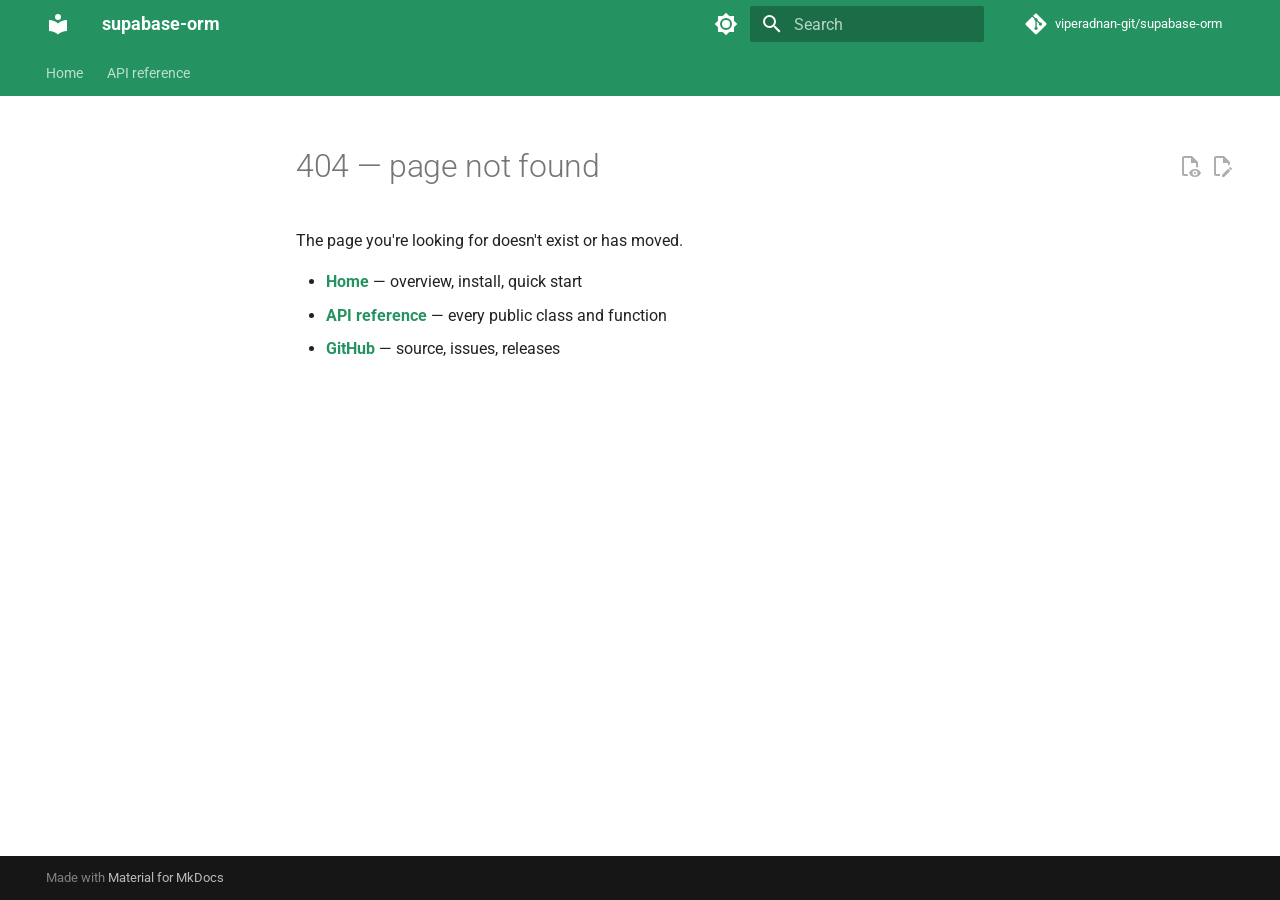
==== commit 09d052cd: "Deployed cec177b with MkDocs version: 1.6.1" ====
--- a/404/index.html
+++ b/404/index.html
@@ -51,6 +51,8 @@
     
       <link rel="stylesheet" href="../assets/_mkdocstrings.css">
     
+      <link rel="stylesheet" href="../stylesheets/extra.css">
+    
     <script>__md_scope=new URL("..",location),__md_hash=e=>[...e].reduce(((e,_)=>(e<<5)-e+_.charCodeAt(0)),0),__md_get=(e,_=localStorage,t=__md_scope)=>JSON.parse(_.getItem(t.pathname+"."+e)),__md_set=(e,_,t=localStorage,a=__md_scope)=>{try{t.setItem(a.pathname+"."+e,JSON.stringify(_))}catch(e){}}</script>
     
       
@@ -67,7 +69,7 @@
     
     
     
-    <body dir="ltr" data-md-color-scheme="default" data-md-color-primary="indigo" data-md-color-accent="indigo">
+    <body dir="ltr" data-md-color-scheme="default" data-md-color-primary="custom" data-md-color-accent="custom">
   
     
     <input class="md-toggle" data-md-toggle="drawer" type="checkbox" id="__drawer" autocomplete="off">
@@ -123,7 +125,7 @@
     
     
     
-    <input class="md-option" data-md-color-media="(prefers-color-scheme: light)" data-md-color-scheme="default" data-md-color-primary="indigo" data-md-color-accent="indigo"  aria-label="Switch to dark mode"  type="radio" name="__palette" id="__palette_0">
+    <input class="md-option" data-md-color-media="(prefers-color-scheme: light)" data-md-color-scheme="default" data-md-color-primary="custom" data-md-color-accent="custom"  aria-label="Switch to dark mode"  type="radio" name="__palette" id="__palette_0">
     
       <label class="md-header__button md-icon" title="Switch to dark mode" for="__palette_1" hidden>
         <svg xmlns="http://www.w3.org/2000/svg" viewBox="0 0 24 24"><path d="M12 8a4 4 0 0 0-4 4 4 4 0 0 0 4 4 4 4 0 0 0 4-4 4 4 0 0 0-4-4m0 10a6 6 0 0 1-6-6 6 6 0 0 1 6-6 6 6 0 0 1 6 6 6 6 0 0 1-6 6m8-9.31V4h-4.69L12 .69 8.69 4H4v4.69L.69 12 4 15.31V20h4.69L12 23.31 15.31 20H20v-4.69L23.31 12z"/></svg>
@@ -133,7 +135,7 @@
     
     
     
-    <input class="md-option" data-md-color-media="(prefers-color-scheme: dark)" data-md-color-scheme="slate" data-md-color-primary="indigo" data-md-color-accent="indigo"  aria-label="Switch to light mode"  type="radio" name="__palette" id="__palette_1">
+    <input class="md-option" data-md-color-media="(prefers-color-scheme: dark)" data-md-color-scheme="slate" data-md-color-primary="custom" data-md-color-accent="custom"  aria-label="Switch to light mode"  type="radio" name="__palette" id="__palette_1">
     
       <label class="md-header__button md-icon" title="Switch to light mode" for="__palette_0" hidden>
         <svg xmlns="http://www.w3.org/2000/svg" viewBox="0 0 24 24"><path d="M12 18c-.89 0-1.74-.2-2.5-.55C11.56 16.5 13 14.42 13 12s-1.44-4.5-3.5-5.45C10.26 6.2 11.11 6 12 6a6 6 0 0 1 6 6 6 6 0 0 1-6 6m8-9.31V4h-4.69L12 .69 8.69 4H4v4.69L.69 12 4 15.31V20h4.69L12 23.31 15.31 20H20v-4.69L23.31 12z"/></svg>
--- a/stylesheets/extra.css
+++ b/stylesheets/extra.css
@@ -0,0 +1,15 @@
+/* Supabase dark emerald — primary brand color, both schemes. */
+:root,
+[data-md-color-scheme="slate"] {
+  --md-primary-fg-color:        #249361;
+  --md-primary-fg-color--light: #3ECF8E;
+  --md-primary-fg-color--dark:  #1A6E48;
+  --md-accent-fg-color:         #3ECF8E;
+}
+
+/* Breathing room between mkdocstrings-rendered method blocks. */
+.md-typeset .doc.doc-object,
+.md-typeset .doc.doc-function,
+.md-typeset .doc.doc-class {
+  margin-bottom: 4em;
+}
